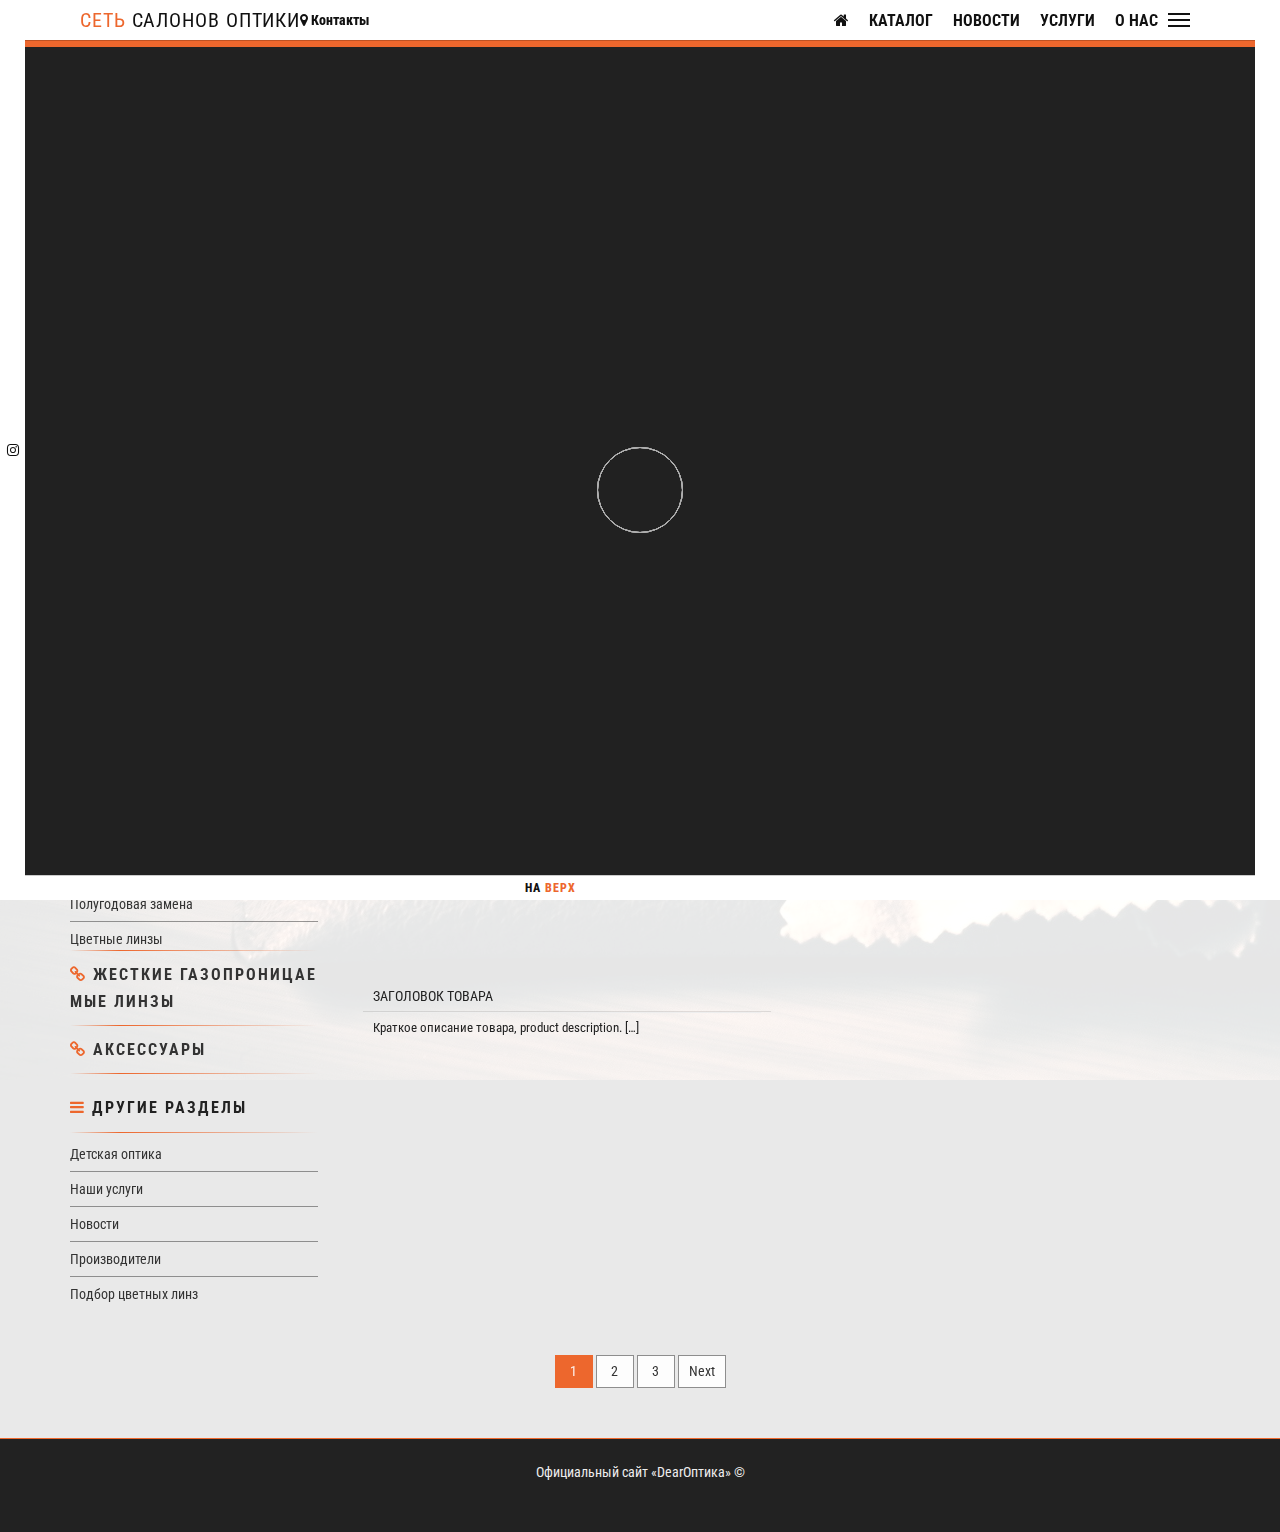
==== catalog.html @ f5fd1b35 "init version 0.0.0.0.1" ====
﻿<!DOCTYPE html>
<html lang="RU" class="state2 page-is-gated scroll-bar site-decoration-b" data-skrollex-config="{isInitColorPanel: false, isCustomizer: false, homeUri: 'https://biznesvverh.com', permalink: 'https://biznesvverh.com', colors: 'colors-preset-nora.css'}">
<head>
<meta charset="UTF-8">
<meta name="viewport" content="initial-scale=1,maximum-scale=1,user-scalable=no">
<title>Каталог товаров &#8211; «DearОптика»</title>
<link rel="apple-touch-icon-precomposed" type="image/x-icon" href="images/favicons/apple-touch-icon-72x72.png" sizes="72x72" />
<link rel="apple-touch-icon-precomposed" type="image/x-icon" href="images/favicons/apple-touch-icon-114x114.png" sizes="114x114" />
<link rel="apple-touch-icon-precomposed" type="image/x-icon" href="images/favicons/apple-touch-icon-144x144.png" sizes="144x144" />
<link rel="apple-touch-icon-precomposed" type="image/x-icon" href="images/favicons/apple-touch-icon.png" />
<link rel="icon" type="image/png" href="images/favicons/favicon-32x32.png" sizes="32x32">
<link href="https://fonts.googleapis.com/css?family=Roboto+Condensed:300,400,700&amp;subset=cyrillic" rel="stylesheet">
<link rel='stylesheet' id='layers-framework-css' href='css/framework.css?v=1.0.1.1' type='text/css' media='all'>
<link rel='stylesheet' id='base-sizing-css' href='css\base-sizing.css?v=1.0.1.1' type='text/css' media='all'>
<link rel='stylesheet' id='layers-components-css' href='css\components.css' type='text/css' media='all'>
<link rel='stylesheet' id='layers-responsive-css' href='css/responsive.css?v=1.0.1.1' type='text/css' media='all'>
<link rel='stylesheet' id='fancybox-css' href='css\jquery.fancybox.1.3.23.min.css' type='text/css' media='screen'>
<link rel='stylesheet' id='layers-font-awesome-css' href='css\font-awesome.min.css' type='text/css' media='all'>
<link rel='stylesheet' id='animate.css-css' href='css\animate.min.css' type='text/css' media='all'>
<link rel='stylesheet' id='purecss-grids-responsive-css' href='css\grids-responsive-min.css' type='text/css' media='all'>
<link rel='stylesheet' id='bootstrap-css' href='css/bootstrap.css?v=1.0.1.1' type='text/css' media='all'>
<link rel='stylesheet' id='linecons-css' href='css\linecons.css' type='text/css' media='all'>
<link rel='stylesheet' id='custom-mit-code-css' href='css\mit-code.css' type='text/css' media='all'>
<link rel='stylesheet' id='custom-gnu-code-css' href='css\gnu-code.css' type='text/css' media='all'>
<link rel='stylesheet' id='minicolors-css' href='css\jquery.minicolors.css' type='text/css' media='all'>
<link rel='stylesheet' id='skrollex_child_style-css' href='css/child-style.css?v=1.0.1.1' type='text/css' media='all'>
<link rel='stylesheet' id='theme-color-schemes-css' href='css/colors-preset-nora.css?v=1.0.1.1' type='text/css' media='all'>
<link rel='stylesheet' id='layers-style-css' href='css/style.css?v=1.0.1.1' type='text/css' media='all'>
<script type='text/javascript' src='js\jquery\jquery.js'></script>
<script type='text/javascript' src='js\jquery\jquery-migrate.min.js'></script>
<script type='text/javascript' src='js\SmoothScroll.js'></script>
<script type='text/javascript' src='js\plugins.js'></script>
<script type='text/javascript'>
/* <![CDATA[ */
var layers_script_settings = { "header_sticky_breakpoint": "270" };
/* ]]> */
</script>
<script type='text/javascript' src='js\layers.framework.js'></script>
</head>

<body id="skrollex-body" class="blog no-colors-label background-k body-header-logo-left">
<div class="gate colors-o">
<div class="gate-content">
<div class="gate-bar background-highlight"></div>
<div class="preloader">
<div class="preloader-container">
<div class="circleOne border-heading"></div>
<div class="circleTwo border-heading"></div>
<div class="circleThree border-heading"></div>
<div class="circleFour border-heading"></div>
<div class="circleFive border-heading"></div>
<div class="circleSix border-heading"></div>
</div>
</div>
</div>
</div>

<div class="page-border heading top colors-a main-navigation"></div>
<div class="page-border heading bottom colors-a main-navigation">
<a href="#top" class="to-top hover-effect">На <span>верх</span></a>
<a href="#scroll-down" class="scroll-down hover-effect">Читать <span>страницу</span></a>
</div>
<div class="page-border heading left colors-a main-navigation border-pad"></div>
<div class="page-border heading right colors-a main-navigation border-pad"></div>
<div class="page-border heading left colors-a main-navigation">
<ul>
<li><a href="https://www.instagram.com/" target="_blank"><i class="fa fa-instagram"></i></a></li>
</ul>
</div>

<div class="page-border heading right colors-a main-navigation"></div>
<section id="top-nav" class="page-transition main-navigation heading colors-a top-nav-logo-left" data-colors-1="colors-a" data-colors-2="colors-b">
<div class="layout-boxed top-nav-inner clearfix">
<span class="order-button"><a href="#"><i class="fa fa-map-marker"></i> Контакты</a></span>
<span class="menu-toggle ext-nav-toggle" data-target=".ext-nav"><span></span></span>
<nav class="nav nav-horizontal">
<ul id="menu-skrollex-menu-1" class="menu">
<li id="menu-item-1"><a href="/demo/optika/" aria-current="page"><i class="fa fa-home"></i></a></li>
<li id="menu-item-2"><a href="/demo/optika/catalog.html">Каталог</a></li>
<li id="menu-item-4"><a href="#" aria-current="page">Новости</a></li>
<li id="menu-item-5"><a href="/demo/optika/services.html" aria-current="page">Услуги</a></li>
<li id="menu-item-8"><a href="#" aria-current="page">О нас</a></li>
</ul>
<a class="responsive-nav" data-toggle="#off-canvas-right" data-toggle-class="open"><span class="l-menu"></span></a>
</nav>
<div class="logo">
<div class="site-description">
<h3 class="sitename sitetitle"><a href="/demo/optika/"><span>СЕТЬ</span> САЛОНОВ ОПТИКИ</a></h3>
</div>
</div>
</div>
</section>

<ul id="dot-scroll" class="colors-a no-colors-label"></ul>
<div class="overlay-window gallery-overlay colors-q" data-overlay-zoom=".fg">
<div class="overlay-control">
<a class="previos" href=""></a>
<a class="next" href=""></a>
<a class="cross" href=""></a>
</div>
<div class="overlay-view scroll-bar">
<div class="layout-boxed overlay-content">
</div>
</div>
<ul class="loader">
<li class="background-highlight"></li>
<li class="background-highlight"></li>
<li class="background-highlight"></li>
</ul>
</div>

<div class="overlay-window map-overlay colors-q">
<div class="overlay-control"><a class="cross" href=""></a></div>
<div class="overlay-view scroll-bar">
</div>
</div>
<div class="wrapper invert off-canvas-right scroll-bar colors-k" id="off-canvas-right">
<a class="close-canvas" data-toggle="#off-canvas-right" data-toggle-class="open"><i class="l-close"></i>Закрыть</a>
<div class="content-box nav-mobile page-transition">
<nav class="nav nav-vertical">
<ul id="menu-skrollex-menu-2" class="menu">
<li><a href="/demo/optika/" aria-current="page"><i class="fa fa-home"></i></a></li>
<li><a href="/demo/optika/catalog.html">Каталог</a></li>
<li><a href="#" aria-current="page">Новости</a></li>
<li><a href="/demo/optika/services.html" aria-current="page">Услуги</a></li>
<li><a href="#" aria-current="page">О нас</a></li>
</ul>
</nav>
</div>
</div>

<section class="wrapper-site">
<div class="ext-nav scroll-bar page-transition heading non-preloading background-t">
<div class="view half-height">
<div class="fg no-top-padding no-bottom-padding full-height">
<div class="full-height">
<div class="row full-height">
<div class="col-md-4 serv-a">
<a href="/demo/optika/services.html" class="position-relative full-height">
<div>
<span class="side-label highlight">Помощь, диагностика, подбор и проверка зрения</span>
<span class="side-title heading">УСЛУГИ</span>
</div>
</a>
</div>
<div class="col-md-4 serv-b">
<a href="#" class="position-relative full-height">
<div>
<span class="side-label highlight">Очковые линзы, солнцезащитные очки, оправы, контактные линзы!</span>
<span class="side-title heading">КАТАЛОГ ТОВАРОВ</span>
</div>
</a>
</div>
<div class="col-md-4 serv-c">
<a href="#" class="position-relative full-height">
<div>
<span class="side-label highlight">Средства ухода, аксессуары, растворы, капли</span>
<span class="side-title heading">АКСЕССУАРЫ</span>
</div>
</a>
</div>
</div>
</div>
</div>
</div>
<div class="half-height">
<div class="row full-height">
<div class="col-md-3 serv-d">
<a href="#" class="position-relative full-height">
<div>
<span class="side-label highlight">Нормативные документы</span>
<span class="side-title heading">Документация</span>
</div>
</a>
</div>
<div class="col-md-3 serv-e">
<a href="#" class="position-relative full-height">
<div>
<span class="side-label highlight">Нормативные документы</span>
<span class="side-title heading">Документация</span>
</div>
</a>
</div>
<div class="col-md-3 serv-f">
<a href="#" class="position-relative full-height">
<div>
<span class="side-label highlight">Нормативные документы</span>
<span class="side-title heading">Документация</span>
</div>
</a>
</div>
<div class="col-md-3 serv-g">
<a href="#" class="position-relative full-height">
<div>
<span class="side-label highlight">Нормативные документы</span>
<span class="side-title heading">Документация</span>
</div>
</a>
</div>
</div>
</div>
</div>

<section id="wrapper-content" class="wrapper-content">
<div class="view x40-widget widget">
<div data-src="images/bg/pages-bg1.jpg" data-alt="" class="bg-holder"></div>
<div data-src="images/bg/pages-bg2.jpg" data-alt="" class="bg-holder"></div>
<div class="fg colors-u">
<div class="layout-boxed section-top"><h3 class="heading-section-title"><span>Каталог</span> товаров</h3>
<p class="header-details">Вся продукция от <span>DearОптики</span></p>
<p class="header-caption">Контактную <span>оптику</span> можно приобрести сегодня в специализированых салонах, оптиках или интернет-магазине. Покупку в сомнительных местах лучше исключить, так как это опасно для здоровья глаз.</p>
</div>
</div>
</div>
<div data-src="images/bg/pages-bg0.jpg" data-alt="" class="bg-holder" style=""></div>
<div data-src="images/bg/pages-bg0.jpg" data-alt="" class="bg-holder" style=""></div>
<div class="default-page-wrapper background-v">
<section class="layout-boxed archive">
<div class="row">
<div class="colors-v background-transparent sidebar col-md-3 mb-30">
<aside id="recent-posts-3" class="content well push-bottom-large widget">
<h5 class="section-nav-title"><i class="fa fa-link"></i> <a href="#">СОЛНЦЕЗАЩИТНЫЕ ОЧКИ</a></h5><div class="bgradik mb-10"></div>
<h5 class="section-nav-title"><i class="fa fa-link"></i> <a href="#">ОПРАВЫ</a></h5><div class="bgradik mb-10"></div>
<h5 class="section-nav-title"><i class="fa fa-link"></i> <a href="#">ОЧКОВЫЕ ЛИНЗЫ</a></h5><div class="bgradik mb-10"></div>
<ul>
<li><a href="#">Виды очковых линз</a></li>
<li><a href="#">Материалы</a></li>
<li><a href="#">Покрытия</a></li>
<li><a href="#">Коэффициент преломления</a></li>
<li><a href="#">Производители</a></li>
<li><a href="#">Медицинские фильтры</a></li>
</ul>
<h5 class="section-nav-title"><i class="fa fa-link"></i> <a href="#">КОНТАКТНЫЕ ЛИНЗЫ</a></h5><div class="bgradik mb-10"></div>
<ul>
<li><a href="#">Ежедневная замена</a></li>
<li><a href="#">Двухнедельная замена</a></li>
<li><a href="#">Ежемесячная замена</a></li>
<li><a href="#">Полугодовая замена</a></li>
<li><a href="#">Цветные линзы</a></li>
</ul>
<div class="bgradik mb-10"></div>
<h5 class="section-nav-title"><i class="fa fa-link"></i> <a href="#">ЖЕСТКИЕ ГАЗОПРОНИЦАЕМЫЕ ЛИНЗЫ</a></h5>
<div class="bgradik mb-10"></div>
<h5 class="section-nav-title"><i class="fa fa-link"></i> <a href="#">АКСЕССУАРЫ</a></h5>
<div class="bgradik mb-10"></div>
</aside>
<aside id="categories-3" class="content well push-bottom-large widget">
<h5 class="section-nav-title"><i class="fa fa-bars"></i> ДРУГИЕ РАЗДЕЛЫ</h5><div class="bgradik mb-10"></div>
<ul>
<li class="cat-item cat-item-6"><a href="/demo/optika/childoptic.html">Детская оптика</a></li>
<li class="cat-item cat-item-6"><a href="/demo/optika/services.html">Наши услуги</a></li>
<li class="cat-item cat-item-8"><a href="#">Новости</a></li>
<li class="cat-item cat-item-7"><a href="#">Производители</a></li>
<li class="cat-item cat-item-7"><a href="/demo/optika/demo.html">Подбор цветных линз</a></li>
</ul>
</aside>
</div>

<div class="col-md-9">
<div class="row">
<div class="col-md-4">
<select name="" id="" class="form-control">
<option value="" selected>-- Выберите пол --</option>
<option value="">Параметр со значением 1</option>
<option value="">Параметр со значением 2</option>
</select>
</div>
<div class="col-md-4">
<select name="" id="" class="form-control">
<option value="" selected>-- Укажите возраст --</option>
<option value="">Параметр со значением 1</option>
<option value="">Параметр со значением 2</option>
<option value="">Параметр со значением 3</option>
<option value="">Параметр со значением 4</option>
</select>
</div>
<div class="col-md-4">
<select name="" id="" class="form-control">
<option value="" selected>-- Выберите материал --</option>
<option value="">Параметр со значением 1</option>
<option value="">Параметр со значением 2</option>
<option value="">Параметр со значением 3</option>
<option value="">Параметр со значением 4</option>
</select>
</div>
<div class="col-md-12"><hr class="mt-15 mb-15"></div>
</div>
<div class="row">
<div class="col-md-6 mb-20">
<article id="" class="">
<div class="post-image push-bottom"><a href="#"><img src="https://via.placeholder.com/660x337/222/fff/?text=660x337" class="attachment-large size-large" alt="" /></a></div>
<h1 class="post-title"><a href="#">Заголовок товара</a></h1>
<div class="copy">
<p class="excerpt">Краткое описание товара, product description. [&hellip;]</p>
</div>
</article>
</div>
<div class="col-md-6 mb-20">
<article id="" class="">
<div class="post-image push-bottom"><a href="#"><img src="https://via.placeholder.com/660x337/222/fff/?text=660x337" class="attachment-large size-large" alt="" /></a></div>
<h1 class="post-title"><a href="#">Заголовок товара</a></h1>
<div class="copy">
<p class="excerpt">Краткое описание товара, product description. [&hellip;]</p>
</div>
</article>
</div>
<div class="col-md-6 mb-20">
<article id="" class="">
<div class="post-image push-bottom"><a href="#"><img src="https://via.placeholder.com/660x337/222/fff/?text=660x337" class="attachment-large size-large" alt="" /></a></div>
<h1 class="post-title"><a href="#">Заголовок товара</a></h1>
<div class="copy">
<p class="excerpt">Краткое описание товара, product description. [&hellip;]</p>
</div>
</article>
</div>
</div>
</div>
</div>

<div class="colors-v background-transparent">
<nav class="navigation pagination" role="navigation">
<h2 class="screen-reader-text">Posts navigation</h2>
<div class="nav-links"><span aria-current='page' class='page-numbers current'>1</span>
<a class='page-numbers' href='#blog/page/2/'>2</a>
<a class='page-numbers' href='#blog/page/3/'>3</a>
<a class="next page-numbers" href="#blog/page/2/">Next</a></div>
</nav>
</div>
</section>
</div>
</section>


<footer id="footer" class="animated page-transition non-preloading">
<div class="footer-widgets clearfix">
<div class="footer-bottom colors-p">
<div class="text-center">Официальный сайт «DearОптика» &copy;</div>
</div>
</div>
</footer>
</section>

<script type='text/javascript' src='js\scripts.js'></script>
<script type='text/javascript' src='js\jquery.cookie.js'></script>
<script type='text/javascript' src='js\imagesloaded.min.js'></script>
<script type='text/javascript' src='js\masonry.min.js'></script>
<script type='text/javascript' src='js\less.min.js'></script>
<script type='text/javascript' src='js\tween.min.js'></script>
<script type='text/javascript' src='js\modernizr-custom.js'></script>
<script type='text/javascript' src='js\player.min.js'></script>
<script type='text/javascript' src='js\snap.svg-min.js'></script>
<script type="text/javascript" src="js\bootstrap.min.js"></script>
<script type='text/javascript' src='js\jquery.minicolors.min.js'></script>
<script type='text/javascript' src='js\assets\jquery.lettering.js'></script>
<script type='text/javascript' src='js\assets\jquery.fittext.js'></script>
<script type='text/javascript' src='js\jquery.textillate.js'></script>
<script type='text/javascript' src='js\base64.js'></script>
<script type='text/javascript' src='js\script-bundle.min2.js'></script>
<script type='text/javascript' src='js\jquery.fancybox.1.3.23.min.js'></script>
<!-- <script type='text/javascript'>
document.oncontextmenu = cmenu; function cmenu() { return false; }
</script> -->
<script type='text/javascript' src='js\jquery.easing.1.4.1.min.js'></script>
<script type='text/javascript' src='js\jquery.mousewheel.3.1.13.min.js'></script>
<script type='text/javascript' src='js\wp-embed.min.js'></script>
</body>
</html>
---- css/framework.css ----
html, body, div, span, object, iframe,
h1, h2, h3, h4, h5, h6, p, blockquote, pre,
abbr, address, cite, code,
del, dfn, em, img, ins, kbd, q, samp,
small, strong, sub, sup, var,
b, i,
dl, dt, dd, ol, ul, li,
fieldset, form, label, legend,
table, caption, tbody, tfoot, thead, tr, th, td,
article, aside, canvas, details, figcaption, figure,
footer, header, hgroup, menu, nav, section, summary,
time, mark, audio, video{margin:0; padding:0; border:0; outline:0; vertical-align:baseline; background:transparent; list-style: none;}
body {line-height: 1;}
article,aside,details,figcaption,figure,
footer,header,hgroup,menu,nav,section {display:block;}
nav ul{list-style:none;}
#menu-skrollex-menu-1 {
	margin-bottom: 0;
}
blockquote, q{quotes:none;}
blockquote:before, blockquote:after,
q:before, q:after{content:''; content:none;}
a{margin:0; padding:0; vertical-align:baseline; background:transparent; text-decoration: none;}
ins{text-decoration:none;}
mark{font-style:italic; font-weight:bold;}
del{text-decoration: line-through;}
abbr[title], dfn[title]{border-bottom:1px dotted; cursor:help;}
table{border-collapse:collapse; border-spacing:0;}
hr{display:block;height:1px;border:0;border-top: 1px solid #ddd;margin:1em 0;padding:0;}
input, select{vertical-align:middle;}


/*-------------------------------*/
/*- CLEARFIX --------------------*/
/*-------------------------------*/
.clearfix:before, .clearfix:after{content: " "; display: table;}
.clearfix:after{clear: both;}
.clearfix {*zoom: 1;}

.row:before, .row:after{content: " "; display: table;}
.row:after{clear: both;}
.row{*zoom: 1;}

.button-group:before, .button-group:after{content: " "; display: table;}
.button-group:after{clear: both;}
.button-group{*zoom: 1;}

.form-row:before, .form-row:after{content: " "; display: table;}
.form-row:after{clear: both;}
.form-row{*zoom: 1;}

.title:before, .title:after{content: " "; display: table;}
.title:after{clear: both;}
.title{*zoom: 1;}

.story:before, .story:after{content: " "; display: table;}
.story:after{clear: both;}
.story{*zoom: 1;}

/*nav:before, nav:after{content: " "; display: table;}
nav:after{clear: both;}
nav{*zoom: 1;}*/

/*-------------------------------*/
/*- DEFAULTS --------------------*/
/*-------------------------------*/
*{
	-webkit-box-sizing: border-box;
	-moz-box-sizing: border-box;
	box-sizing: border-box;
}
html{
	font-size: 62.5%;
	overflow-x: hidden;
	-webkit-text-size-adjust: none;
	-webkit-font-smoothing: antialiased;
	-moz-font-smoothing: antialiased;
	text-rendering: optimizeLegibility;
	-webkit-overflow-scrolling: touch;
}
body{
	overflow-x: hidden;
	font-size: 1.5rem;
	line-height: 1.5;
	background-color: #454545;
	color: rgba(0, 0, 0, 0.55);
	font-family: 'Roboto Condensed', sans-serif;
	overflow: hidden;
}

h1,
h2,
h3,
h4,
h5,
h6{
	color: rgba(0, 0, 0, 0.85);
	font-weight: 400;
}

code,
tt,
kbd{
	display: inline;
	padding: 4px 6px;
	background-color: #eee;
	color: #8f8f8f;
	font-size: 85%;
	font-weight: 700;
	font-family: "Courier New", Courier, monospace;
}
pre{
	padding: 20px 20px 0;
	margin-bottom: 20px;
	background-color: #f5f5f5;
	border: 1px solid #ddd;
	color: #323232;
	font-size: 85%;
	font-weight: 700;
	font-family: "Courier New", Courier, monospace;
	text-transform: initial;
	overflow-y: scroll;
}
strong{
	font-weight: 700;
}
s,
strike,
del{
	text-decoration: line-through;
}
u,
ins{
	text-decoration: underline;
}
abbr[title],
acronym[title]{
	text-decoration: underline dotted;
}
small{
	color: rgba(0, 0, 0, 0.5);
	font-size: 1.2rem;
}
a{
	color: rgba(0, 0, 0, 0.75);
}
a:hover{
	color: rgba(0, 0, 0, 1);
}
img{
	max-width: 100%;
	height: auto;
}
sub, sup {
	font-size: 75%;
	line-height: 0;
	position: relative;
	vertical-align: baseline;
}
sup{
	top: -0.5em;
}
iframe,
embed,
object{
	max-width: 100%;
	width: 100% !important;
	height: auto;
	min-height: 460px;
}

.desktop-collapse{
	display: none;
}
.cursor-clickable{
	cursor: pointer;
}
.cursor-resizable{
	cursor: ew-resize;
}
.cursor-grabable{
	cursor: -webkit-grab;
	cursor: -moz-grab;
}
.hide{
	display: none;
}
.animate{
	transition: all 0.2s ease-in-out;
}
.post-date{
	display: block;
	font-size: 1.2rem;
}
.excerpt{
	word-wrap: break-word;
	border-top: 1px solid #eee;
	margin: 0 10px;
	padding-top: 4px;
}
.excategory {
	top: 0;
	padding: 5px 12px 0px 12px;
	color: #ed672d;
	left: 15px;
	right: 15px;
	font-size: 12px;
	line-height: 1.5;
	z-index: 99;
	position: absolute;
}
.exbrand {
    margin: 0;
    padding: 6px 10px 8px 10px;
    color: #ed662d;
    line-height: 1.2;
}


/*--------------------------------------------------------------*/
/*- ALL SCREENS ------------------------------------------------*/
/*--------------------------------------------------------------*/

	/*---------------------------*/
	/*- GRIDS -------------------*/
	.grid{
    display:-webkit-flex;
		display: flex;
		flex-flow: row;
		flex-wrap: wrap;
		position: relative;
	}
	.container .grid{
		margin-left: -10px;
		margin-right: -10px;
	}

		/*-----------------------*/
		/*- COLUMN SETUP --------*/
		[class*='column']{
			margin-left: 10px;
			margin-right: 10px;
			margin-bottom: 20px;
			position: relative;
			max-width: calc(100% - 20px);
		}
		.column-flush{
			margin: 0;
			position: relative;
			max-width: 100%;
		}

		/*-----------------------*/
		/*- FALLBACK ------------*/
		.row .column{
			float: left;
		}

	.layers-masonry-column .grid{
		-webkit-flex-direction: column;
		flex-direction: column;
	}

	.span-12{
		min-width: calc(((100% / 12) * 12) - 20px);
		width: calc(100% - 20px);
	}
	.column-flush.span-12{
		min-width: calc((100% / 12) * 12);
		width: 100%;
	}

	.middled,
	.row .column.middled{
		float: none;
		margin-left: auto;
		margin-right: auto;
	}
	.no-gutter{
		margin-right: 0 !important;
	}

	/*---------------------------*/
	/*- MASONRY -----------------*/
	.container.list-masonry{
		max-width: 1040px;
		padding: 0 10px;
		position: relative;
	}
	.container.list-masonry .grid.loaded > *:not(.masonry-loading){
		opacity: 0;
	}
	.container.list-masonry .grid.loaded > *:not(.masonry-loading){
		opacity: 1;
	}
	.container.list-masonry .masonry-loading{
		width: 48px;
		height: 48px;
		margin: -25px 0 0 -25px;
		position: absolute;
		left: 50%;
		top: 50px;
		background: rgba(0, 0, 0, 0.7) url(images/spinner.gif) no-repeat center center;
		border-radius: 100%;
		overflow: hidden;
		opacity: 0;
	}
	.list-masonry .grid{
		margin-left: 10px;
		margin-right: -10px;
	}
	.list-masonry .column{
		margin-left: 0;
		margin-right: 0;
	}
	.container-full-width.list-masonry .grid{
		margin-left: 0px;
		margin-right: 0px;
	}

/*-------------------------------*/
/*- CONTENT CONTAINERS ----------*/

	/*---------------------------*/
	/*- WRAPPERS ----------------*/
	#wrapper-site,
	.wrapper-site{
		width: 100%;
		position: relative;
		left: 0;
		top: 0;
		transition: left 0.3s ease-in-out 0s,  opacity 0.2s ease-in-out 0.1s, top 0.3s ease-in-out 0s, width 0.3s ease-in-out 0s;
		z-index: 2;
		opacity: 1;

	}

	.wrapper-content{
		position: relative;
	}

	/*---------------------------*/
	/*- CONTAINER ---------------*/
	.container{
		max-width: 1040px;
		margin: auto;
		padding: 0 20px;
	}

	.wrapper-site.container{
		max-width: 1140px;
	}

	/*---------------------------*/
	/*- CONTENT PADDING ---------*/
	.content{
		padding: 20px;
	}
	.content-main{
		padding: 6% 20px;
	}
	.content-small{
		padding: 10px;
	}
	.content-large{
		padding: 3%;
	}
	.content-extra-large{
		padding: 4%;
	}
	.content-massive{
		padding: 6%;
	}

	/*---------------------------*/
	/*- VERTICAL PADDING --------*/
	.content-vertical{
		padding-top: 2%;
		padding-bottom: 2%;
	}
	.content-vertical-large{
		padding-top: 3%;
		padding-bottom: 3%;
	}
	.content-vertical-extra-large{
		padding-top: 4%;
		padding-bottom: 4%;
	}
	.content-vertical-massive{
		padding-top: 6%;
		padding-bottom: 4%;
	}

	.inset-top{
		padding-top: 2%;
	}
	.inset-top-small{
		padding-top: 1%;
	}
	.inset-top-medium{
		padding-top: 3%;
	}
	.inset-top-large{
		padding-top: 6%;
	}

	.inset-bottom{
		padding-bottom: 2%;
	}
	.inset-bottom-small{
		padding-bottom: 1%;
	}
	.inset-bottom-medium{
		padding-bottom: 3%;
	}
	.inset-bottom-large{
		padding-bottom: 6%;
	}

	/*---------------------------*/
	/*- CLEAR PADDING -----------*/
	.no-inset{
		padding: 0;
	}
	.no-inset-top{
		padding-top: 0;
	}
	.no-inset-bottom{
		padding-bottom: 0;
	}

	/*---------------------------*/
	/*- FLOATS AND CLEARS -------*/
	.pull-left{
		float: left;
	}
	.column .pull-right,
	.column.pull-right{
		order: 2;
	}
	.pull-right{
		float: right;
	}
	.clearit{
		clear: both;
	}

	.image-left{}
	.image-right{}
	.image-top{}

/*-------------------------------*/
/*- ALIGNMENT & SPACING ---------*/

	/*---------------------------*/
	/*- VERTICAL MARGIN ---------*/
	.push-top{
		margin-top: 2%;
	}
	.push-top-small{
		margin-top: 1%;
	}
	.push-top-medium{
		margin-top: 3%;
	}
	.push-top-large{
		margin-top: 6%;
	}
	.push-bottom{
		height: 210px;
	}
	.push-bottom-small{
		margin-bottom: 1%;
	}
	.push-bottom-medium{
		margin-bottom: 3%;
	}
	.push-bottom-large{
		margin-bottom: 20px;
		padding: 0 15px;
	}

	/*---------------------------*/
	/*- HORIZONTAL MARGIN ---------*/
	.push-left{
		margin-left: 2%;
	}
	.push-left-small{
		margin-left: 1%;
	}
	.push-left-medium{
		margin-left: 3%;
	}
	.push-left-large{
		margin-left: 6%;
	}
	.push-right{
		margin-right: 2%;
	}
	.push-right-small{
		margin-right: 1%;
	}
	.push-right-medium{
		margin-right: 3%;
	}
	.push-right-large{
		margin-right: 6%;
	}

	/*---------------------------*/
	/*- CLEAR MARGIN ------------*/
	.no-push{
		margin: 0;
	}
	.no-push-bottom{
		margin-bottom: 0;
	}
	.no-push-right{
		margin-right: 0;
	}

/*-------------------------------*/
/*- DEFINE ----------------------*/

	.define{
		border: 1px solid rgba(0, 0, 0, 0.1);
	}
	.define-top{
		border-top: 1px solid rgba(0, 0, 0, 0.1);
	}
	.define-bottom{
		border-bottom: 1px solid rgba(0, 0, 0, 0.1);
	}

/*-------------------------------*/
/*- HEADERS ---------------------*/

	.header-site{
		background-color: #f3f3f3;
		background-position: center;
		background-repeat: no-repeat;
		position: relative;
		z-index: 5;
	}

	.header-site .container,
	.header-site > .header-block{
		display: -webkit-flex;
		-webkit-flex-wrap: nowrap;
		-webkit-align-items: center;
		-webkit-justify-content: space-between;

		display: flex;
		flex-wrap: nowrap;
		align-items: center;
		justify-content: space-between;

		position: relative;
	}
	.header-site .container{
		padding: 10px;
	}

	/*---------------------------*/
	/*- NAV DISPLAY -------------*/
	.nav-horizontal ul{
		display: none;
	}

	/*---------------------------*/
	/*- RESPONSIVE BUTTON -------*/
	.responsive-nav{
		padding: 0;
		margin: 0 0 0 20px;
		cursor: pointer;
	}
	.responsive-nav .l-menu{
		display: block;
		font-size: 24px;
		line-height: 40px;
		color: #454545;
	}

	/*---------------------------*/
	/*- DEFAULT ALIGNMENT -------*/
	.header-site nav{
		display: -webkit-flex;
		-webkit-flex-direction: row;
		-webkit-align-items: center;

		display: flex;
		flex-direction: row;
		align-items: center;

		margin: 0;
		line-height: 30px;
	}
	.header-left .logo{
		overflow: hidden;
	}
	.header-left .sitename{
		margin: 0 10px 0 0;
	}

	/*---------------------------*/
	/*- ALIGNMENT RIGHT ---------*/
	.header-right .container,
	.header-right > .header-block{
		-webkit-flex-direction: row-reverse;
		flex-direction: row-reverse;
	}
	.header-right .logo{
		overflow: hidden;
	}
	.header-right .sitename{
		margin: 0 10px 0 0;
	}

	/*---------------------------*/
	/*- POSITION OVERLAY --------*/
	.header-sticky{
		width: 100%;
		z-index: 100;
		margin-top: 0;
		transition: background .1s ease-in-out, margin-top .15s ease-in-out, opacity .15s ease-in-out;
	}
	.header-sticky.is_stuck{
		opacity: 0;
	}
	.header-sticky.is_stuck.is_stuck_show{
		opacity: 1;
	}
	.header-site.header-sticky{
		background-color: rgba(243, 243, 243, 0.5);
	}
	.header-overlay{
		position: absolute;
		width: 100%;
		z-index: 100;
	}
	.header-overlay-no-push .header-overlay:not(.is_stuck){
		background: transparent;
	}

	/*---------------------------*/
	/*- SECONDARY HEADER --------*/
	.header-secondary{
		display: none;
		padding: 10px 0;
		background: #333;
	}
	.header-secondary nav{
		margin: 0;
		font-size: 1.2rem;
	}
	.header-secondary .sub-menu{
		display: none;
	}


/*-------------------------------*/
/*- FOOTER ----------------------*/

	.footer-site{
		clear: both;
		padding-top: 20px;
		padding-bottom: 20px;
		background-color: #f3f3f3;
	}
	.footer-site .row{
		padding-top: 40px;
		padding-bottom: 40px;
	}

	.footer-site .section-nav-title{
		margin-bottom: 15px;
		color: #323232;
	}

	.link-list li{margin: 0 0 6px;}

	/*---------------------------*/
	/*- FOOTER COPY -------------*/
	.copyright{
		color: rgba(0, 0, 0, 0.45);
		font-size: 1.2rem;
	}
	.grid.copyright{
		padding-top: 0;
		padding-bottom: 0;
	}
	.copyright .column{
		margin-bottom: 0;
	}
	.copyright .nav-horizontal li{
		margin: 0 0 0 20px;
	}
	.copyright .nav-horizontal a{
		padding: 0;
		font-size: 1.2rem;
		font-weight: 700;
	}
	.copyright .nav-horizontal a:hover{
		background: none;
	}
	.grid + .copyright{
		padding-top: 20px;
		border-top: 2px solid rgba(0, 0, 0, 0.15);
	}
	.invert .copyright .nav-horizontal a{
		color: rgba(255, 255, 255, 0.75);
	}
	.invert .copyright .nav-horizontal a:hover{
		color: rgba(255, 255, 255, 1);
	}

	/*---------------------------*/
	/*- LAYERS BADGE ------------*/
	.created-using-layers{
		display: none;
	}

/*-------------------------------*/
/*- TITLES ----------------------*/

	/*---------------------------*/
	/*- PAGE TITLES -------------*/
	.title-container{
		background-color: #f3f3f3;
	}
	.title-container .excerpt{
		max-width: 745px;
		margin-top: 1.5%;
	}
	.title-container .heading{
		color: #323232;
		font-size: 4.5rem;
		line-height: 5rem;
	}
	.title-container .excerpt{
		color: #8f8f8f;
		font-size: 2.5rem;
	}
	.title-container .excerpt + .button-group{
		margin-top: 3%;
	}
	.title-container .excerpt + .btn-collection{
		margin-top: 3%;
	}
	.title .text-center .excerpt{
		margin-left: auto;
		margin-right: auto;
	}
	.title-container .title{
		padding: 3% 20px;
		max-width: 1040px;
		margin: auto;
	}

	/*---------------------------*/
	/*- TITLE SIZES -------------*/
	.title.small{
		padding: 1%;
	}
	.title.large{
		padding: 3%;
	}
	.title.extra-large{
		padding: 4%;
	}
	.title.massive{
		padding: 6%;
	}

	/*---------------------------*/
	/*- SECTION TITLES ----------*/
	.section-title{
		margin-bottom: 30px;
	}
	.section-title .excerpt{
		max-width: 745px;
	}
	.section-title .heading + .excerpt{
		margin-top: 10px;
	}
	.section-title .button{
		margin-top: 15px;
	}

		/*-----------------------*/
		/*- SECTION SIZE --------*/
		.section-title.large .excerpt{
			max-width: 830px;
		}
		.section-title.small{
			margin-bottom: 15px;
		}
		.section-title.tiny{
			margin-bottom: 15px;
		}
		.section-title.tiny .excerpt{
			margin-top: 0 !important;
		}

		/*-----------------------*/
		/*- SECTION LARGE -------*/
		.section-title.large .heading{
			font-size: 4rem;
			line-height: 1.25;
		}
		.section-title.large .excerpt{
			font-size: 2.5rem;
		}
		.section-title.large .excerpt p:not(:first-child){
			margin-top: 1.5rem;
		}
		.section-title.large .excerpt ul,
		.section-title.large .excerpt ol {
			margin: 0 0 0 5rem;
		}
		.section-title.large .excerpt ul:not(:first-child),
		.section-title.large .excerpt ol:not(:first-child){
			margin-top: 1.5rem;
		}

		/*-----------------------*/
		/*- SECTION SMALL -------*/
		.section-title.small .heading{
			font-size: 2.5rem;
		}
		.section-title.small .excerpt{
			font-size: 1.5rem;
		}
		.section-title.small .excerpt p:not(:first-child){
			margin-top: .5rem;
		}
		.section-title.small .excerpt ul,
		.section-title.small .excerpt ol {
			margin: 0 0 0 3rem;
		}
		.section-title.small .excerpt ul:not(:first-child),
		.section-title.small .excerpt ol:not(:first-child){
			margin-top: .5rem;
		}

		/*-----------------------*/
		/*- SECTION REGULAR -----*/
		.section-title .heading{
			color: rgba(0, 0, 0, 0.85);
			font-size: 3rem;
		}
		.section-title .heading a{
			color: rgba(0, 0, 0, 0.85);
		}
		.section-title .heading a:hover{
			color: rgba(0, 0, 0, 1);
		}
		.section-title .excerpt{
			color: rgba(0, 0, 0, 0.55);
			font-size: 2rem;
		}
		.section-title .excerpt p:not(:first-child){
			margin-top: 1rem;
		}
		.section-title .excerpt ul,
		.section-title .excerpt ol {
			margin: 0 0 0 4rem;
		}
		.section-title .excerpt ul:not(:first-child),
		.section-title .excerpt ol:not(:first-child){
			margin-top: 1rem;
		}

		/*-----------------------*/
		/*- SECTION TINY --------*/
		.section-title.tiny .heading{
			font-size: 1.5rem;
			font-weight: 700;
		}
		.section-title.tiny .excerpt{
			font-size: 1.3rem;
		}
		.section-title.tiny .excerpt p:not(:first-child){
			margin-top: .5rem;
		}
		.section-title.tiny .excerpt ul,
		.section-title.tiny .excerpt ol {
			margin: 0 0 0 3rem;
		}
		.section-title.tiny .excerpt ul:not(:first-child),
		.section-title.tiny .excerpt ol:not(:first-child){
			margin-top: 1.5rem;
		}

	.section-title + .container{
		margin-top: 60px;
	}
	.section-title.text-right .excerpt{
		float: right;
	}

	/*---------------------------*/
	/*- SECTION ALIGNMENTS ------*/
	.section-title.text-center .excerpt{
		margin-left: auto;
		margin-right: auto;
	}

	/*---------------------------*/
	/*- SECTION NAV -------------*/
	.section-nav-title{
		margin: 0 0 10px 0;
		color: #8f8f8f;
		font-size: 1.2rem;
		font-weight: 700;
		text-transform: uppercase;
	}

/*-------------------------------*/
/*- SIDEBAR ---------------------*/

	.sidebar{
		overflow: hidden;
		padding-left: 0px !important;
	}

/*-------------------------------*/
/*- OFF CANVAS ------------------*/

	/*---------------------------*/
	/*- CLOSE CANVAS BUTTON -----*/
	.close-canvas{
		padding: 4px 8px 3px;
		background: rgba(0, 0, 0, 0.2);
		z-index: 100;
		position: absolute;
		top: 0;
		right: 0;
		border-radius: 0 0 0 3px;
		font-size: 1.1rem;
		text-transform: uppercase;
		text-align: right;
		cursor: pointer;
		z-index: 2;
	}
	.close-canvas i{
		margin-right: 4px;
		font-size: 1rem;
	}
	.close-canvas:hover{
		color: #fff;
	}
	.admin-bar div[class*=' off-canvas-'] .close-canvas{
		top: 32px;
	}

	div[class*=' off-canvas-']{
		padding-top: 5px;
		position: fixed;
		top: 0;
		z-index: 1;
		opacity: 0;
		-webkit-transform: scale(0.95);
		transform: scale(0.95);
		transition: all 0.3s ease-in-out 0s;
		font-size: 1.4rem;
	}
	.admin-bar div[class*=' off-canvas-']{
		padding-top: 66px;
	}
	.off-canvas-right{
		width: 240px;
		height: 100%;
		right: 0;
	}
	.off-canvas-left{
		width: 240px;
		height: 100%;
	}
	.off-canvas-top{
		width: 100%;
		height: 200px;
	}

	.open[class*=' off-canvas-']{
		opacity: 1;
		-webkit-transform: scale(1);
		transform: scale(1);
		overflow-y: scroll;
	}

	/*---------------------------*/
	/*- WRAPPER POSITIONING -----*/
	.off-canvas-right.open ~ .wrapper-site{
		left: -240px;
		opacity: 0.85;
	}
	.off-canvas-left.open ~ .wrapper-site{
		left: 240px;
		opacity: 0.85;
	}
	.off-canvas-top.open ~ .wrapper-site{
		top: 200px;
		opacity: 0.85;
	}

	/*---------------------------*/
	/*- OFF CANVAS WIDGETS ------*/
	div[class*=' off-canvas-'] .sub-menu li{
		width: auto;
	}
	div[class*=' off-canvas-'] li{
		padding: 5px 0;
	}
	div[class*=' off-canvas-'] li a{
		color: rgba(255, 255, 255, 0.8);
	}
	div[class*=' off-canvas-'] .section-nav-title{
		color: #888;
	}
	div[class*=' off-canvas-'] .widget.widget_nav_menu{
		padding: 20px;
	}
	div[class*=' off-canvas-'] .widget.widget_nav_menu li{
		display: block;
		margin: 0;
		text-align: left;
	}
	div[class*=' off-canvas-'] .searchform label{
		display: none;
	}
	div[class*=' off-canvas-'] .searchform input[type="text"]{
		background: none repeat scroll 0% 0% rgb(51, 51, 51);
		border: 2px solid rgb(85, 85, 85);
	}
	div[class*=' off-canvas-'] .searchform input[type="submit"]{
		display: block;
		width: 100%;
		height: 32px;
		background: #555;
		color: #ccc;
		font-size: 1.2rem;
	}

		/*-----------------------*/
		/*- OFF CANVAS MENU -----*/
		div[class*=' off-canvas-'] .nav-mobile{
			margin-top: 0;
			padding-top: 0;
			position: relative;
			z-index: 1;
		}
		.admin-bar div[class*=' off-canvas-'] .nav-mobile{
			padding-top: 20px;
		}
		div[class*=' off-canvas-'] .nav-vertical li{
			padding: 0;
		}
		div[class*=' off-canvas-'] .nav-vertical .sub-menu{
			display: block;
			width: auto;
			visibility: visible;
			opacity: 1;
			position: static;
			border: none;
			box-shadow: none;
			font-size: 1.2rem;
		}
		div[class*=' off-canvas-'] .nav-vertical .sub-menu li{
			border: none;
		}

/*-------------------------------*/
/*- FORMS -----------------------*/
/*-------------------------------*/

	/*---------------------------*/
	/*- DEFAULTS ----------------*/
	textarea,
	input,
	select,
	button{
		width: 100%;
		text-decoration: none !important;
		background-color: #fff;
		border: 2px solid #eee;
		color: #8f8f8f;
		font-family: 'Roboto Condensed', sans-serif;
		font-size: 1.5rem;
	}
	textarea:focus,
	input:focus,
	select:focus{
		border-color: #ccc;
		-webkit-appearance: none;
		outline: 0;
	}
	input[type="email"],
	input[type="text"],
	input[type="url"],
	input[type="search"],
	input[type="password"],
	input[type="number"],
	input[type="tel"],
	input[type="date"]{
		max-width: 500px;
		padding: 0 8px;
		height: 36px;
		-webkit-appearance: none;
		-moz-appearance: none;
		font-size: 1.5rem;
	}
	input[type="image"]{
		width: auto;
	}
	textarea{
		padding: 10px 8px;
		max-width: 660px;
		-webkit-appearance: none;
		-moz-appearance: none;
	}
	select{
		max-width: 500px;
		padding: 0 6px;
		height: 36px;
	}

	/*---------------------------*/
	/*- FORM BUTTONS ------------*/
	input[type=button],
	input[type=submit],
	button{
		display: inline-block;
		width: auto;
		padding: 5px 10px;
		vertical-align: middle;
		background-color: #454545;
		border: none;
		text-align: center;
		color: #fff;
		font-size: 1.5rem;
		font-weight: 700;
		font-style: normal;
		cursor: pointer;
		-webkit-appearance: none;
		-moz-appearance: none;
		transition: all 0.2s ease-in-out;
	}
	input[type=button]:hover,
	input[type=submit]:hover,
	button:hover{
		cursor: pointer;
		background-color: #ccc;
		color: #999;
	}
	input[type=button]:disabled,
	input[type=submit]:disabled{
		background-color: #ccc;
		color: #999;
	}
	input[type=submit] + span{
		float: left;
		margin: 2px 0 0 10px;
		font-size: 1.1rem;
		font-style: italic;
	}

	/*---------------------------*/
	/*- CHECKBOXES AND RADIOS ---*/
	input[type=checkbox]{
		border: none;
		-webkit-appearance: checkbox;
		-moz-appearance: checkbox;
	}
	input[type=radio]{
		border: none;
		-webkit-appearance: radio;
		-moz-appearance: radio;
	}

	/*---------------------------*/
	/*- UPLOAD FIELD ------------*/
	input[type=upload],
	input[type=file]{
		max-width: 500px;
		padding: 4px;
		background-color: #eee;
		border: none;
		font-size: 1.5rem;
	}

	/*---------------------------*/
	/*- LABELLING AND GROUPING --*/
	label{
		clear: both;
		display: block;
		margin-bottom: 4px;
		font-size: 1.5rem;
		font-weight: 700;
	}
	fieldset{
		margin-bottom: 10px;
	}
	legend{
		margin: 0 0 10px;
		font-size: 1.9rem;
	}

	/*---------------------------*/
	/*- NOTES -------------------*/
	form small{
		display: block;
		margin-top: 5px;
	}
	form label + small{
		max-width: 500px;
		margin: 0 0 5px;
	}

	/*---------------------------*/
	/*- FORM ROWS ---------------*/
	.form-row{
		margin-bottom: 15px;
		vertical-align: top;
	}
	.form-row:last-child{
		margin-bottom: 0;
	}

	/*---------------------------*/
	/*- FORM ROWS LARGE ---------*/
	form.large label{
		font-size: 1.5rem;
	}
	form.large input[type=email],
	form.large input[type=text],
	form.large input[type=password]{
		height: 47px;
		font-size: 2.0rem;
	}
	form.large .input-append .add-on,
	form.large .input-prepend .add-on{
		line-height: 43px;
	}
	form.large .input-append input[type=submit],
	form.large .input-append input[type=button],
	form.large .input-append button{
		height: 47px;
	}

	/*---------------------------*/
	/*- FORM ROWS SMALL ---------*/
	form.small .form-row{margin-bottom: 5px;}

	form.small input[type=email],
	form.small input[type=text],
	form.small input[type=password]{
		height: 32px;
		font-size: 1.3rem;
	}
	form.small .input-append .add-on,
	form.small .input-prepend .add-on{
		line-height: 28px;
	}
	form.small .input-append input[type=submit],
	form.small .input-append input[type=button],
	form.small .input-append button{
		height: 32px;
	}

	/*---------------------------*/
	/*- CHECKBOX ----------------*/
	input[type=checkbox]{
		width: auto;
		height: 14px;
		width: 14px;
		padding: 0;
		margin: 0 5px 0 5px;
		vertical-align: middle;
		font-size: 1.2rem;
		font-weight: 400;
	}
	.checkbox{
		clear: both;
		margin: 0;
		overflow: hidden;
	}
	.checkbox input[type=submit],
	.checkbox button{
		display: inline-block;
		margin: 0;
	}
	.checkbox label{
		display: inline-block;
		margin-left: 10px;
		vertical-align: middle;
	}
	.checkbox .btn-large + label{
		padding-top: 10px;
		font-size: 1.3rem;
	}

		/*---------------------------*/
		/*- CHECKBOX LIST -----------*/
		.checkbox-list .checkbox{margin-bottom: 5px;}
		.checkbox-list .checkbox label{
			margin-left: 0;
			font-size: 1.3rem;
		}

	/*---------------------------*/
	/*- RADIO BUTTONS -----------*/
	input[type=radio]{
		width: auto;
		height: 14px;
		width: 14px;
		padding: 0;
		margin: 0 5px 0 5px;
		vertical-align: bottom;
	}
	.radio-button-group{
		display: block;
		overflow: hidden;
	}
	.radio-button-group label{
		overflow: hidden;
		clear: none;
		float: none;
		padding: 8px 0;
		margin-bottom: 0;
		font-size: 1.2rem;
		font-weight: 400;
	}

	/*---------------------------*/
	/*- PREPENDS + APPENDS ------*/
	.input-prepend,
	.input-append{
		overflow: hidden;
		display: block;
		line-height: 32px;
		white-space: nowrap;
		font-size: 0;
	}
	.input-prepend .add-on{
		display: inline-block;
		padding: 0 12px;
		background-color: #eee;
		border: 2px solid #eee;
		border-right-width: 0px;
		font-size: 1.5rem;
	}
	.input-prepend input{
		display: inline-block;
		vertical-align: top;
	}

	.input-append .add-on{
		display: inline-block;
		padding: 0 12px;
		background-color: #eee;
		border: 2px solid #eee;
		border-left-width: 0px;
		font-size: 1.5rem;
	}
	.input-append input[type=text],
	.input-append input[type=password],
	.input-append input[type=email]{
		display: inline-block;
		vertical-align: top;
		border-right: none;
	}
	.input-append input[type=submit],
	.input-append input[type=button],
	.input-append button{
		display: inline-block;
		height: 36px;
		margin: 0;
		vertical-align: top;
		border-left: none;
	}
	.input-prepend.input-append input{
		border-right-width: 0;
		border-right-width: 0;
	}
	.input-prepend.input-append .add-on:first-child{
		border-left-width: 2px;
		border-right-width: 0;
	}


/*-------------------------------*/
/*- BUTTONS ---------------------*/
/*-------------------------------*/

	/*---------------------------*/
	/*- DEFAULT BUTTON ----------*/
	.button{
		display: inline-block;
		padding: 5px 15px;
		background-color: #454545;
		border-width: 0;
		border-color: #454545;
		border-style: solid;
		color: #fff;
		text-align: center;
		vertical-align: middle;
		cursor: pointer;
		transition: all 0.2s ease-in-out;
		font-weight: 700;
	}
	.button:hover{
		background-color: #323232;
		color: #fff;
	}

	/*---------------------------*/
	/*- BUTTON SIZES ------------*/
	.button.btn-small{
		padding: 2px 10px;
		font-size: 1.2rem;
	}
	.button.btn-medium{
		padding: 5px 15px;
		font-size: 1.5rem;
	}
	.button.btn-large{
		padding: 10px 25px;
		font-size: 1.8rem;
	}
	.button.btn-massive{
		padding: 15px 30px;
		font-size: 2.0rem;
	}
	.button.btn-full{
		display: block;
		width: 100%;
	}

	/*---------------------------*/
	/*- BUTTON COLORS -----------*/

		/*-----------------------*/
		/*- FORM BUTTON ---------*/
		input.button{
			height: 36px;
			padding-top: 0;
			padding-bottom: 0;
		}

		/*-----------------------*/
		/*- PRIMARY BUTTON ------*/
		.btn-primary{
			background-color: #fc0;
			color: #5E2500;
		}
		.btn-primary:hover{
			background-color: #f93;
			color: #5E2500;
		}

		/*-----------------------*/
		/*- SECONDARY BUTTON ----*/
		.btn-secondary{
			background-color: #A3C567;
			color: #37451D;
		}
		.btn-secondary:hover{
			background-color: #93B25E;
			color: #37451D;
		}

		/*-----------------------*/
		/*- SUBTLE BUTTON -------*/
		.btn-subtle{
			background-color: #eee;
			color: #454545;
		}
		.btn-subtle:hover{
			background-color: #eee;
			color: #323232;
		}

		/*-----------------------*/
		/*- LINK BUTTON ---------*/
		.btn-link{
			background: none;
			text-decoration: underline;
			color: #454545;
		}
		.btn-link:hover{
			background: none;
			color: #323232;
		}

		/*-----------------------*/
		/*- LINK BUTTON ---------*/
		.button.btn-invert{
			background-color: #fff;
			color: #454545;
		}
		.button.btn-invert:hover{
			background-color: #454545;
			color: #fff;
		}

	/*---------------------------*/
	/*- BUTTON GROUP ------------*/
	.button-group{
		display: inline-block;
		margin-bottom: 10px;
		vertical-align: middle;
		overflow: hidden;
	}
	.button-group + .button-group{
		margin-right: 10px;
	}
	.pull-right .button-group + .button-group{
		margin-left: 10px;
		margin-right: 0;
	}
	.button-group .button{
		float: left;
		margin: 0;
	}

	/*---------------------------*/
	/*- BUTTON COLLECTION -------*/
	.button-collection{
		margin-bottom: 20px;
		vertical-align: middle;
		overflow: hidden;
	}


/*-------------------------------*/
/*- BADGES AND LABELS -----------*/
/*-------------------------------*/

	/*---------------------------*/
	/*- BADGE -------------------*/
	.badge{
		padding: 1px 8px;
		background-color: #000;
		color: #fff;
	}
	.button .badge{
		margin: 0 2px 0 -10px;
	}

		/*-----------------------*/
		/*- BADGE COLORS --------*/

			/*-------------------*/
			/*- PRIMARY BADGE ---*/
			.badge.badge-primary{
				background-color: #5E2500;
				color: #fff;
			}

			/*-------------------*/
			/*- SECONDARY BADGE -*/
			.badge.badge-secondary{
				background-color: #37451D;
				color: #fff;
			}

			/*------------------*/
			/*- SUBTLE BADGE ---*/
			.badge.badge-subtle{
				background-color: #8f8f8f;
				color: #fff;
			}

			/*------------------*/
			/*- BLANK BADGE ----*/
			.badge.badge-blank{
				background-color: #ddd;
				color: #323232;
			}

	/*---------------------------*/
	/*- LABEL -------------------*/
	.label{
		padding: 1px 6px;
		background-color: #454545;
		color: #fff;
		white-space: nowrap;
		font-size: 1.2rem;
		font-weight: 700;
		font-style: normal;
	}

		/*-----------------------*/
		/*- LABEL COLORS --------*/

			/*-------------------*/
			/*- PRIMARY LABEL ---*/
			.label.label-primary{
				background-color: #5E2500;
				color: #fff;
			}

			/*-------------------*/
			/*- SECONDARY LABEL -*/
			.label.label-secondary{
				background-color: #A3C567;
				color: #fff;
			}

			/*-------------------*/
			/*- SUBTLE LABEL ----*/
			.label.label-subtle{
				background-color: #c0c0c0;
				color: #fff;
			}

			/*-------------------*/
			/*- ERROR LABEL -----*/
			.label.label-error{
				background-color: #E2574C;
				color: #fff;
			}

			/*-------------------*/
			/*- BLANK LABEL -----*/
			.label.label-blank{
				background-color: #ddd;
				color: #323232;
			}

			/*-------------------*/
			/*- LABEL SIMPLE ----*/
			.label.label-nofrill{
				background: none;
				color: #999;
			}

			/*-------------------*/
			/*- LABEL SIMPLE ----*/
			.label.label-nofrill{
				display: block;
				padding: 0;
			}

	/*---------------------------*/
	/*- LABEL GROUP -------------*/
	.label-group{
		overflow: hidden;
		font-size: 0;
	}
	.label-group .label{
		margin: 0;
	}

/*-------------------------------*/
/*- TABLES ----------------------*/
/*-------------------------------*/

	table{
		width: 100%;
		margin-bottom: 20px;
		vertical-align: top;
		overflow: hidden;
		border: 2px solid rgba(0, 0, 0, 0.08);
	}
	table th{
		padding: 10px;
		text-align: left;
		vertical-align: middle;
		border-bottom: 2px solid rgba(0, 0, 0, 0.08);
		color: #454545;
		font-size: 1.2rem;
		font-weight: 700;
		text-transform: uppercase;
	}
	table td{
		padding: 10px;
		vertical-align: top;
		border-bottom: 2px solid rgba(0, 0, 0, 0.08);
	}
	table tr:last-child td{
		border-bottom: none;
	}
	table .button-group{
		margin-bottom: 0;
	}

	.section-table-title td{
		padding-top: 2px;
		padding-bottom: 0;
		background-color: #f3f3f3;
		color: #8f8f8f;
		font-size: 1.1rem;
		font-weight: 700;
		text-transform: uppercase;
	}

	table.table-comfortable td{
		padding: 14px 10px;
	}


/*-------------------------------*/
/*- WRAPPERS --------------------*/
/*-------------------------------*/

	/*---------------------------*/
	/*- WRAPPERS ----------------*/
	#wrapper-site,
	.wrapper-site{
		background-color: #fff;
	}

	/*---------------------------*/
	/*- WELLS -------------------*/
	.well{
		background-color: rgba(0, 0, 0, 0.05);
	}
	.well-block{
		background-color: #fff;
		border: 3px solid rgba(0, 0, 0, 0.08);
	}

	/*---------------------------*/
	/*- PANEL -------------------*/
	.panel{
		overflow: hidden;
		margin-bottom: 20px;
	}
	.panel ul{
		margin: 0;
		padding: 0;
		border: 2px solid rgba(0, 0, 0, 0.05);
	}
	.panel li{
		padding: 10px;
		background-color: #fff;
		border-top: 2px solid rgba(0, 0, 0, 0.05);
	}
	.panel li:first-child{
		border-top: none;
	}
	.panel .panel-title{
		padding: 8px 10px;
		background-color: #454545;
		color: #fff;
	}
	.panel .panel-title + ul{
		border-top: none;
	}
	.panel li .heading{
		margin-bottom: 5px;
		color: #999;
	}


/*-------------------------------*/
/*- HEADER ----------------------*/
/*-------------------------------*/

	/*---------------------------*/
	/*- SITE WIDE HEADER --------*/
	.header-site .column{
		margin-bottom: 0;
	}

	/*---------------------------*/
	/*- LOGO --------------------*/
	.logo{
		padding: 0;
	}
	.sitename{
		font-size: 1.8rem;
		font-weight: 700;
	}
	.site-logo-link + .site-description .sitename{
		font-size: 1.6rem;
	}
	.tagline{
		font-size: 1.2rem;
		font-weight: 700;
	}
	.site-logo-link,
	.logo .custom-logo-link,
	.mark{
		display: inline-block;
		vertical-align: middle;
		margin: auto;
		font-size: 0;
	}
	.site-logo-link img,
	.custom-logo-link img,
	.mark img{
		display: inline-block;
		max-height: 40px;
		margin: auto;
		width: auto;
	}
	.site-description{
		display: inline-block;
		vertical-align: middle;
	}
	.site-logo-link + .site-description, .custom-logo-link + .site-description{
		margin-left: 10px;
	}
	.mark + .sitename{
		margin-top: 10px;
	}
	.column .logo{
		float: none;
	}

/*-------------------------------*/
/*- NAVIGATION ------------------*/
/*-------------------------------*/

	.nav{
		vertical-align: middle;
		display: inline-block;
	}
	.nav li{
		position: relative;
	}
	.nav-small a,
	.nav-small span{
		font-size: 1.2rem;
	}
	.nav a{
		color: #323232;
		transition: color 0.2s ease-in-out, background 0.2s ease-in-out, border-color 0.2s ease-in-out;
	}
	.nav a:hover{
		color: #8f8f8f;
	}
	.nav.large{
		font-size: 2.0rem;
	}
	.nav.medium{
		font-size: 1.5rem;
	}

	/*---------------------------*/
	/*- HORIZONTAL NAV ----------*/
	.nav-horizontal > ul{
		float: left;
	}
	.nav-horizontal li{
		float: left;
		margin: 0 10px;
	}
	.nav-horizontal li a{
		display: block;
		color: #323232;
		text-align: center;
		font-weight: 700;
	}
	.nav-horizontal li a:hover{
		color: #8f8f8f;
	}
	.nav-horizontal .special{
		padding: 2px 0;
		font-size: 1.2rem;
	}

		/*-----------------------*/
		/*- SITE HEADER > NAV ---*/
		.header-site .nav-horizontal > ul > li{
			margin: 0 2px;
		}
		.header-site .nav-horizontal > ul > li > a{
			padding: 0 10px;
		}

	/*---------------------------*/
	/*- HORIZONTAL NAV CENTERED -*/
	.nav-centered{
		text-align: center;
		width: 100%;
	}
	.nav-centered li{
		float: none;
		display: inline-block;
		margin: 0;
	}

	/*---------------------------*/
	/*- VERTICAL NAV ------------*/
	.nav-vertical{clear: both;}
	.nav-vertical a{
		display: block;
		padding: 5px 0;
		font-weight: 400;
	}
	.nav-vertical a:hover{
		background-color: #eee;
		color: #323232;
	}

	/*---------------------------*/
	/*- INLINE NAV --------------*/
	.nav-inline li{
		display: inline;
		margin: 0 15px;
		font-size: 1.2rem;
	}
	.nav-inline a{
		color: rgba(255, 255, 255, 0.65);
	}
	.nav-inline a:hover{
		color: #fff;
	}

	/*---------------------------*/
	/*- TABBED NAV --------------*/
	.nav-tabs{
		padding: 20px 20px 0;
		border-bottom: 1px solid rgba(0, 0, 0, 0.1);
	}
	.nav-tabs ul{
		overflow: hidden;
		max-width: 1000px;
		margin: auto;
	}
	.nav-tabs li{
		float: left;
		margin-right: 10px;
	}
	.nav-tabs a{
		display: block;
		padding: 6px 15px;
		border: 1px solid transparent;
		border-bottom: none;
		font-weight: 700;
	}
	.nav-tabs a:hover{
		background: rgba(0, 0, 0, 0.1);
	}
	.nav-tabs .active a{
		border-color: rgba(0, 0, 0, 0.1);
	}
	.nav-small a,
	.nav-small span{
		padding: 3px 8px;
	}

	/*---------------------------*/
	/*- PILL NAV ----------------*/
	.nav-pills {}
	.nav-pills li {
		display: inline-block;
	}
	.nav-pills a{
		border: 2px solid #ddd;
		color: #8f8f8f;
		font-weight: 700;
		padding: 2px 10px;
		border-radius: 3px;
		display: block;
	}
	.nav-pills a:hover{
		background-color: #8f8f8f;
		border-color: #454545;
		color: #fff;
	}
	.nav-pills .active a{
		background-color: #8f8f8f;
		border-color: #454545;
		color: #fff;
	}
	.nav-pills span{
		color: #323232;
		font-weight: 700;
	}

	/*---------------------------*/
	/*- SUB NAV -----------------*/
	.sub-menu,
	.nav .children{
		background-color: #fff;
		visibility: hidden;
		opacity: 0;
		position: absolute;
		top: 50px;
		left: 0;
		border: 2px solid #ddd;
		z-index: 5;
		transition: all 0.4s ease-in-out;
		line-height: normal;
	}
	.sub-menu li,
	.nav .children li{
		clear: both;
		display: block;
		width: 180px;
		margin: 0;
		border: none;
		border-bottom: 1px solid #ddd;
	}
	.sub-menu li:last-child,
	.nav .children li:last-child{
		border-bottom: none;
	}
	.sub-menu li a,
	.nav .children li a{
		display: block;
		padding: 8px 10px;
		background: none;
		color: #454545;
		text-transform: none;
		text-align: left;
	}
	.sub-menu li a:hover,
	.nav .children li a:hover{
		background-color: #333;
		color: #fff;
	}
	.nav li:hover > .sub-menu,
	.nav li:hover .children{
		visibility: visible;
		opacity: 1;
		top: 40px;
		transition: all 0.2s ease-in-out;
	}
	.nav > ul > li .sub-menu .sub-menu,
	.nav li:hover > .sub-menu .sub-menu,
	.nav > ul > li .children .children,
	.nav li:hover > .children .children{
		left: 185px;
		top: -3px;
	}
	.nav > ul > li:last-child .sub-menu,
	.nav > ul > li:last-child .children{
		right: 0;
		left: auto;
	}
	.nav li:last-child .sub-menu .sub-menu,
	.nav li:last-child .children .children{
		right: 185px;
		left: auto;
	}
	.nav-vertical .sub-menu,
	.nav-vertical .children{
		left: 180px;
		right: auto;
		top: -3px;
		box-shadow: 3px 3px 0px rgba(0, 0, 0, 0.05);
	}
	.nav-vertical li:hover > .sub-menu,
	.nav-vertical li:hover > .children{
		top: -3px;
		left: 140px;
	}
	.nav-vertical li:hover > .sub-menu .sub-menu,
	.nav-vertical li:hover > .chilren .children{
		left: 155px;
		right: auto;
		top: -3px;
	}
	#footer .sub-menu{
		display: none;
	}

		/*-----------------------*/
		/*- ARROWS --------------*/
		.header-site .menu-item-has-children > a:after{
			margin-left: 8px;
			content: "\e605";
			font-family: 'layers-icons';
			font-weight: normal;
			font-style: normal;
			text-decoration: inherit;
			opacity: 0.4;
			font-weight: normal;
			font-size: 0.8rem;
			vertical-align: middle;
		}
		.header-site .sub-menu .menu-item-has-children > a:after{
			float: right;
			padding: 5px 0 0;
			content: "\e600";
		}
		.header-site .menu-item-has-children > a:hover:after{
			opacity: 0.8;
		}

		/*-----------------------*/
		/*- SUB MENU ANIMATION --*/
		.header-site .nav ul li > .sub-menu > li{
			opacity: 0;
			transform: translate3d(0, 5px, 0);
			transition: 0.25s opacity ease-in-out 0.05s,
						0.25s transform ease-in-out 0.05s;
		}
		.header-site .nav ul li:hover > .sub-menu > li{
			opacity: 1;
			transform: translate3d(0, 0, 0);
		}
		.header-site .nav ul li:hover > .sub-menu > li:nth-child(2){transition-delay: 0.07s;}
		.header-site .nav ul li:hover > .sub-menu > li:nth-child(3){transition-delay: 0.09s;}
		.header-site .nav ul li:hover > .sub-menu > li:nth-child(4){transition-delay: 0.11s;}
		.header-site .nav ul li:hover > .sub-menu > li:nth-child(5){transition-delay: 0.13s;}
		.header-site .nav ul li:hover > .sub-menu > li:nth-child(6){transition-delay: 0.15s;}
		.header-site .nav ul li:hover > .sub-menu > li:nth-child(7){transition-delay: 0.17s;}

	/*---------------------------*/
	/*- ABOLUTE NAV -------------*/
	.nav-absolute{
		position: absolute;
		width: 100%;
		padding: 5px 10px;
		color: #999;
		font-size: 1.2rem;
	}
	.nav-absolute li{
		display: inline;
	}
	.nav-absolute a{
		color: #ccc;
	}
	.nav-absolute a:hover{
		color: #fff;
	}

	/*---------------------------*/
	/*- STICKY NAV --------------*/
	.sticky-nav{
		width: 100%;
		padding: 8px 0;
		position: fixed;
		top: -50px;
		overflow: hidden;
		z-index: 11;
		opacity: 0;
		visibility: hidden;
		transition: all 0.2s ease-in-out;
		background-color: rgba(255, 255, 255, 0.95);
		box-shadow: 0px 3px 0px rgba(0, 0, 0, 0.1);
	}
	.sticky-nav.sticky-nav-on{
		opacity: 1;
		visibility: visible;
		top: 0;
	}
	.sticky-nav h4{
		padding: 2px 0;
		font-size: 2.0rem;
	}
	.sticky-nav h4 small{
		margin-left: 10px;
		text-transform: uppercase;
	}

	/*---------------------------*/
	/*- BREAD CRUMBS ------------*/
	.bread-crumbs{
		display: inline-block;
		margin: 0 0 15px;
		overflow: hidden;
		color: rgba(0, 0, 0, 0.55);
		font-size: 1.2rem;
	}
	.bread-crumbs li{
		float: left;
		margin-right: 10px;
	}
	.bread-crumbs a{
		color: rgba(0, 0, 0, 0.75);
	}
	.bread-crumbs a:hover{
		color: rgba(0, 0, 0, 0.85);
		text-decoration: underline;
	}
	.title-small .bread-crumbs{
		margin: -30px 0 25px;
	}

	/*---------------------------*/
	/*- PAGINATION --------------*/
	.pagination{
		clear: both;
		display: inline-block;
		overflow: hidden;
		margin: 0 20px 20px 0;
	}
	.pagination li{
		float: left;
		border-right: 1px solid #eee;
		overflow: hidden;
		font-size: 1.3rem;
		font-weight: 700;
	}
	.pagination li:last-child{
		border-right: none;
	}
	.pagination a{
		display: inline-block;
		min-width: 38px;
		padding: 4px 10px;
		background-color: #f5f5f5;
		color: #454545;
		text-align: center;
	}
	.pagination span{
		display: inline-block;
		min-width: 38px;
		padding: 4px 10px;
		background-color: #f5f5f5;
		color: #454545;
		text-align: center;
		border: 1px solid #eee;
	}
	.navipages span{
		display: inline-block;
		min-width: 38px;
		padding: 4px 10px;
		background-color: #ed662d;
		color: #fff;
		text-align: center;
	}
	.pagination a:hover{
		background-color: #454545;
		color: #fff;
	}
	.pagination .current{
		border-color: #323232;
	}
	.pagination .current{
		background-color: #454545;
		color: #fff;
	}
	.pagination li.next{
		margin-right: 10px;
		border: none;
	}

/*-------------------------------*/
/*- COMPONENTS ------------------*/
/*-------------------------------*/

	/*---------------------------*/
	/*- BACK TO TOP -------------*/
	#back-to-top{
		display: none;
		position: fixed;
		bottom: 30px;
		right: 30px;
		z-index: 10;
	}
	#back-to-top a{
		display: block;
		width: 32px;
		height: 32px;
		background: url(images/arrow-up-small.png) no-repeat;
		background-size: 32px 32px;
		text-indent: -999px;
		overflow: hidden;
	}

	/*---------------------------*/
	/*- MEDIA BLOCK -------------*/
	.media{
		overflow: hidden;
		display: block;
		-webkit-transform-style: preserve-3d;
		transform-style: preserve-3d;
	}
	.media-image{
		text-align: center;
		margin-right: auto;
		margin-left: auto;
	}
	.media-image img{
		display: block;
		margin: auto;
	}
	.media-image video{
		width: 100%;
		height: auto;
		object-fit: fill;
	}

	.media-image.small img{
		max-width: 64px;
	}
	.image-rounded img,
	.media-image.image-rounded img{
		border-radius: 100%;
	}
	.media .media-body{
		display: block;
		overflow: hidden;
	}

	.column:not(.span-12) .media .excerpt{
		max-width: 745px;
	}

	.media .text-center .excerpt{
		margin-left: auto;
		margin-right: auto;
	}

		/*-----------------------*/
		/*- IMAGE TOP -----------*/
		.media.image-top .media-body{
			float: none;
		}
		.has-image .media-body{
			margin-top: 15px;
		}

		/*-----------------------*/
		/*- MEDIA SMALL ---------*/
		.media.small .heading + .excerpt{
			margin-top: 5px;
		}
		.has-image .small .media-body{
			margin-top: 10px;
		}
		.media.small p:not(:first-child),
		.media.small .button{
			margin-top: 1.3rem;
		}
		.media.small .heading{
			font-size: 1.5rem;
			font-weight: 700;
		}
		.media.small .excerpt{
			font-size: 1.3rem;
		}
		.media.small .excerpt ul,
		.media.small .excerpt ol {
			margin: 0 0 0 3rem;
		}
		.media.small .excerpt ul:not(:first-child),
		.media.small .excerpt ol:not(:first-child){
			margin-top: 1.3rem;
		}

		/*-----------------------*/
		/*- MEDIA MEDIUM --------*/
		.media.medium .heading + .excerpt{
			margin-top: 10px;
		}
		.media .heading{
			font-size: 2.0rem;
		}
		.media .heading + .excerpt{
			font-size: 1.5rem;
		}
		.media.medium p:not(:first-child),
		.media.medium .button{
			margin-top: 1.5rem;
		}
		.media.medium .excerpt ul,
		.media.medium .excerpt ol {
			margin: 0 0 0 3rem;
		}
		.media.medium .excerpt ul:not(:first-child),
		.media.medium .excerpt ol:not(:first-child){
			margin-top: 1.5rem;
		}

		/*-----------------------*/
		/*- MEDIA LARGE ---------*/
		.media.large .heading + .excerpt{
			margin-top: 10px;
		}
		.media.large .text-center .excerpt{
			margin-left: auto;
			margin-right: auto;
		}
		.media.large p:not(:first-child),
		.media.large .button{
			margin-top: 2rem;
		}
		.media.large .heading{
			font-size: 2.8rem;
		}
		.media.large .excerpt{
			font-size: 2rem;
		}
		.media.large .excerpt ul,
		.media.large .excerpt ol {
			margin: 0 0 0 4rem;
		}
		.media.large .excerpt ul:not(:first-child),
		.media.large .excerpt ol:not(:first-child){
			margin-top: 2rem;
		}


	/*---------------------------*/
	/*- THUMBNAIL BLOCK ---------*/
	.thumbnail{
		display: block;
		position: relative;
		overflow: hidden;
	}
	.thumbnail.hide{
		display: none;
	}
	.thumbnail-title{
		padding: 0 20px 20px;
	}
	.thumbnail-title.small{
		padding: 0 10px 10px;
	}
	.thumbnail-media{
		display: block;
		overflow: hidden;
		position: relative;
		z-index: 1;
	}
	.thumbnail-media.image-rounded{
		border-radius: 100%;
	}
	.thumbnail-media img{
		display: block;
		margin: auto;
		-webkit-transform: scale(1);
		transform: scale(1);
		transition: 0.2s all ease-in-out, 4s transform ease-in-out;
	}
	.thumbnail-media:hover img{
		-webkit-transform: scale(1.08);
		transform: scale(1.08);
	}
	.thumbnail-body{
		padding: 20px;
		overflow: hidden;
		position: relative;
		z-index: 2;
		background-color: #f5f5f5;
	}
	.thumbnail-body .heading{
		margin: 0;
		color: #000;
		font-size: 2rem;
		font-weight: 400;
	}
	.thumbnail-body .heading.small{
		font-size: 1.2rem;
	}
	.thumbnail-body .excerpt{
		color: rgba(0, 0, 0, 0.55);
	}
	.thumbnail-body p{
		margin: 10px 0 0;
	}
	.thumbnail-body p + .feature-list{
		margin: 20px 0 0;
	}
	.thumbnail-body .button{
		margin-top: 20px;
	}
	.thumbnail-body.body-small{
		padding: 0 10px 10px;
	}
	.thumbnail .button-group{
		margin: 20px 0 0;
	}
	.thumbnail .btn-collection{
		margin: 20px 0 0;
	}

		/*-----------------------*/
		/*- THUMBNAIL ALIGNMENT -*/
		.thumbnail-body .article-title + .excerpt{
			margin-top: 10px;
		}
		.thumbnail-body .article-title + .meta-info{
			margin-top: 10px;
		}


/*-------------------------------*/
/*- COPY STYLING ----------------*/
/*-------------------------------*/

	.copy{
		font-size: 1.5rem;
	}
	.copy.small{
		font-size: 1.3rem;
	}
	.copy p{
		margin-bottom: 16px;
	}
	.copy a{
		border-bottom: 1px solid #ddd;
	}
	.copy a:hover{
		border-color: #999;
	}
	.copy ul{
		list-style: disc;
		margin: 0 0 26px;
	}
	.copy ul li{
		list-style: disc;
		margin: 0 0 6px 30px;
	}
	.copy ol{
		list-style: decimal;
		margin: 0 0 26px;
	}
	.copy ol li{
		list-style: decimal;
		margin: 0 0 6px 20px;
	}
	.copy ul ul,
	.copy ul ol,
	.copy ol ol,
	.copy ol ul{
		margin-bottom: 0;
	}

	.copy dl{
		margin: 0 0 26px;
	}
	.copy dd{
		margin-left: 36px;
	}

	.copy img{
		display: block;
		max-width: 98%;
		height: auto;
	}
	.copy h1{
		margin-bottom: 26px;
		font-size: 3.2rem;
		font-weight: 700;
	}
	.copy h2{
		margin-bottom: 26px;
		font-size: 2.2rem;
		font-weight: 700;
	}
	.copy h3{
		margin-bottom: 26px;
		font-size: 1.8rem;
		font-weight: 700;
	}
	.copy h4{
		margin-bottom: 26px;
		font-size: 1.5rem;
		font-weight: 700;
	}
	.copy h5{
		margin-bottom: 26px;
		font-size: 1.3rem;
		font-weight: 700;
	}
	.copy h6{
		margin-bottom: 26px;
		font-size: 1.3rem;
	}
	.copy blockquote{
		padding-left: 26px;
		margin-bottom: 20px;
		font-size: 2.0rem;
		font-weight: 700;
	}
	.copy a.button{
		border-bottom: none;
	}

/*-------------------------------*/
/*- EXCERPT LIST STYLING --------*/
/*-------------------------------*/

.excerpt li{
	list-style-type: inherit;
}
.excerpt li ul,
.excerpt li ol {
	margin:0 1.5rem;
}
.excerpt ul,
.excerpt ol {
	margin: 0 0 0 3rem;
}
.text-center ul, .text-right ul,
.text-center ol, .text-right ol{
	margin-left: 0 !important;
	margin-right: 0 !important;
}
.text-center ul li, .text-right ul li,
.text-center ol li, .text-right ol li {
	list-style-position: inside;
}
.excerpt ul:not(:first-child),
.excerpt ol:not(:first-child){
	margin-top: 1.5rem;
}
.excerpt ul {
	list-style-type:disc;
}
.excerpt ol {
	list-style-type:decimal;
}
.excerpt ol ol {
	list-style: upper-alpha;
}
.excerpt ol ol ol {
	list-style: lower-roman;
}
.excerpt ol ol ol ol {
	list-style: lower-alpha;
}

/*-------------------------------*/
/*- COLOR RESETS ----------------*/
/*-------------------------------*/

	.no-fill{
		background: none !important;
	}

/*-------------------------------*/
/*- TEXT ALIGNMENT --------------*/
/*-------------------------------*/

	.text-left{
		text-align: left;
	}
	.text-right{
		text-align: right;
	}
	.text-center{
		text-align: center;
	}
	.text-justify{
		text-align: justify;
	}

/*-------------------------------*/
/*- INVERT ----------------------*/
/*-------------------------------*/

	.invert{
		border: none;
		color: rgba(255, 255, 255, 0.85);
	}
	.invert h1,
	.invert h2,
	.invert h3,
	.invert h4,
	.invert h5,
	.invert h6{
		color: rgba(255, 255, 255, 0.95);
	}
	.invert code{
		background: rgba(255, 255, 255, 0.2);
		color: #fff;
		padding: 2px 4px;
	}
	.invert label,
	.invert legend{
		color: #fff;
	}
	.invert small{
		color: rgba(255, 255, 255, 0.7);
	}
	.invert a{
		color: #fff;
	}
	.invert a:hover{
		color: #fff;
	}

	.invert .copy a:not(.button),
	.invert .story a:not(.button) {
		color: rgba(255, 255, 255, 0.7);
		border-bottom-color: rgba(255, 255, 255, 0.7);
	}

	.invert blockquote{
		background: rgba(255, 255, 255, 0.15);
		color: rgba(255, 255, 255, 0.55);
	}

	.invert input,
	.invert textarea,
	.invert select{
		border-color: transparent;
	}
	.invert .input-prepend .add-on,
	.invert .input-append .add-on{
		border-color: transparent;
		background: #323232;
		color: #fff;
	}

		/*-----------------------*/
		/*- SECTION TITLE -------*/

		.invert .section-title .heading,
		.invert.section-title .heading{
			color: #fff;
		}
		.invert .section-title .excerpt,
		.invert.section-title .excerpt{
			color: rgba(255, 255, 255, 0.8);
		}

		.invert .section-title .heading a,
		.invert.section-title .heading a{
			color: #fff;
		}

		/*-----------------------*/
		/*- LOGO INVERT ---------*/
		.invert .sitename{
			color: #fff;
		}
		.invert .tagline{
			color: rgba(255, 255, 255, 0.9);
		}

		/*-----------------------*/
		/*- PAGE TITLES INVERT --*/
		.invert .heading{
			color: #fff;
		}
		.invert .sub-header,
		.invert .excerpt{
			color: rgba(255, 255, 255, 0.9);
		}

		/*-----------------------*/
		/*- NAV INVERT ----------*/
		.invert .nav > li > a{
			color: rgba(255, 255, 255, 0.8);
		}
		.invert .nav > li > a:hover{
			color: rgba(255, 255, 255, 1);
		}
		.invert .nav-tabs a{
			color: #fff;
		}

	/*---------------------------*/
	/*- HEADER INVERT -----------*/
	.header-site.invert .nav-horizontal > ul > li > a{
		color: rgba(255, 255, 255, 1);
	}
	.header-site.invert .nav-horizontal > ul > li > a:hover{
		color: rgba(255, 255, 255, 0.7);
	}
	.header-site.invert .responsive-nav .l-menu{
		color: rgba(255, 255, 255, 1);
	}

	/*---------------------------*/
	/*- BREAD CRUMBS INVERT -----*/
	.invert .bread-crumbs{
		color: rgba(255, 255, 255, 0.55);
	}
	.invert .bread-crumbs a,
	.invert .bread-crumbs a:hover{
		color: rgba(255, 255, 255, 0.75);
	}

	/*---------------------------*/
	/*- INVERT BLOCK ------------*/
	.invert-block{
		background: #323232;
		overflow: hidden;
		color: #ccc;
	}
	.thumbnail .invert-block{
		margin: 20px -20px -20px;
	}

	/*---------------------------*/
	/*- INVERTED MENUS ----------*/
	.invert .nav-vertical li a:hover{
		background: none;
		color: #fff;
	}
	.invert .sub-menu,
	.invert .sub-menu li a{
		background: none;
	}
	.header-site.invert .sub-menu,
	.header-site.invert .sub-menu li a{
		background: #fff;
		color: #000;
	}
	.header-site.invert .sub-menu li a:hover{
		background-color: #323232;
		color: #fff;
	}
	.invert .responsive-nav .l-menu{
		color: #fff;
	}

	/*---------------------------*/
	/*- INVERTED BUTTONS --------*/

		/*-----------------------*/
		/*- INVERT LINK BUTTON --*/
		.invert-block .btn-link{
			color: #ccc;
		}
		.invert-block .btn-link:hover{
			color: #fff;
		}

		/*-----------------------*/
		/*- INVERT PRIMARY BUTTON -*/
		.invert .btn-primary{
			color: #5E2500;
		}
		.invert .btn-primary:hover{
			color: #5E2500;
		}

		/*-----------------------*/
		/*- INVERT SUBTLE BUTTON -*/
		.invert-block .btn-subtle{
			background-color: #454545;
			color: #fff;
		}
		.invert-block .btn-subtle:hover{
			background-color: #009EEC;
			color: #fff;
		}

	/*---------------------------*/
	/*- INVERT COMMENTS ---------*/
	.invert .comment {
		color: rgba(255, 255, 255, 0.75);
	}

	/*---------------------------*/
	/*- FOOTER INVERT -----------*/
	.invert .copyright {
		color: rgba(255,255,255,0.55);
	}
	.footer-site.invert .section-nav-title{
		color: rgba(255,255,255,0.55);
	}
.object-block {
	display: flex;
	height: 260px;
}
.object-img {
	object-fit: cover;
}
---- css/responsive.css ----
/*-

Description: This is a stylesheet containing styling for mobile devices.

Use this file as a reference for Custom CSS or to build
a child theme color scheme. Do not edit this file directly -
it is not loaded into the theme!!

Author: Obox Themes
Author URI: http://www.oboxthemes.com/
License: GNU General Public License v2 or later
License URI: http://www.gnu.org/licenses/gpl-2.0.html
*/

/*--------------------------------------------------------------*/
/*- SMALL SCREENS ----------------------------------------------*/
/*--------------------------------------------------------------*/
@media only screen and (max-width: 1400px){
    .mt-50 {margin-top: 30px !important;}
	.fs-xxxl {font-size: 2.5rem;line-height: 1.3;}
}
@media only screen and (max-width: 480px){

/*-------------------------------*/
/*- COLUMNS ---------------------*/

	/*---------------------------*/
	/*- SPAN - 2 GOES SPAN 6 ----*/
	.span-2{
		width: calc(((100% / 12) * 6) - 20px);
	}
	.column-flush.span-2{
		width: calc(((100% / 12) * 6));
	}

	/*---------------------------*/
	/*- CLEARING COLS - FALLBACK */
	.row .column.span-1:nth-child(6n+7),
	.row .column.span-2:nth-child(2n+3){
		clear: left;
	}

	/*---------------------------*/
	/*- REST GO SPAN 12 ---------*/
	.span-3,
	.span-4,
	.span-5,
	.span-6,
	.span-7,
	.span-8,
	.span-9,
	.span-10,
	.span-11{
		width: calc(((100% / 12) * 12) - 20px);
	}
	.column-flush.span-3,
	.column-flush.span-4,
	.column-flush.span-5,
	.column-flush.span-6,
	.column-flush.span-7,
	.column-flush.span-8,
	.column-flush.span-9,
	.column-flush.span-10,
	.column-flush.span-11{
		width: calc(((100% / 12) * 12));
	}

	/*---------------------------*/
	/*- MASONRY -----------------*/
	.list-masonry .grid{
		margin-left: 10px;
		margin-right: -10px;
	}

/*-------------------------------*/
/*- NAVIGATION ------------------*/

	/*-------------------------------*/
	/*- HEADER RIGHT REPSONSIVE NAV -*/
	.header-right .responsive-nav{
		margin-left: 0;
	}

	/*---------------------------*/
	/*- TABBED NAV --------------*/
	.nav-tabs{
		padding: 5px;
	}
	.nav-tabs li{
		width: 50%;
		padding: 5px;
		margin: 0;
	}

	/*---------------------------*/
	/*- VERTICAL NAV SUB MENUS --*/
	.nav-vertical{
		display: block;
	}
	.nav-vertical .sub-menu{
		width: auto;
		position: static;
		visibility: visible;
		opacity: 1;
		left: auto;
		right: auto;
		top: auto;
		box-shadow: none;
		border: none;
		font-size: 1.2rem;
	}
	.nav-vertical .sub-menu .sub-menu{
		margin-left: 10px;
	}
	.nav-vertical .sub-menu li{
		border: none;
		width: auto;
	}

/*-------------------------------*/
/*- SLIDER ----------------------*/

	.swiper-slide .section-title.large .heading{
		font-size: 3rem;
	}
	.swiper-slide .section-title.large .excerpt{
		font-size: 2rem;
	}

/*-------------------------------*/
/*- CONTENT ---------------------*/

	/*---------------------------*/
	/*- META INFO ---------------*/
	.single .meta-item{
		display: block;
	}

/*-------------------------------*/
/*- COMPONENTS ------------------*/

	/*---------------------------*/
	/*- MEDIA BLOCK -------------*/
	.media.image-right .media-image,
	.media.image-left .media-image{
		float: none;
		max-width: none;
		margin: 0 0 20px;
	}

/*-------------------------------*/
/*- FOOTERS ---------------------*/

	/*---------------------------*/
	/*- COPYRIGHT ---------------*/
	.copyright .column{
		margin-bottom: 10px;
	}
	.copyright .column:last-child{
		margin-bottom: 0;
	}
	.copyright .logo{
		display: none;
	}
	.copyright .t-right{
		text-align: left;
	}
	.copyright .pull-right{
		float: none;
	}
	.copyright .nav-horizontal{
		margin-top: 10px;
	}
	.copyright .nav-horizontal li{
		margin: 0 10px 0 0;
	}


}

/*--------------------------------------------------------------*/
/*- EVERYTHING BIGGER THAN A PHONE -----------------------------*/
/*--------------------------------------------------------------*/
@media only screen and (min-width: 481px){

	/*---------------------------*/
	/*- SPAN - 4 ----------------*/
	.span-4{
		width: calc(((100% / 12) * 4) - 20px);
	}
	.column-flush.span-4{
		width: calc((100% / 12) * 4);
	}

	/*---------------------------*/
	/*- SPAN - 6 ----------------*/
	.span-5,
	.span-6,
	.span-7{
		width: calc(((100% / 12) * 6) - 20px);
	}
	.column-flush.span-5,
	.column-flush.span-6,
	.column-flush.span-7{
		width: calc((100% / 12) * 6);
	}

	/*---------------------------*/
	/*- HEADERS -----------------*/
	.header-secondary{
		display: block;
	}
	.body-header-sidebar .header-secondary .container{
		max-width: none;
		padding: 0 10px;
	}

	/*---------------------------*/
	/*- MEDIA BLOCK -------------*/

		/*-----------------------*/
		/*- IMAGE LEFT / RIGHT --*/
		.image-left .media-image{
			float: left;
			max-width: 49%;
			margin-right: 20px;
		}
		.image-right .media-image{
			float: right;
			max-width: 49%;
			margin-right: 0;
			margin-left: 20px;
		}
		.image-left .media-body,
		.image-right .media-body{
			margin-top: 0;
		}

			/*-------------------*/
			/*- CORRECT WIDTHS --*/
			.span-3 .image-left .media-image,
			.span-4 .image-left .media-image{
				max-width: 33%;
			}
			.span-3 .image-right .media-image,
			.span-4 .image-right .media-image{
				max-width: 33%;
			}

}

/*--------------------------------------------------------------*/
/*-  MOBILE LANDSCAPE MODES ------------------------------------*/
/*--------------------------------------------------------------*/
@media only screen and (min-width: 481px) and (max-width: 640px){

	/*---------------------------*/
	/*- MEDIA BLOCK -------------*/

		/*-----------------------*/
		/*- IMAGE LEFT / RIGHT --*/
		.image-left .media-image,
		.image-right .media-image{
			float: none;
			max-width: none;
			margin-left: 0;
			margin-right: 0;
		}
		.span-3 .image-left .media-image,
		.span-4 .image-left .media-image,
		.span-3 .image-right .media-image,
		.span-4 .image-right .media-image{
			max-width: none;
		}
		.image-left .media-body,
		.image-right .media-body{
			margin-top: 10px;
		}

}

/*--------------------------------------------------------------*/
/*-  AWKWARD SIZE BETWEEN PHONE LANDSCAPE AND TABLET -----------*/
/*--------------------------------------------------------------*/
@media only screen and (min-width: 481px) and (max-width: 768px){

	/*---------------------------*/
	/*- SPAN - 2 GOES SPAN 4 ----*/
	.span-2{
		width: calc(((100% / 12) * 4) - 20px);
	}
	.column-flush.span-2{
		width: calc((100% / 12) * 4);
	}

	/*---------------------------*/
	/*- SPAN - 3 GOES SPAN 6 ----*/
	.span-3{
		width: calc(((100% / 12) * 6) - 20px);
	}
	.column-flush.span-3{
		width: calc((100% / 12) * 6);
	}

		/*-----------------------*/
		/*- MULTI-SIDEBAR -------*/
		/* This CSS caters for 3 column sidebar layouts */
		.span-3 + .span-6{
			width: calc(((100% / 12) * 12) - 20px);
		}

		/*-----------------------*/
		/*- DBL-SIDEBAR ---------*/
		/* This CSS caters for 2 column sidebar layouts */
		.span-8{
			width: calc(((100% / 12) * 12) - 20px);
			/* Set the main column to fullwidth */
		}
		.column.sidebar{
			display: flex;
			flex-flow: row wrap;
			min-width: calc((100% / 12) * 12);
			margin-left: 0px;
			margin-right: 0px;
			/* Set the sidebar to full width and apply flexbox */
		}
		.column.sidebar .widget{
			flex: 0 0 calc(((100% / 12) * 6) - 20px);
			margin: 0 10px 20px;
			/* align widgets in rows of 2 */
		}

	/*---------------------------*/
	/*- SPAN - 9 GOES SPAN 12 ---*/
	.span-9{
		width: calc(((100% / 12) * 12) - 20px);
	}
}

/*--------------------------------------------------------------*/
/*-  AWKWARD SIZE BETWEEN PHONE LANDSCAPE AND TABLET -----------*/
/*--------------------------------------------------------------*/
@media only screen and (min-width: 601px) and (max-width: 782px){

	/*---------------------------*/
	/*- CLEARING COLS - FALLBACK */
	.row .column.span-2:nth-child(3n+4),
	.row .column.span-3:nth-child(2n+3){
		clear: left;
	}

	/*-----------------------*/
	/*- HEADER IN ADMIN MODE */
	.admin-bar .header-sticky.is_stuck.is_stuck_show{
		margin-top: 46px;
	}

	/*---------------------------*/
	/*- HEADERS -----------------*/
	.header-secondary .container{
		padding-left: 10px;
		padding-right: 10px;
	}

}

/*--------------------------------------------------------------*/
/*- EVERYTHING UP TO TABLET ------------------------------------*/
/*--------------------------------------------------------------*/
@media only screen and (max-width: 768px){

	/*---------------------------*/
	/*- MASONRY -----------------*/
	.container.list-masonry{
		padding: 0 10px;
	}


	/*---------------------------*/
	/*- HEADER INLINE -----------*/
	.header-inline .container{
		-webkit-justify-content: space-between;
		justify-content: space-between;
	}
	.header-inline .inline-site-logo{
		display: -webkit-flex;
		-webkit-flex: 1;

		display: flex;
		flex: 1;
	}
	.header-inline .inline-right-nav{
		display: -webkit-flex;
		-webkit-flex-direction: row-reverse;

		display: flex;
		flex-direction: row-reverse;
	}
	.header-inline .inline-left-nav,
	.header-site.header-inline nav{
		display: none;
	}

	.pull-left,
	.pull-right{
		float: none;
	}

	/*---------------------------*/
	/*- LAYERS BADGE ------------*/
	.created-using-layers{
		display: block;
		margin: 20px 0 -20px;
		padding: 5px 10px;
		background: rgba(0, 157, 243, 1);
		color: #fff;
		font-size: 0.9rem;
		letter-spacing: 2px;
		text-align: center;
		text-transform: uppercase;
	}
	.created-using-layers:hover{
		color: #fff;
		background: #3D454C;
	}

	/*---------------------------*/
	/*- FORM ROWS ---------------*/
	.form-row{
		margin-bottom: 15px;
	}

	/*---------------------------*/
	/*- CLOSE OFF CANVAS --------*/
	.admin-bar section[class*=' off-canvas-'] .close-canvas{
		top: 46px;
	}

	/*---------------------------*/
	/*- OFF CANVAS SIDEBAR ------*/
	.admin-bar div[class*=" off-canvas-"]{
		padding-top: 47px;
	}


}

/*--------------------------------------------------------------*/
/*- BETWEEN TABLET AND DESKTOP ---------------------------------*/
/*--------------------------------------------------------------*/
@media only screen and (min-width: 601px) and (max-width: 860px){

	/*---------------------------*/
	/*- SPAN - 10 ---------------*/
	.span-10{
		width: calc(((100% / 12) * 12) - 20px);
	}

	/*---------------------------*/
	/*- COMBINATIONS ------------*/
	.span-5 + .span-5 + .span-2{}
	.span-7 + .span-5{}
	.span-10 + .span-2{}

	/*---------------------------*/
	/*- COMBINATIONS ------------*/
	.span-5 + .span-5 + .span-2{
		width: 100%;
	}


}

/*--------------------------------------------------------------*/
/*- EVERYTHING BIGGER THAN TABLETS -----------------------------*/
/*--------------------------------------------------------------*/
@media only screen and (min-width: 769px) {

/*-------------------------------*/
/*- GRIDS -----------------------*/

	/*---------------------------*/
	/*- COLUMN WIDTHS -----------*/
	.span-1{width: calc((100% / 12) - 20px);}
	.span-2{width: calc(((100% / 12) * 2) - 20px);}
	.span-3{width: calc(((100% / 12) * 3) - 20px);}
	.span-5{width: calc(((100% / 12) * 5) - 20px);}
	.span-7{width: calc(((100% / 12) * 7) - 20px);}
	.span-8{width: calc(((100% / 12) * 8) - 20px);}
	.span-9{width: calc(((100% / 12) * 9) - 20px);}
	.span-10{width: calc(((100% / 12) * 10) - 20px);}
	.span-11{width: calc(((100% / 12) * 11) - 20px);}

	/*---------------------------*/
	/*- FLUSH COLUMNS -----------*/
	.column-flush.span-1{width: calc(100% / 12);}
	.column-flush.span-2{width: calc((100% / 12) * 2);}
	.column-flush.span-3{width: calc((100% / 12) * 3);}
	.column-flush.span-5{width: calc((100% / 12) * 5);}
	.column-flush.span-7{width: calc((100% / 12) * 7);}
	.column-flush.span-8{width: calc((100% / 12) * 8);}
	.column-flush.span-9{width: calc((100% / 12) * 9);}
	.column-flush.span-10{width: calc((100% / 12) * 10);}
	.column-flush.span-11{width: calc((100% / 12) * 11);}

	/*---------------------------*/
	/*- GUTTERS -----------------*/
	.offset-1{margin-right: 8.5%;}
	.offset-2{margin-right: 17%;}
	.offset-3{margin-right: 25.5%;}
	.offset-4{margin-right: 34%;}
	.offset-5{margin-right: 42.5%;}
	.offset-6{margin-right: 51%;}
	.offset-7{margin-right: 59.5%;}
	.offset-8{margin-right: 68%;}
	.offset-9{margin-right: 76.5%;}
	.offset-10{margin-right: 85%;}
	.offset-11{margin-right: 93.5%;}

	.offset-left-1{margin-left: 8.5%;}
	.offset-left-2{margin-left: 17%;}
	.offset-left-3{margin-left: 25.5%;}
	.offset-left-4{margin-left: 34%;}
	.offset-left-5{margin-left: 42.5%;}
	.offset-left-6{margin-left: 51%;}
	.offset-left-7{margin-left: 59.5%;}
	.offset-left-8{margin-left: 68%;}
	.offset-left-9{margin-left: 76.5%;}
	.offset-left-10{margin-left: 85%;}
	.offset-left-11{margin-left: 93.5%;}

	.pull-left-1{margin-left: -8.5%;}
	.pull-left-2{margin-left: -17%;}
	.pull-left-3{margin-left: -25.5%;}
	.pull-left-4{margin-left: -34%;}
	.pull-left-5{margin-left: -42.5%;}
	.pull-left-6{margin-left: -51%;}
	.pull-left-7{margin-left: -59.5%;}
	.pull-left-8{margin-left: -68%;}
	.pull-left-9{margin-left: -76.5%;}
	.pull-left-10{margin-left: -85%;}
	.pull-left-11{margin-left: -93.5%;}

	.pull-right-1{margin-right: -8.5%;}
	.pull-right-2{margin-right: -17%;}
	.pull-right-3{margin-right: -25.5%;}
	.pull-right-4{margin-right: -34%;}
	.pull-right-5{margin-right: -42.5%;}
	.pull-right-6{margin-right: -51%;}
	.pull-right-7{margin-right: -59.5%;}
	.pull-right-8{margin-right: -68%;}
	.pull-right-9{margin-right: -76.5%;}
	.pull-right-10{margin-right: -85%;}
	.pull-right-11{margin-right: -93.5%;}

	/*---------------------------*/
	/*- CLEARING COLS - FALLBACK */
	.row .span-2:nth-child(6n+7),
	.row .span-3:nth-child(4n+5),
	.row .span-4:nth-child(3n+4),
	.row .span-6:nth-child(2n+3){
		clear: left;
	}


/*-------------------------------*/
/*- HEADERS ---------------------*/

	.header-site .container{
		padding: 20px;
	}

	/*---------------------------*/
	/*- NAV DISPLAY -------------*/
	.nav-horizontal ul{
		display: inline-block;
	}
	.responsive-nav{
		display: none;
	}

	/*---------------------------*/
	/*- ALIGNMENT CENTER --------*/
	.header-center{
		text-align: center;
	}
	.header-center .container,
	.header-center > .header-block{
		flex-direction: column;
		-webkit-flex-direction: column;
	}
	.header-center .site-description{
		display: block;
		margin: 0;
	}
	.header-center .site-logo-link + .site-description{
		margin: 10px 0 0;
	}
	.header-center .site-logo-link + .tagline{
		margin-top: 10px;
	}
	.header-center nav{
		margin-top: 20px;
		text-align: center;
		line-height: 20px;
	}

	/*---------------------------*/
	/*- ALIGNMENT INLINE --------*/
	.header-inline .container,
	.header-inline > .clearfix{
		-webkit-justify-content: center;
		justify-content: center;
	}
	.header-inline .inline-site-logo{
		display: -webkit-flex;
		-webkit-justify-content: center;

		display: flex;
		justify-content: center;

		width: 20%;
		margin: 0 20px;
		z-index: 1;
	}

		.header-inline .logo{
			text-align: center;
		}
		.header-inline .site-description{
			display: block;
			margin: 0;
		}
		.header-inline .site-logo-link + .site-description{
			margin-top: 10px;
		}

	.header-inline .inline-left-nav{
		display: -webkit-flex;
		-webkit-justify-content: flex-end;

		display: flex;
		justify-content: flex-end;

		width: 40%;
		position: relative;
		z-index: 2;
	}
	.header-inline .inline-right-nav{
		display: -webkit-flex;
		-webkit-justify-content: flex-start;
		-webkit-align-items: center;

		display: flex;
		justify-content: flex-start;
		align-items: center;

		width: 40%;
		position: relative;
		z-index: 2;
	}
	.header-inline .inline-right-nav nav{
		display: block;
	}

	/*---------------------------*/
	/*- NAV BOTTOM --------------*/
	.nav-clear .container,
	.nav-clear > .header-block{
		-webkit-flex-direction: column;
		-webkit-align-items: flex-start;

		flex-direction: column;
		align-items: flex-start;
	}
	.nav-clear .site-logo-link + .sitename{
		margin-top: 10px;
	}
	.nav-clear .site-logo-link + .tagline{
		margin-top: 10px;
	}
	.nav-clear nav{
		width: 100%;
		margin: 20px 0 0;
		line-height: 20px;
	}

	/*---------------------------*/
	/*- HEADER SIDEBAR ----------*/
	.header-side-wrapper{
		display: flex;
		flex: 1;
		flex-direction: row;
	}
	.header-side-wrapper .header-site{
		order: 1;
		width: 280px;
	}
	.header-side-wrapper .wrapper-content{
		order: 2;
		width: calc(100% - 280px);
		min-height: 100vh;
	}

		.header-side-wrapper .header-site .container,
		.header-side-wrapper .header-site > .header-block{
			-webkit-flex-direction: column;
			-webkit-align-items: flex-start;
			flex-direction: column;
			align-items: flex-start;
		}
		.header-side-wrapper .header-site nav{
			width: 100%;
			margin: 20px 0 0;
			flex-direction: column;
			align-items: flex-start;
		}

		.header-side-wrapper .header-site .nav-horizontal > ul{
			float: none;
			display: block;
			width: 100%;
		}
		.header-side-wrapper .header-site .nav-horizontal li{
			float: none;
			margin: 0;
		}
		.header-side-wrapper .header-site .nav-horizontal > ul > li > a{
			padding: 0;
			text-align: left;
		}

		/*-----------------------------*/
		/*- VERTICAL MENU POSITIONING -*/
		.header-side-wrapper .header-site .menu-item-has-children > a::after {
			content: "\e600";
		}
		.header-side-wrapper .header-site .nav li > .sub-menu,
		.header-side-wrapper .header-site .nav li .children{
			top: 0;
			left: 200px;
			right: auto;
		}
		.header-side-wrapper .header-site .nav li:hover > .sub-menu,
		.header-side-wrapper .header-site .nav li:hover .children{
			top: 0;
			left: 200px;
		}

		/*-----------------------------*/
		/*- HEADER CART POSITIONING ---*/
		.header-side-wrapper .header-site .header-cart{
			margin-left: 0px;
			width: 280px;
			position: fixed;
			bottom: 0px;
			left: 0px;
			border-radius: 0px;
		}

	/*---------------------------*/
	/*- STICKY HEADER VARIATIONS */

		/*-----------------------*/
		/*- HEADER CENTER -------*/
		.header-sticky.is_stuck.header-center .logo{
			display: none;
		}
		.header-sticky.is_stuck.header-center nav{
			margin-top: 0;
		}

		/*-----------------------*/
		/*- NAV BOTTOM ----------*/
		.header-sticky.is_stuck.nav-clear .logo{
			display: none;
		}
		.header-sticky.is_stuck.nav-clear nav{
			margin-top: 0;
		}

		/*-----------------------*/
		/*- HEADER INLINE -------*/
		.header-sticky.is_stuck.header-inline .site-description{
			display: none;
		}

		/*-----------------------*/
		/*- HEADER IN ADMIN MODE */
		.admin-bar .header-sticky.is_stuck.is_stuck_show{
			margin-top: 30px;
		}

/*-------------------------------*/
/*- THUMBNAILS ------------------*/

	/*---------------------------*/
	/*- OVERLAY -----------------*/
	.with-overlay{
		overflow: hidden;
	}
	.with-overlay .thumbnail-body{
		position: absolute;
		top: 0;
		left: 0;
		width: 100%;
		height: 100%;
		margin: 0;
		visibility: hidden;
		opacity: 0;
		transition: 0.2s all ease-in-out;
		text-align: center;
	}
	.with-overlay .image-rounded + .thumbnail-body{
		border-radius: 100%;
	}
	.with-overlay .overlay{
		display: block;
		position: relative;
		top: 50%;
		-webkit-transform: translateY(-50%);
		-ms-transform: translateY(-50%);
		transform: translateY(-50%);
	}
	.with-overlay .thumbnail-body{
		background: rgba(0, 0, 0, 0.65) !important;
	}
	.with-overlay .heading{
		opacity: 0;
		color: #fff;
		-webkit-transform: translate3d(0, 10px, 0);
		transform: translate3d(0, 10px, 0);
		transition: 0.2s all ease-in-out 0.1s;
	}
	.with-overlay .heading a{
		color: #fff;
	}

	.with-overlay .button{
		margin-top: 15px;
		position: relative;
		opacity: 0;
		background: none;
		border: 2px solid #fff;
		position: relative;
		-webkit-transform: translate3d(0, 10px, 0);
		transform: translate3d(0, 10px, 0);
		transition: transform 0.2s ease-in-out 0.2s, opacity 0.2s ease-in-out 0.25s;
	}

	.with-overlay .excerpt{display: none;}
	.with-overlay .meta-info{display: none;}

		/*-----------------------*/
		/*- OVERLAY HOVER -------*/
		.with-overlay:hover .thumbnail-media img{
			-webkit-transform: scale(1.08);
			transform: scale(1.08);
		}
		.with-overlay:hover .thumbnail-body{
			visibility: visible;
			opacity: 1;
		}
		.with-overlay:hover .heading{
			-webkit-transform: translate3d(0, 0, 0);
			transform: translate3d(0, 0, 0);
			opacity: 1;
		}
		.with-overlay:hover .button{
			-webkit-transform: translate3d(0, 0, 0);
			transform: translate3d(0, 0, 0);
			opacity: 1;
		}

		/*-----------------------*/
		/*- MEDIA SMALL ---------*/
		.has-image .image-left.small .media-body,
		.has-image .image-right.small .media-body{
			margin-top: 0;
		}

/*-------------------------------*/
/*- OFF CANVAS MENU -------------*/

	/*---------------------------*/
	/*- OFF CANVAS MENU ---------*/
	section[class*=' off-canvas-'] .nav-mobile{
		display: none;
	}

/*-------------------------------*/
/*- SLIDER ----------------------*/

	/*---------------------------*/
	/*- SLIDER CONTENT ----------*/
	.swiper-slide .container{
		padding-left: 20px;
		padding-right: 20px;
	}

	.swiper-slide.text-center .excerpt{
		margin-left: auto;
		margin-right: auto;
	}

	.swiper-slide.image-left .container{
		-webkit-flex-direction: row-reverse;
		-webkit-justify-content: flex-start;

		flex-direction: row-reverse;
		justify-content: flex-start;
	}
	.swiper-slide.image-left .image-container{
		width: 50%;
		padding-right: 20px;
	}
	.swiper-slide.image-left .copy-container{
		width: 50%;
		padding-left: 20px;
	}

	.swiper-slide.image-right .container{
		-webkit-flex-direction: row;
		-webkit-justify-content: flex-start;

		flex-direction: row;
		justify-content: flex-start;
	}
	.swiper-slide.image-right .image-container{
		width: 50%;
		padding-left: 20px;
	}
	.swiper-slide.image-right .copy-container{
		width: 50%;
		padding-right: 20px;
	}
	.swiper-slide.text-right .excerpt{
		float: right;
	}

	.swiper-slide.image-right .copy-container + .image-container,
	.swiper-slide.image-left .copy-container + .image-container{
		margin-top: 0;
	}

}

@media only screen and (min-width: 1100px){

	/*---------------------------*/
	/*- LAYERS BADGE ------------*/
	.created-using-layers{
		display: block;
		position: fixed;
		bottom: 20px;
		right: 20px;
		width: 15px;
		height: 14px;
		z-index: 99;
		background: url(css/images/created-using-layers.png) top no-repeat;
		background-size: 15px 28px;
		transition: all 0.15s ease-in-out;
	}
	.created-using-layers span{
		display: none;
	}
	.created-using-layers:after{
		padding: 4px 4px;
		position: absolute;
		bottom: -1px;
		right: 25px;
		z-index: 1;
		content: attr(tooltip);
		background: rgba(0, 157, 243, 0.85);
		color: rgba(255, 255, 255, 0.8);
		border-radius: 100px;
		opacity: 0;
		visibility: hidden;
		transition: all 0.1s ease-in-out 0.1s;
		font-size: 0.8rem;
		line-height: 0.9rem;
		text-transform: uppercase;
		letter-spacing: 2px;
		white-space: nowrap;
	}
	.created-using-layers:hover{
		background-position: bottom;
	}
	.created-using-layers:hover:after{
		opacity: 1;
		visibility: visible;
		right: 20px;
	}
}

@media only screen and (max-width: 480px), screen and (max-device-width: 480px), screen and (max-width: 600px) {

	/*---------------------------*/
	/*- BACK TO TOP -------------*/
	#back-to-top{
		display: none;
	}

}
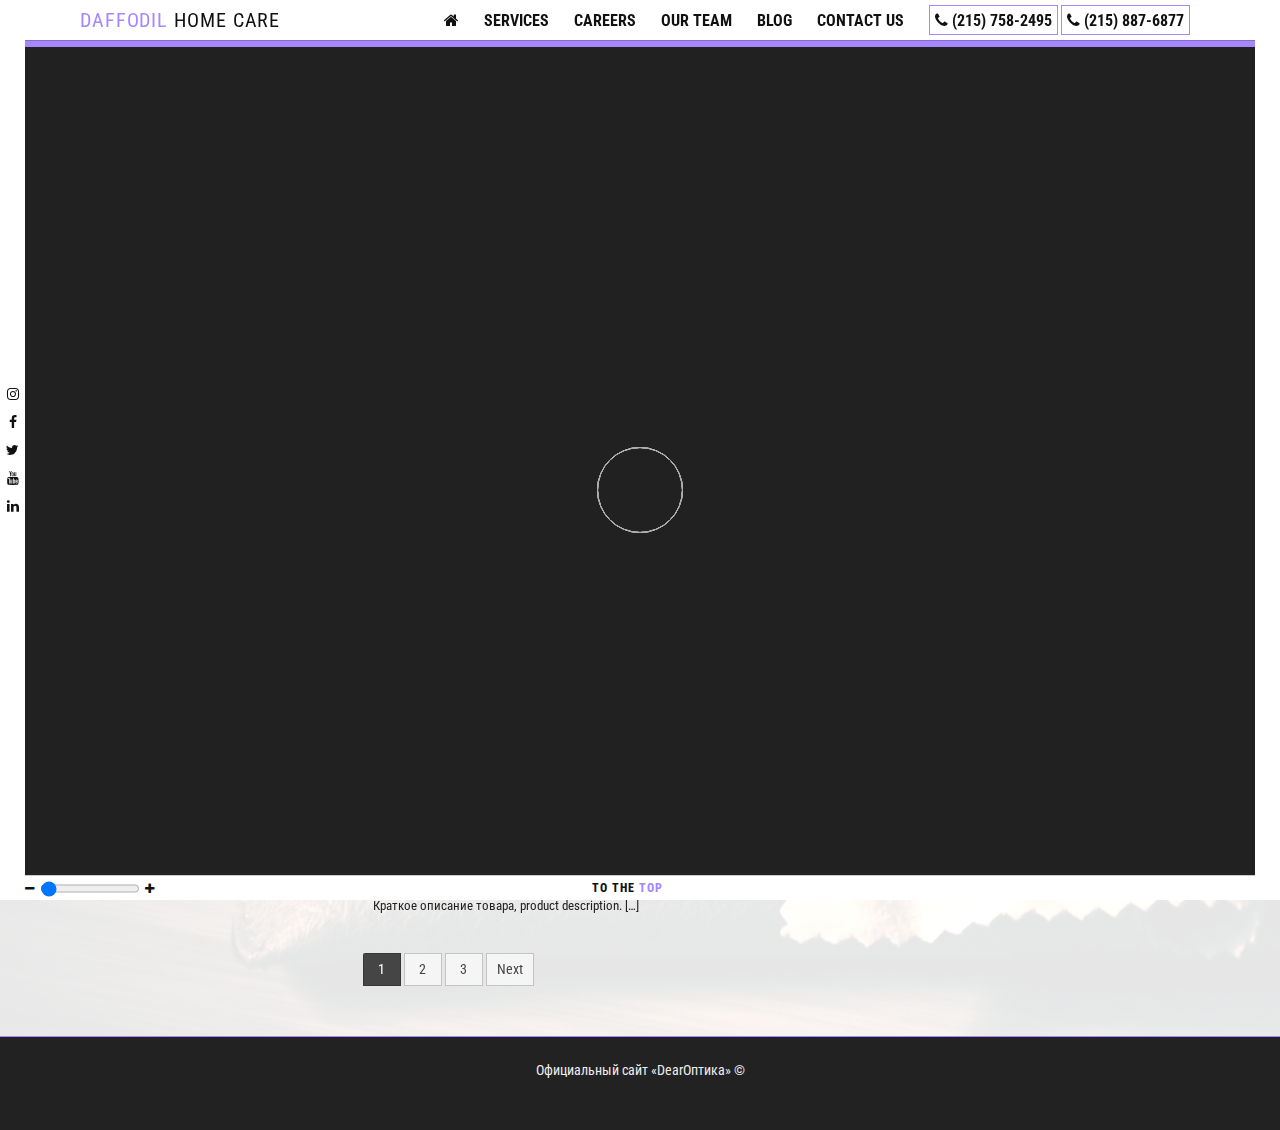
==== commit 03e17bb4: "init version 0.0.0.1.4" ====
--- a/catalog.html
+++ b/catalog.html
@@ -1,367 +1,271 @@
-﻿<!DOCTYPE html>
-<html lang="RU" class="state2 page-is-gated scroll-bar site-decoration-b" data-skrollex-config="{isInitColorPanel: false, isCustomizer: false, homeUri: 'https://biznesvverh.com', permalink: 'https://biznesvverh.com', colors: 'colors-preset-nora.css'}">
+﻿<!doctype html>
+<html lang="RU" class="state2 page-is-gated scroll-bar site-decoration-b" data-skrollex-config="{isInitColorPanel: false, isCustomizer: false, homeUri: 'dearoptika.ru', permalink: 'dearoptika.ru', colors: 'colors-preset-nora.css'}">
+
 <head>
-<meta charset="UTF-8">
-<meta name="viewport" content="initial-scale=1,maximum-scale=1,user-scalable=no">
-<title>Каталог товаров &#8211; «DearОптика»</title>
-<link rel="apple-touch-icon-precomposed" type="image/x-icon" href="images/favicons/apple-touch-icon-72x72.png" sizes="72x72" />
-<link rel="apple-touch-icon-precomposed" type="image/x-icon" href="images/favicons/apple-touch-icon-114x114.png" sizes="114x114" />
-<link rel="apple-touch-icon-precomposed" type="image/x-icon" href="images/favicons/apple-touch-icon-144x144.png" sizes="144x144" />
-<link rel="apple-touch-icon-precomposed" type="image/x-icon" href="images/favicons/apple-touch-icon.png" />
-<link rel="icon" type="image/png" href="images/favicons/favicon-32x32.png" sizes="32x32">
-<link href="https://fonts.googleapis.com/css?family=Roboto+Condensed:300,400,700&amp;subset=cyrillic" rel="stylesheet">
-<link rel='stylesheet' id='layers-framework-css' href='css/framework.css?v=1.0.1.1' type='text/css' media='all'>
-<link rel='stylesheet' id='base-sizing-css' href='css\base-sizing.css?v=1.0.1.1' type='text/css' media='all'>
-<link rel='stylesheet' id='layers-components-css' href='css\components.css' type='text/css' media='all'>
-<link rel='stylesheet' id='layers-responsive-css' href='css/responsive.css?v=1.0.1.1' type='text/css' media='all'>
-<link rel='stylesheet' id='fancybox-css' href='css\jquery.fancybox.1.3.23.min.css' type='text/css' media='screen'>
-<link rel='stylesheet' id='layers-font-awesome-css' href='css\font-awesome.min.css' type='text/css' media='all'>
-<link rel='stylesheet' id='animate.css-css' href='css\animate.min.css' type='text/css' media='all'>
-<link rel='stylesheet' id='purecss-grids-responsive-css' href='css\grids-responsive-min.css' type='text/css' media='all'>
-<link rel='stylesheet' id='bootstrap-css' href='css/bootstrap.css?v=1.0.1.1' type='text/css' media='all'>
-<link rel='stylesheet' id='linecons-css' href='css\linecons.css' type='text/css' media='all'>
-<link rel='stylesheet' id='custom-mit-code-css' href='css\mit-code.css' type='text/css' media='all'>
-<link rel='stylesheet' id='custom-gnu-code-css' href='css\gnu-code.css' type='text/css' media='all'>
-<link rel='stylesheet' id='minicolors-css' href='css\jquery.minicolors.css' type='text/css' media='all'>
-<link rel='stylesheet' id='skrollex_child_style-css' href='css/child-style.css?v=1.0.1.1' type='text/css' media='all'>
-<link rel='stylesheet' id='theme-color-schemes-css' href='css/colors-preset-nora.css?v=1.0.1.1' type='text/css' media='all'>
-<link rel='stylesheet' id='layers-style-css' href='css/style.css?v=1.0.1.1' type='text/css' media='all'>
-<script type='text/javascript' src='js\jquery\jquery.js'></script>
-<script type='text/javascript' src='js\jquery\jquery-migrate.min.js'></script>
-<script type='text/javascript' src='js\SmoothScroll.js'></script>
-<script type='text/javascript' src='js\plugins.js'></script>
-<script type='text/javascript'>
-/* <![CDATA[ */
-var layers_script_settings = { "header_sticky_breakpoint": "270" };
-/* ]]> */
-</script>
-<script type='text/javascript' src='js\layers.framework.js'></script>
+	<meta http-equiv="Content-Type" content="text/html; charset=utf-8" />
+	<title>Cataloge - Daffodil Home Care | Leading Home Care Agency in Jenkintown, PA</title>
+	<meta name="description" content="Daffodil Home Care | Leading Home Care Agency in Jenkintown, PA" />
+	<meta name="keywords" content="Daffodil Home Care | Leading Home Care Agency in Jenkintown, PA" />
+	<meta name="viewport" content="initial-scale=1,maximum-scale=1,user-scalable=no">
+	<link rel="apple-touch-icon" sizes="180x180" href="images/favicons/apple-touch-icon-180x180.png">
+	<link rel="apple-touch-icon" sizes="152x152" href="images/favicons/apple-touch-icon-152x152.png">
+	<link rel="apple-touch-icon" sizes="120x120" href="images/favicons/apple-touch-icon-120x120.png">
+	<link rel="apple-touch-icon" sizes="76x76" href="images/favicons/apple-touch-icon-76x76.png">
+	<link rel="apple-touch-icon" sizes="57x57" href="images/favicons/apple-touch-icon-57x57.png">
+	<link rel="icon" href="images/favicons/favicon-32x32.png" sizes="32x32">
+	<script src="https://ajax.googleapis.com/ajax/libs/jquery/2.1.1/jquery.min.js"></script>
+	<link href="https://fonts.googleapis.com/css?family=Roboto+Condensed:300,400,700&amp;subset=cyrillic" rel="stylesheet">
+	<link rel='stylesheet' id='layers-framework-css' href='css/framework.css' type='text/css' media='all'>
+	<link rel='stylesheet' id='base-sizing-css' href='css/base-sizing.css' type='text/css' media='all'>
+	<link rel='stylesheet' id='layers-components-css' href='css/components.css' type='text/css' media='all'>
+	<link rel='stylesheet' id='layers-responsive-css' href='css/responsive.css' type='text/css' media='all'>
+	<link rel='stylesheet' id='fancybox-css' href='css/jquery.fancybox.1.3.23.min.css' type='text/css' media='screen'>
+	<link rel='stylesheet' id='layers-font-awesome-css' href='css/font-awesome.min.css' type='text/css' media='all'>
+	<link rel='stylesheet' id='animate.css-css' href='css/animate.min.css' type='text/css' media='all'>
+	<link rel='stylesheet' id='bootstrap-css' href='css/bootstrap.css' type='text/css' media='all'>
+	<link rel='stylesheet' id='linecons-css' href='css/linecons.css' type='text/css' media='all'>
+	<link rel='stylesheet' id='custom-mit-code-css' href='css/mit-code.css' type='text/css' media='all'>
+	<link rel='stylesheet' id='custom-gnu-code-css' href='css/gnu-code.css' type='text/css' media='all'>
+	<link rel='stylesheet' id='minicolors-css' href='css/jquery.minicolors.css' type='text/css' media='all'>
+	<link rel='stylesheet' id='skrollex_child_style-css' href='css/child-style.css' type='text/css' media='all'>
+	<link rel='stylesheet' id='theme-color-schemes-css' href='css/colors-preset-nora.css' type='text/css' media='all'>
+	<link rel='stylesheet' id='layers-style-css' href='css/style.css' type='text/css' media='all'>
+	<link rel='stylesheet' id='layers-style-css' href='css/animate.min.css' type='text/css' media='all'>
+	<link rel="stylesheet" href="https://necolas.github.io/normalize.css/8.0.1/normalize.css">
+	<script type='text/javascript' src='js/jquery/jquery.js'></script>
+	<script type='text/javascript' src='js/jquery/jquery-migrate.min.js'></script>
+	<script type='text/javascript' src='js/SmoothScroll.js'></script>
+	<script type='text/javascript' src='js/plugins.js'></script>
+	<script src="js/chosen.jquery.js"></script>
+	<link rel="stylesheet" href="css/chosen.css" />
+	<script type='text/javascript'>
+	/* <![CDATA[ */
+	var layers_script_settings = {
+		"header_sticky_breakpoint": "270"
+	};
+	/* ]]> */
+	</script>
+	<script type='text/javascript' src='js/layers.framework.js'></script>
 </head>
 
 <body id="skrollex-body" class="blog no-colors-label background-k body-header-logo-left">
-<div class="gate colors-o">
-<div class="gate-content">
-<div class="gate-bar background-highlight"></div>
-<div class="preloader">
-<div class="preloader-container">
-<div class="circleOne border-heading"></div>
-<div class="circleTwo border-heading"></div>
-<div class="circleThree border-heading"></div>
-<div class="circleFour border-heading"></div>
-<div class="circleFive border-heading"></div>
-<div class="circleSix border-heading"></div>
-</div>
-</div>
-</div>
-</div>
-
-<div class="page-border heading top colors-a main-navigation"></div>
-<div class="page-border heading bottom colors-a main-navigation">
-<a href="#top" class="to-top hover-effect">На <span>верх</span></a>
-<a href="#scroll-down" class="scroll-down hover-effect">Читать <span>страницу</span></a>
-</div>
-<div class="page-border heading left colors-a main-navigation border-pad"></div>
-<div class="page-border heading right colors-a main-navigation border-pad"></div>
-<div class="page-border heading left colors-a main-navigation">
-<ul>
-<li><a href="https://www.instagram.com/" target="_blank"><i class="fa fa-instagram"></i></a></li>
-</ul>
-</div>
-
-<div class="page-border heading right colors-a main-navigation"></div>
-<section id="top-nav" class="page-transition main-navigation heading colors-a top-nav-logo-left" data-colors-1="colors-a" data-colors-2="colors-b">
-<div class="layout-boxed top-nav-inner clearfix">
-<span class="order-button"><a href="#"><i class="fa fa-map-marker"></i> Контакты</a></span>
-<span class="menu-toggle ext-nav-toggle" data-target=".ext-nav"><span></span></span>
-<nav class="nav nav-horizontal">
-<ul id="menu-skrollex-menu-1" class="menu">
-<li id="menu-item-1"><a href="/demo/optika/" aria-current="page"><i class="fa fa-home"></i></a></li>
-<li id="menu-item-2"><a href="/demo/optika/catalog.html">Каталог</a></li>
-<li id="menu-item-4"><a href="#" aria-current="page">Новости</a></li>
-<li id="menu-item-5"><a href="/demo/optika/services.html" aria-current="page">Услуги</a></li>
-<li id="menu-item-8"><a href="#" aria-current="page">О нас</a></li>
-</ul>
-<a class="responsive-nav" data-toggle="#off-canvas-right" data-toggle-class="open"><span class="l-menu"></span></a>
-</nav>
-<div class="logo">
-<div class="site-description">
-<h3 class="sitename sitetitle"><a href="/demo/optika/"><span>СЕТЬ</span> САЛОНОВ ОПТИКИ</a></h3>
-</div>
-</div>
-</div>
-</section>
-
-<ul id="dot-scroll" class="colors-a no-colors-label"></ul>
-<div class="overlay-window gallery-overlay colors-q" data-overlay-zoom=".fg">
-<div class="overlay-control">
-<a class="previos" href=""></a>
-<a class="next" href=""></a>
-<a class="cross" href=""></a>
-</div>
-<div class="overlay-view scroll-bar">
-<div class="layout-boxed overlay-content">
-</div>
-</div>
-<ul class="loader">
-<li class="background-highlight"></li>
-<li class="background-highlight"></li>
-<li class="background-highlight"></li>
-</ul>
-</div>
-
-<div class="overlay-window map-overlay colors-q">
-<div class="overlay-control"><a class="cross" href=""></a></div>
-<div class="overlay-view scroll-bar">
-</div>
-</div>
-<div class="wrapper invert off-canvas-right scroll-bar colors-k" id="off-canvas-right">
-<a class="close-canvas" data-toggle="#off-canvas-right" data-toggle-class="open"><i class="l-close"></i>Закрыть</a>
-<div class="content-box nav-mobile page-transition">
-<nav class="nav nav-vertical">
-<ul id="menu-skrollex-menu-2" class="menu">
-<li><a href="/demo/optika/" aria-current="page"><i class="fa fa-home"></i></a></li>
-<li><a href="/demo/optika/catalog.html">Каталог</a></li>
-<li><a href="#" aria-current="page">Новости</a></li>
-<li><a href="/demo/optika/services.html" aria-current="page">Услуги</a></li>
-<li><a href="#" aria-current="page">О нас</a></li>
-</ul>
-</nav>
-</div>
-</div>
-
-<section class="wrapper-site">
-<div class="ext-nav scroll-bar page-transition heading non-preloading background-t">
-<div class="view half-height">
-<div class="fg no-top-padding no-bottom-padding full-height">
-<div class="full-height">
-<div class="row full-height">
-<div class="col-md-4 serv-a">
-<a href="/demo/optika/services.html" class="position-relative full-height">
-<div>
-<span class="side-label highlight">Помощь, диагностика, подбор и проверка зрения</span>
-<span class="side-title heading">УСЛУГИ</span>
-</div>
-</a>
-</div>
-<div class="col-md-4 serv-b">
-<a href="#" class="position-relative full-height">
-<div>
-<span class="side-label highlight">Очковые линзы, солнцезащитные очки, оправы, контактные линзы!</span>
-<span class="side-title heading">КАТАЛОГ ТОВАРОВ</span>
-</div>
-</a>
-</div>
-<div class="col-md-4 serv-c">
-<a href="#" class="position-relative full-height">
-<div>
-<span class="side-label highlight">Средства ухода, аксессуары, растворы, капли</span>
-<span class="side-title heading">АКСЕССУАРЫ</span>
-</div>
-</a>
-</div>
-</div>
-</div>
-</div>
-</div>
-<div class="half-height">
-<div class="row full-height">
-<div class="col-md-3 serv-d">
-<a href="#" class="position-relative full-height">
-<div>
-<span class="side-label highlight">Нормативные документы</span>
-<span class="side-title heading">Документация</span>
-</div>
-</a>
-</div>
-<div class="col-md-3 serv-e">
-<a href="#" class="position-relative full-height">
-<div>
-<span class="side-label highlight">Нормативные документы</span>
-<span class="side-title heading">Документация</span>
-</div>
-</a>
-</div>
-<div class="col-md-3 serv-f">
-<a href="#" class="position-relative full-height">
-<div>
-<span class="side-label highlight">Нормативные документы</span>
-<span class="side-title heading">Документация</span>
-</div>
-</a>
-</div>
-<div class="col-md-3 serv-g">
-<a href="#" class="position-relative full-height">
-<div>
-<span class="side-label highlight">Нормативные документы</span>
-<span class="side-title heading">Документация</span>
-</div>
-</a>
-</div>
-</div>
-</div>
-</div>
-
-<section id="wrapper-content" class="wrapper-content">
-<div class="view x40-widget widget">
-<div data-src="images/bg/pages-bg1.jpg" data-alt="" class="bg-holder"></div>
-<div data-src="images/bg/pages-bg2.jpg" data-alt="" class="bg-holder"></div>
-<div class="fg colors-u">
-<div class="layout-boxed section-top"><h3 class="heading-section-title"><span>Каталог</span> товаров</h3>
-<p class="header-details">Вся продукция от <span>DearОптики</span></p>
-<p class="header-caption">Контактную <span>оптику</span> можно приобрести сегодня в специализированых салонах, оптиках или интернет-магазине. Покупку в сомнительных местах лучше исключить, так как это опасно для здоровья глаз.</p>
-</div>
-</div>
-</div>
-<div data-src="images/bg/pages-bg0.jpg" data-alt="" class="bg-holder" style=""></div>
-<div data-src="images/bg/pages-bg0.jpg" data-alt="" class="bg-holder" style=""></div>
-<div class="default-page-wrapper background-v">
-<section class="layout-boxed archive">
-<div class="row">
-<div class="colors-v background-transparent sidebar col-md-3 mb-30">
-<aside id="recent-posts-3" class="content well push-bottom-large widget">
-<h5 class="section-nav-title"><i class="fa fa-link"></i> <a href="#">СОЛНЦЕЗАЩИТНЫЕ ОЧКИ</a></h5><div class="bgradik mb-10"></div>
-<h5 class="section-nav-title"><i class="fa fa-link"></i> <a href="#">ОПРАВЫ</a></h5><div class="bgradik mb-10"></div>
-<h5 class="section-nav-title"><i class="fa fa-link"></i> <a href="#">ОЧКОВЫЕ ЛИНЗЫ</a></h5><div class="bgradik mb-10"></div>
-<ul>
-<li><a href="#">Виды очковых линз</a></li>
-<li><a href="#">Материалы</a></li>
-<li><a href="#">Покрытия</a></li>
-<li><a href="#">Коэффициент преломления</a></li>
-<li><a href="#">Производители</a></li>
-<li><a href="#">Медицинские фильтры</a></li>
-</ul>
-<h5 class="section-nav-title"><i class="fa fa-link"></i> <a href="#">КОНТАКТНЫЕ ЛИНЗЫ</a></h5><div class="bgradik mb-10"></div>
-<ul>
-<li><a href="#">Ежедневная замена</a></li>
-<li><a href="#">Двухнедельная замена</a></li>
-<li><a href="#">Ежемесячная замена</a></li>
-<li><a href="#">Полугодовая замена</a></li>
-<li><a href="#">Цветные линзы</a></li>
-</ul>
-<div class="bgradik mb-10"></div>
-<h5 class="section-nav-title"><i class="fa fa-link"></i> <a href="#">ЖЕСТКИЕ ГАЗОПРОНИЦАЕМЫЕ ЛИНЗЫ</a></h5>
-<div class="bgradik mb-10"></div>
-<h5 class="section-nav-title"><i class="fa fa-link"></i> <a href="#">АКСЕССУАРЫ</a></h5>
-<div class="bgradik mb-10"></div>
-</aside>
-<aside id="categories-3" class="content well push-bottom-large widget">
-<h5 class="section-nav-title"><i class="fa fa-bars"></i> ДРУГИЕ РАЗДЕЛЫ</h5><div class="bgradik mb-10"></div>
-<ul>
-<li class="cat-item cat-item-6"><a href="/demo/optika/childoptic.html">Детская оптика</a></li>
-<li class="cat-item cat-item-6"><a href="/demo/optika/services.html">Наши услуги</a></li>
-<li class="cat-item cat-item-8"><a href="#">Новости</a></li>
-<li class="cat-item cat-item-7"><a href="#">Производители</a></li>
-<li class="cat-item cat-item-7"><a href="/demo/optika/demo.html">Подбор цветных линз</a></li>
-</ul>
-</aside>
-</div>
-
-<div class="col-md-9">
-<div class="row">
-<div class="col-md-4">
-<select name="" id="" class="form-control">
-<option value="" selected>-- Выберите пол --</option>
-<option value="">Параметр со значением 1</option>
-<option value="">Параметр со значением 2</option>
-</select>
-</div>
-<div class="col-md-4">
-<select name="" id="" class="form-control">
-<option value="" selected>-- Укажите возраст --</option>
-<option value="">Параметр со значением 1</option>
-<option value="">Параметр со значением 2</option>
-<option value="">Параметр со значением 3</option>
-<option value="">Параметр со значением 4</option>
-</select>
-</div>
-<div class="col-md-4">
-<select name="" id="" class="form-control">
-<option value="" selected>-- Выберите материал --</option>
-<option value="">Параметр со значением 1</option>
-<option value="">Параметр со значением 2</option>
-<option value="">Параметр со значением 3</option>
-<option value="">Параметр со значением 4</option>
-</select>
-</div>
-<div class="col-md-12"><hr class="mt-15 mb-15"></div>
-</div>
-<div class="row">
-<div class="col-md-6 mb-20">
-<article id="" class="">
-<div class="post-image push-bottom"><a href="#"><img src="https://via.placeholder.com/660x337/222/fff/?text=660x337" class="attachment-large size-large" alt="" /></a></div>
-<h1 class="post-title"><a href="#">Заголовок товара</a></h1>
-<div class="copy">
-<p class="excerpt">Краткое описание товара, product description. [&hellip;]</p>
-</div>
-</article>
-</div>
-<div class="col-md-6 mb-20">
-<article id="" class="">
-<div class="post-image push-bottom"><a href="#"><img src="https://via.placeholder.com/660x337/222/fff/?text=660x337" class="attachment-large size-large" alt="" /></a></div>
-<h1 class="post-title"><a href="#">Заголовок товара</a></h1>
-<div class="copy">
-<p class="excerpt">Краткое описание товара, product description. [&hellip;]</p>
-</div>
-</article>
-</div>
-<div class="col-md-6 mb-20">
-<article id="" class="">
-<div class="post-image push-bottom"><a href="#"><img src="https://via.placeholder.com/660x337/222/fff/?text=660x337" class="attachment-large size-large" alt="" /></a></div>
-<h1 class="post-title"><a href="#">Заголовок товара</a></h1>
-<div class="copy">
-<p class="excerpt">Краткое описание товара, product description. [&hellip;]</p>
-</div>
-</article>
-</div>
-</div>
-</div>
-</div>
-
-<div class="colors-v background-transparent">
-<nav class="navigation pagination" role="navigation">
-<h2 class="screen-reader-text">Posts navigation</h2>
-<div class="nav-links"><span aria-current='page' class='page-numbers current'>1</span>
-<a class='page-numbers' href='#blog/page/2/'>2</a>
-<a class='page-numbers' href='#blog/page/3/'>3</a>
-<a class="next page-numbers" href="#blog/page/2/">Next</a></div>
-</nav>
-</div>
-</section>
-</div>
-</section>
-
-
-<footer id="footer" class="animated page-transition non-preloading">
-<div class="footer-widgets clearfix">
-<div class="footer-bottom colors-p">
-<div class="text-center">Официальный сайт «DearОптика» &copy;</div>
-</div>
-</div>
-</footer>
-</section>
-
-<script type='text/javascript' src='js\scripts.js'></script>
-<script type='text/javascript' src='js\jquery.cookie.js'></script>
-<script type='text/javascript' src='js\imagesloaded.min.js'></script>
-<script type='text/javascript' src='js\masonry.min.js'></script>
-<script type='text/javascript' src='js\less.min.js'></script>
-<script type='text/javascript' src='js\tween.min.js'></script>
-<script type='text/javascript' src='js\modernizr-custom.js'></script>
-<script type='text/javascript' src='js\player.min.js'></script>
-<script type='text/javascript' src='js\snap.svg-min.js'></script>
-<script type="text/javascript" src="js\bootstrap.min.js"></script>
-<script type='text/javascript' src='js\jquery.minicolors.min.js'></script>
-<script type='text/javascript' src='js\assets\jquery.lettering.js'></script>
-<script type='text/javascript' src='js\assets\jquery.fittext.js'></script>
-<script type='text/javascript' src='js\jquery.textillate.js'></script>
-<script type='text/javascript' src='js\base64.js'></script>
-<script type='text/javascript' src='js\script-bundle.min2.js'></script>
-<script type='text/javascript' src='js\jquery.fancybox.1.3.23.min.js'></script>
-<!-- <script type='text/javascript'>
-document.oncontextmenu = cmenu; function cmenu() { return false; }
-</script> -->
-<script type='text/javascript' src='js\jquery.easing.1.4.1.min.js'></script>
-<script type='text/javascript' src='js\jquery.mousewheel.3.1.13.min.js'></script>
-<script type='text/javascript' src='js\wp-embed.min.js'></script>
+	<div class="gate colors-o">
+		<div class="gate-content">
+			<div class="gate-bar background-highlight"></div>
+			<div class="preloader">
+				<div class="preloader-container">
+					<div class="circleOne border-heading"></div>
+					<div class="circleTwo border-heading"></div>
+					<div class="circleThree border-heading"></div>
+					<div class="circleFour border-heading"></div>
+					<div class="circleFive border-heading"></div>
+					<div class="circleSix border-heading"></div>
+				</div>
+			</div>
+		</div>
+	</div>
+
+	<div class="page-border heading top colors-a main-navigation"></div>
+	<div class="page-border heading bottom colors-a main-navigation">
+		<span class="set-bottom display-teg">
+			<i class="fa fa-minus pr-5 pt-2"></i>
+			<input id="impaired" type="range" step="1" min="14" max="18" value="14" title="Версия для слабовидящих">
+			<i class="fa fa-plus pl-5 pt-2"></i>
+		</span>
+		<span id="coord-live" class="fright display-teg"></span>
+		<a href="#top" class="to-top hover-effect">To the <span>top</span></a>
+		<a href="#scroll-down" class="scroll-down hover-effect">Read <span>page</span></a>
+	</div>
+	<div class="page-border heading left colors-a main-navigation border-pad"></div>
+	<div class="page-border heading right colors-a main-navigation border-pad"></div>
+
+	<div class="page-border heading left colors-a main-navigation">
+		<ul>
+			<li><a href="https://www.instagram.com/" target="_blank"><i class="fa fa-instagram"></i></a></li>
+			<li><a href="https://www.facebook.com/" target="_blank"><i class="fa fa-facebook"></i></a></li>
+			<li><a href="https://twitter.com/" target="_blank"><i class="fa fa-twitter"></i></a></li>
+			<li><a href="https://www.youtube.com/" target="_blank"><i class="fa fa-youtube"></i></a></li>
+			<li><a href="https://www.linkedin.com/" target="_blank"><i class="fa fa-linkedin"></i></a></li>
+		</ul>
+	</div>
+
+	<div class="page-border heading right colors-a main-navigation"></div>
+
+	<section id="top-nav" class="page-transition main-navigation heading colors-a top-nav-logo-left" data-colors-1="colors-a" data-colors-2="colors-b">
+		<div class="layout-boxed top-nav-inner clearfix">
+			<span class="contact-button">
+ 				<a href="#"><i class="fa fa-phone"></i> <span class="display-teg">(215) 758-2495</span></a>
+ 				<a href="#"><i class="fa fa-phone"></i> <span class="display-teg">(215) 887-6877</span></a>
+			</span>
+			<nav class="nav nav-horizontal">
+				<ul id="menu-skrollex-menu-1" class="menu">
+					<li id="menu-item-1"><a href="/" aria-current="page"><i class="fa fa-home"></i></a></li>
+					<li id="menu-item-2"><a href="#">Services</a></li>
+					<li id="menu-item-4"><a href="#" aria-current="page">Careers</a></li>
+					<li id="menu-item-5"><a href="#" aria-current="page">Our Team</a></li>
+					<li id="menu-item-8"><a href="#" aria-current="page">Blog</a></li>
+					<li id="menu-item-8"><a href="#" aria-current="page">Contact Us</a></li>
+				</ul>
+				<a class="responsive-nav" data-toggle="#off-canvas-right" data-toggle-class="open"><span class="l-menu"></span></a>
+			</nav>
+			<div class="logo">
+				<div class="site-description">
+					<h3 class="sitename sitetitle"><a href="/"><span>DAFFODIL</span> HOME CARE</a></h3>
+				</div>
+			</div>
+		</div>
+	</section>
+
+	<ul id="dot-scroll" class="colors-a no-colors-label"></ul>
+	<div class="overlay-window gallery-overlay colors-q" data-overlay-zoom=".fg">
+		<div class="overlay-control">
+			<a class="previos" href=""></a>
+			<a class="next" href=""></a>
+			<a class="cross" href=""></a>
+		</div>
+		<div class="overlay-view scroll-bar">
+			<div class="layout-boxed overlay-content"></div>
+		</div>
+		<ul class="loader">
+			<li class="background-highlight"></li>
+			<li class="background-highlight"></li>
+			<li class="background-highlight"></li>
+		</ul>
+	</div>
+	<div class="overlay-window map-overlay colors-q">
+		<div class="overlay-control">
+			<a class="cross" href=""></a>
+		</div>
+		<div class="overlay-view scroll-bar"></div>
+	</div>
+
+	<div class="wrapper invert off-canvas-right scroll-bar colors-k" id="off-canvas-right"> <a class="close-canvas" data-toggle="#off-canvas-right" data-toggle-class="open"><i class="l-close"></i>Закрыть</a>
+		<div class="content-box nav-mobile page-transition">
+			<nav class="nav nav-vertical">
+				<ul id="menu-skrollex-menu-2" class="menu">
+					<li><a href="/demo/optika/" aria-current="page"><i class="fa fa-home"></i></a></li>
+					<li><a href="/demo/optika/catalog.html">Каталог</a></li>
+					<li><a href="#" aria-current="page">Новости</a></li>
+					<li><a href="/demo/optika/services.html" aria-current="page">Услуги</a></li>
+					<li><a href="#" aria-current="page">О нас</a></li>
+				</ul>
+			</nav>
+		</div>
+	</div>
+
+	<section class="wrapper-site">
+		<section id="wrapper-content" class="wrapper-content">
+			<div class="view x40-widget widget">
+				<div data-src="images/bg/pages-bg1.jpg" data-alt="" class="bg-holder"></div>
+				<div data-src="images/bg/pages-bg2.jpg" data-alt="" class="bg-holder"></div>
+				<div class="fg colors-u">
+					<div class="layout-boxed section-top">
+						<h3 class="heading-section-title">OUR <span>BLOG</span></h3>
+						<p class="header-caption">Fresh news about <span>Daffodil</span> home care.</p>
+					</div>
+				</div>
+			</div>
+			<div data-src="images/bg/pages-bg0.jpg" data-alt="" class="bg-holder"></div>
+			<div data-src="images/bg/pages-bg0.jpg" data-alt="" class="bg-holder"></div>
+			<div class="default-page-wrapper background-v">
+				<section class="layout-boxed archive">
+					<div class="row">
+						<div class="colors-v background-transparent sidebar col-md-3 mb-30">
+							<aside id="recent-posts-3" class="content well push-bottom-large widget">
+								<h5 class="section-nav-title"><i class="fa fa-link"></i> <a href="#">Health and Wellness</a></h5>
+								<div class="bgradik mb-10"></div>
+								<h5 class="section-nav-title"><i class="fa fa-link"></i> <a href="#">Senior Care Tips</a></h5>
+								<div class="bgradik mb-10"></div>
+								<h5 class="section-nav-title"><i class="fa fa-link"></i> <a href="#">Caregiving Stories</a></h5>
+								<div class="bgradik mb-10"></div>
+								<h5 class="section-nav-title"><i class="fa fa-link"></i> <a href="#">Home Safety</a></h5>
+								<div class="bgradik mb-10"></div>
+								<h5 class="section-nav-title"><i class="fa fa-link"></i> <a href="#">Family Support</a></h5>
+								<div class="bgradik mb-10"></div>
+								<h5 class="section-nav-title"><i class="fa fa-link"></i> <a href="#">Healthy Living</a></h5>
+								<div class="bgradik mb-10"></div>
+								<h5 class="section-nav-title"><i class="fa fa-link"></i> <a href="#">Elderly Nutrition</a></h5>
+								<div class="bgradik mb-10"></div>
+								<h5 class="section-nav-title"><i class="fa fa-link"></i> <a href="#">Mental Health</a></h5>
+								<div class="bgradik mb-10"></div>
+								<h5 class="section-nav-title"><i class="fa fa-link"></i> <a href="#">Activities and Engagement</a></h5>
+								<div class="bgradik mb-10"></div>
+								<h5 class="section-nav-title"><i class="fa fa-link"></i> <a href="#">Technology in Care</a></h5>
+							</aside>
+						</div>
+						<div class="col-md-9">
+							<div class="row">
+								<div class="col-md-6 mb-20">
+									<article id="" class="">
+										<div class="post-image push-bottom">
+											<a href="#"><img src="https://via.placeholder.com/660x337/222/fff/?text=660x337" class="attachment-large size-large" alt="" /></a>
+										</div>
+										<h1 class="post-title"><a href="#">Заголовок товара</a></h1>
+										<div class="copy">
+											<p class="excerpt">Краткое описание товара, product description. [&hellip;]</p>
+										</div>
+									</article>
+								</div>
+								<div class="col-md-6 mb-20">
+									<article id="" class="">
+										<div class="post-image push-bottom">
+											<a href="#"><img src="https://via.placeholder.com/660x337/222/fff/?text=660x337" class="attachment-large size-large" alt="" /></a>
+										</div>
+										<h1 class="post-title"><a href="#">Заголовок товара</a></h1>
+										<div class="copy">
+											<p class="excerpt">Краткое описание товара, product description. [&hellip;]</p>
+										</div>
+									</article>
+								</div>
+								<div class="col-md-6 mb-20">
+									<article id="" class="">
+										<div class="post-image push-bottom">
+											<a href="#"><img src="https://via.placeholder.com/660x337/222/fff/?text=660x337" class="attachment-large size-large" alt="" /></a>
+										</div>
+										<h1 class="post-title"><a href="#">Заголовок товара</a></h1>
+										<div class="copy">
+											<p class="excerpt">Краткое описание товара, product description. [&hellip;]</p>
+										</div>
+									</article>
+								</div>
+							</div>
+                            <nav class="navigation pagination" role="navigation">
+                                <h2 class="screen-reader-text">Posts navigation</h2>
+                                <div class="nav-links"><span aria-current='page' class='page-numbers current'>1</span> <a class='page-numbers' href='#blog/page/2/'>2</a> <a class='page-numbers' href='#blog/page/3/'>3</a> <a class="next page-numbers" href="#blog/page/2/">Next</a></div>
+                            </nav>
+						</div>
+					</div>
+				</section>
+			</div>
+		</section>
+		<footer id="footer" class="animated page-transition non-preloading">
+			<div class="footer-widgets clearfix">
+				<div class="footer-bottom colors-p">
+					<div class="text-center">Официальный сайт «DearОптика» &copy;</div>
+				</div>
+			</div>
+		</footer>
+	</section>
+
+	<script type='text/javascript' src='js\scripts.js'></script>
+	<script type='text/javascript' src='js\jquery.cookie.js'></script>
+	<script type='text/javascript' src='js\imagesloaded.min.js'></script>
+	<script type='text/javascript' src='js\masonry.min.js'></script>
+	<script type='text/javascript' src='js\less.min.js'></script>
+	<script type='text/javascript' src='js\tween.min.js'></script>
+	<script type='text/javascript' src='js\modernizr-custom.js'></script>
+	<script type='text/javascript' src='js\player.min.js'></script>
+	<script type='text/javascript' src='js\snap.svg-min.js'></script>
+	<script type="text/javascript" src="js\bootstrap.min.js"></script>
+	<script type='text/javascript' src='js\jquery.minicolors.min.js'></script>
+	<script type='text/javascript' src='js\assets\jquery.lettering.js'></script>
+	<script type='text/javascript' src='js\assets\jquery.fittext.js'></script>
+	<script type='text/javascript' src='js\jquery.textillate.js'></script>
+	<script type='text/javascript' src='js\base64.js'></script>
+	<script type='text/javascript' src='js\script-bundle.min2.js'></script>
+	<script type='text/javascript' src='js\jquery.fancybox.1.3.23.min.js'></script>
+	<script type='text/javascript' src='js\jquery.easing.1.4.1.min.js'></script>
+	<script type='text/javascript' src='js\jquery.mousewheel.3.1.13.min.js'></script>
+	<script type='text/javascript' src='js\wp-embed.min.js'></script>
 </body>
 </html>--- a/css/base-sizing.css
+++ b/css/base-sizing.css
@@ -0,0 +1,510 @@
+/*
+* Margins Classes
+* Helper classes for side margins
+*/
+.ml-0{margin-left:0 !important;}.ml-5{margin-left:5px !important;}.ml-10{margin-left:10px !important;}.ml-15{margin-left:15px !important;}.ml-20{margin-left:20px !important;}.ml-25{margin-left:25px !important;}.ml-30{margin-left:30px !important;}.ml-35{margin-left:35px !important;}.ml-40{margin-left:40px !important;}.ml-45{margin-left:45px !important;}.ml-50{margin-left:50px !important;}.ml-60{margin-left:60px !important;}.ml-70{margin-left:70px !important;}.ml-80{margin-left:80px !important;}.ml-90{margin-left:90px !important;}.ml-100{margin-left:100px !important;}.ml-110{margin-left:110px !important;}.ml-120{margin-left:120px !important;}.ml-130{margin-left:130px !important;}.ml-140{margin-left:140px !important;}.ml-150{margin-left:150px !important;}
+.mr-0{margin-right:0 !important;}.mr-5{margin-right:5px !important;}.mr-10{margin-right:10px !important;}.mr-15{margin-right:15px !important;}.mr-20{margin-right:20px !important;}.mr-25{margin-right:25px !important;}.mr-30{margin-right:30px !important;}.mr-35{margin-right:35px !important;}.mr-40{margin-right:40px !important;}.mr-45{margin-right:45px !important;}.mr-50{margin-right:50px !important;}.mr-60{margin-right:60px !important;}.mr-70{margin-right:70px !important;}.mr-80{margin-right:80px !important;}.mr-90{margin-right:90px !important;}.mr-100{margin-right:100px !important;}.mr-110{margin-right:110px !important;}.mr-120{margin-right:120px !important;}.mr-130{margin-right:130px !important;}.mr-140{margin-right:140px !important;}.mr-150{margin-right:150px !important;}
+.mt-0{margin-top:0 !important;}.mt-5{margin-top:5px !important;}.mt-10{margin-top:10px !important;}.mt-15{margin-top:15px !important;}.mt-20{margin-top:20px !important;}.mt-25{margin-top:25px !important;}.mt-30{margin-top:30px !important;}.mt-35{margin-top:35px !important;}.mt-40{margin-top:40px !important;}.mt-45{margin-top:45px !important;}.mt-50{margin-top:50px !important;}.mt-60{margin-top:60px !important;}.mt-70{margin-top:70px !important;}.mt-80{margin-top:80px !important;}.mt-90{margin-top:90px !important;}.mt-100{margin-top:100px !important;}.mt-110{margin-top:110px !important;}.mt-120{margin-top:120px !important;}.mt-130{margin-top:130px !important;}.mt-140{margin-top:140px !important;}.mt-150{margin-top:150px !important;}.mt-200{margin-top:200px !important;}.mt-250{margin-top:250px !important;}
+.mb-0{margin-bottom:0 !important;}.mb-5{margin-bottom:5px !important;}.mb-10{margin-bottom:10px !important;}.mb-15{margin-bottom:15px !important;}.mb-20{margin-bottom:20px !important;}.mb-25{margin-bottom:25px !important;}.mb-30{margin-bottom:30px !important;}.mb-35{margin-bottom:35px !important;}.mb-40{margin-bottom:40px !important;}.mb-45{margin-bottom:45px !important;}.mb-50{margin-bottom:50px !important;}.mb-60{margin-bottom:60px !important;}.mb-70{margin-bottom:70px !important;}.mb-80{margin-bottom:80px !important;}.mb-90{margin-bottom:90px !important;}.mb-100{margin-bottom:100px !important;}.mb-110{margin-bottom:110px !important;}.mb-120{margin-bottom:120px !important;}.mb-130{margin-bottom:130px !important;}.mb-140{margin-bottom:140px !important;}.mb-150{margin-bottom:150px !important;}.mb-200{margin-bottom:200px !important;}.mb-250{margin-bottom:250px !important;}
+
+
+
+/*
+* Margins Classes - Negative
+* Helper classes for side margins on negative
+*/
+.mnl-10{margin-left:-10px !important;}.mnl-20{margin-left:-20px !important;}.mnl-30{margin-left:-30px !important;}.mnl-40{margin-left:-40px !important;}.mnl-50{margin-left:-50px !important;}.mnl-60{margin-left:-60px !important;}.mnl-70{margin-left:-70px !important;}.mnl-80{margin-left:-80px !important;}.mnl-90{margin-left:-90px !important;}.mnl-100{margin-left:-100px !important;}.mnl-110{margin-left:-110px !important;}.mnl-120{margin-left:-120px !important;}.mnl-130{margin-left:-130px !important;}.mnl-140{margin-left:-140px !important;}.mnl-150{margin-left:-150px !important;}
+.mnr-10{margin-right:-10px !important;}.mnr-20{margin-right:-20px !important;}.mnr-30{margin-right:-30px !important;}.mnr-40{margin-right:-40px !important;}.mnr-50{margin-right:-50px !important;}.mnr-60{margin-right:-60px !important;}.mnr-70{margin-right:-70px !important;}.mnr-80{margin-right:-80px !important;}.mnr-90{margin-right:-90px !important;}.mnr-100{margin-right:-100px !important;}.mnr-110{margin-right:-110px !important;}.mnr-120{margin-right:-120px !important;}.mnr-130{margin-right:-130px !important;}.mnr-140{margin-right:-140px !important;}.mnr-150{margin-right:-150px !important;}
+.mnt-10{margin-top:-10px !important;}.mnt-20{margin-top:-20px !important;}.mnt-30{margin-top:-30px !important;}.mnt-40{margin-top:-40px !important;}.mnt-50{margin-top:-50px !important;}.mnt-60{margin-top:-60px !important;}.mnt-70{margin-top:-70px !important;}.mnt-80{margin-top:-80px !important;}.mnt-90{margin-top:-90px !important;}.mnt-100{margin-top:-100px !important;}.mnt-110{margin-top:-110px !important;}.mnt-120{margin-top:-120px !important;}.mnt-130{margin-top:-130px !important;}.mnt-140{margin-top:-140px !important;}.mnt-150{margin-top:-150px !important;}
+.mnb-10{margin-bottom:-10px !important;}.mnb-20{margin-bottom:-20px !important;}.mnb-30{margin-bottom:-30px !important;}.mnb-40{margin-bottom:-40px !important;}.mnb-50{margin-bottom:-50px !important;}.mnb-60{margin-bottom:-60px !important;}.mnb-70{margin-bottom:-70px !important;}.mnb-80{margin-bottom:-80px !important;}.mnb-90{margin-bottom:-90px !important;}.mnb-100{margin-bottom:-100px !important;}.mnb-110{margin-bottom:-110px !important;}.mnb-120{margin-bottom:-120px !important;}.mnb-130{margin-bottom:-130px !important;}.mnb-140{margin-bottom:-140px !important;}.mnb-150{margin-bottom:-150px !important;}
+
+
+
+/*
+* Padding Classes
+* Helper classes for side padding
+*/
+.pl-0{padding-left:0 !important;}.pl-5{padding-left:5px !important;}.pl-10{padding-left:10px !important;}.pl-15{padding-left:15px !important;}.pl-20{padding-left:20px !important;}.pl-25{padding-left:25px !important;}.pl-30{padding-left:30px !important;}.pl-35{padding-left:35px !important;}.pl-40{padding-left:40px !important;}.pl-45{padding-left:45px !important;}.pl-50{padding-left:50px !important;}.pl-60{padding-left:60px !important;}.pl-70{padding-left:70px !important;}.pl-80{padding-left:80px !important;}.pl-90{padding-left:90px !important;}.pl-100{padding-left:100px !important;}.pl-110{padding-left:110px !important;}.pl-120{padding-left:120px !important;}.pl-130{padding-left:130px !important;}.pl-140{padding-left:140px !important;}.pl-150{padding-left:150px !important;}
+.pr-0{padding-right:0 !important;}.pr-5{padding-right:5px !important;}.pr-10{padding-right:10px !important;}.pr-15{padding-right:15px !important;}.pr-20{padding-right:20px !important;}.pr-25{padding-right:25px !important;}.pr-30{padding-right:30px !important;}.pr-35{padding-right:35px !important;}.pr-40{padding-right:40px !important;}.pr-45{padding-right:45px !important;}.pr-50{padding-right:50px !important;}.pr-60{padding-right:60px !important;}.pr-70{padding-right:70px !important;}.pr-80{padding-right:80px !important;}.pr-90{padding-right:90px !important;}.pr-100{padding-right:100px !important;}.pr-110{padding-right:110px !important;}.pr-120{padding-right:120px !important;}.pr-130{padding-right:130px !important;}.pr-140{padding-right:140px !important;}.pr-150{padding-right:150px !important;}
+.pt-0{padding-top:0 !important;}.pt-2{padding-top:2px !important;}.pt-5{padding-top:5px !important;}.pt-10{padding-top:10px !important;}.pt-15{padding-top:15px !important;}.pt-20{padding-top:20px !important;}.pt-25{padding-top:25px !important;}.pt-30{padding-top:30px !important;}.pt-35{padding-top:35px !important;}.pt-40{padding-top:40px !important;}.pt-45{padding-top:45px !important;}.pt-50{padding-top:50px !important;}.pt-60{padding-top:60px !important;}.pt-70{padding-top:70px !important;}.pt-80{padding-top:80px !important;}.pt-90{padding-top:90px !important;}.pt-100{padding-top:100px !important;}.pt-110{padding-top:110px !important;}.pt-120{padding-top:120px !important;}.pt-130{padding-top:130px !important;}.pt-140{padding-top:140px !important;}.pt-150{padding-top:150px !important;}.pt-180{padding-top:180px !important;}.pt-200{padding-top:200px !important;}.pt-250{padding-top:250px !important;}
+.pb-0{padding-bottom:0 !important;}.pb-5{padding-bottom:5px !important;}.pb-10{padding-bottom:10px !important;}.pb-15{padding-bottom:15px !important;}.pb-20{padding-bottom:20px !important;}.pb-25{padding-bottom:25px !important;}.pb-30{padding-bottom:30px !important;}.pb-35{padding-bottom:35px !important;}.pb-40{padding-bottom:40px !important;}.pb-45{padding-bottom:45px !important;}.pb-50{padding-bottom:50px !important;}.pb-60{padding-bottom:60px !important;}.pb-70{padding-bottom:70px !important;}.pb-80{padding-bottom:80px !important;}.pb-90{padding-bottom:90px !important;}.pb-100{padding-bottom:100px !important;}.pb-110{padding-bottom:110px !important;}.pb-120{padding-bottom:120px !important;}.pb-130{padding-bottom:130px !important;}.pb-140{padding-bottom:140px !important;}.pb-150{padding-bottom:150px !important;}.pb-200{padding-bottom:200px !important;}.pb-250{padding-bottom:250px !important;}
+.p-50 {padding: 50px;}
+
+
+
+/*
+* Font-sizes-presets
+*/
+.fs-smaller {font-size: 0.6rem; line-height: 1.6;}
+.fs-small {font-size: 0.8rem; line-height: 1.6;}
+.fs-xn {font-size: 0.9rem; line-height: 1.7;}
+.fs-normal {font-size: 1rem !important; line-height: 1.7 !important;}
+.fs-s {font-size: 1.2rem !important; line-height: 1.6 !important;}
+.fs-m {font-size: 1.4rem !important; line-height: 1.4 !important;}
+.fs-l {font-size: 1.6rem !important; line-height: 1.4 !important;}
+.fs-xl {font-size: 1.9rem; line-height: 1.3;}
+.fs-xxl {font-size: 2.2rem; line-height: 1.3;}
+.fs-larger {font-size: 2.6rem; line-height: 1.3;}
+.fs-xxxl {font-size: 3rem; line-height: 1.3;}
+.fs-xxxxl {font-size: 4rem; line-height: 1.3;}
+.fs-jumbo {font-size: 5rem; line-height: 1.4;}
+.fs-crazy {font-size: 12rem;}
+
+
+
+/*
+* Height Sizing Presets
+* These are height values from 10 to 10 to set responsive height to a block
+*/
+.hsize-reset {height:0 !important;}
+.hsize-10 {height:10px;}.hsize-20 {height:20px;}.hsize-30 {height:30px;}.hsize-40 {height:40px;}.hsize-50 {height:50px;}.hsize-60 {height:60px;}.hsize-70 {height:70px;}.hsize-80 {height:80px;}.hsize-90 {height:90px;}.hsize-100 {height:100px;}
+.hsize-110 {height:110px;}.hsize-120 {height:120px;}.hsize-130 {height:130px;}.hsize-140 {height:140px;}.hsize-150 {height:150px;}.hsize-160 {height:160px;}.hsize-170 {height:170px;}.hsize-180 {height:180px;}.hsize-190 {height:190px;}.hsize-200 {height:200px;}
+.hsize-210 {height:210px;}.hsize-220 {height:220px;}.hsize-230 {height:230px;}.hsize-240 {height:240px;}.hsize-250 {height:250px;}.hsize-260 {height:260px;}.hsize-270 {height:270px;}.hsize-280 {height:280px;}.hsize-290 {height:290px;}.hsize-300 {height:300px;}
+.hsize-310 {height:310px;}.hsize-320 {height:320px;}.hsize-330 {height:330px;}.hsize-340 {height:340px;}.hsize-350 {height:350px;}.hsize-360 {height:360px;}.hsize-370 {height:370px;}.hsize-380 {height:380px;}.hsize-390 {height:390px;}.hsize-400 {height:400px;}
+.hsize-410 {height:410px;}.hsize-420 {height:420px;}.hsize-430 {height:430px;}.hsize-440 {height:440px;}.hsize-450 {height:450px;}.hsize-460 {height:460px;}.hsize-470 {height:470px;}.hsize-480 {height:480px;}.hsize-490 {height:490px;}.hsize-500 {height:500px;}
+.hsize-510 {height:510px;}.hsize-520 {height:520px;}.hsize-530 {height:530px;}.hsize-540 {height:540px;}.hsize-550 {height:550px;}.hsize-560 {height:560px;}.hsize-570 {height:570px;}.hsize-580 {height:580px;}.hsize-590 {height:590px;}.hsize-600 {height:600px;}
+.hsize-610 {height:610px;}.hsize-620 {height:620px;}.hsize-630 {height:630px;}.hsize-640 {height:640px;}.hsize-650 {height:650px;}.hsize-660 {height:660px;}.hsize-670 {height:670px;}.hsize-680 {height:680px;}.hsize-690 {height:690px;}.hsize-700 {height:700px;}
+
+
+
+/*
+* Float None
+*/
+.pull-none {float:none !important;}
+
+
+
+/*
+ * Float Clearing Presets
+ */
+.cleft {clear:left;}
+.cright {clear:right;}
+.cboth {clear:both;}
+.fleft {float:left}
+.fright {float:right}
+
+
+
+/*
+ * Width presets
+ */
+.w-10 {width:10% !important;}
+.w-20 {width:20% !important;}
+.w-30 {width:30% !important;}
+.w-40 {width:40% !important;}
+.w-50 {width:50% !important;}
+.w-60 {width:60% !important;}
+.w-70 {width:70% !important;}
+.w-80 {width:80% !important;}
+.w-90 {width:90% !important;}
+.w-100 {width:100% !important;}
+
+
+
+/* Font weight helpers */
+.fw-vthin {font-weight: 100;}
+.fw-thin {font-weight: 300;}
+.fw-normal {font-weight: 400;}
+.fw-semibold {font-weight: 600 !important;}
+.fw-bold {font-weight: 700;}
+.fw-extrabold {font-weight: 800;}
+
+
+
+/* Letter spacing */
+.lt-spacing-1 {letter-spacing: 1px;}
+.lt-spacing-2 {letter-spacing: 2px;}
+.lt-spacing-3 {letter-spacing: 3px;}
+.lt-spacing-5 {letter-spacing: 5px;}
+.lt-spacing-10 {letter-spacing: 10px;}
+/* Letter spacing - Negative */
+.lt-spacing-neg-1 {letter-spacing: -1px;}
+.lt-spacing-neg-2 {letter-spacing: -2px;}
+.lt-spacing-neg-3 {letter-spacing: -3px;}
+.lt-spacing-neg-5 {letter-spacing: -5px;}
+.lt-spacing-neg-10 {letter-spacing: -10px;}
+
+
+
+/* Line Height */
+.lh-22 {line-height: 22px;}
+.lh-26 {line-height: 26px;}
+.lh-30 {line-height: 30px;}
+.lh-32 {line-height: 32px;}
+.lh-34 {line-height: 34px;}
+.lh-38 {line-height: 38px;}
+.lh-44 {line-height: 44px;}
+.lh-46 {line-height: 46px;}
+.lh-52 {line-height: 52px;}
+.lh-62 {line-height: 62px;}
+
+
+
+/* Opacity helpers */
+.opacity0,
+.hov-opacity0:hover {opacity:0;}
+.opacity1,
+.hov-opacity1:hover {opacity:.1;}
+.opacity2,
+.hov-opacity2:hover {opacity:.2;}
+.opacity3,
+.hov-opacity3:hover {opacity:.3;}
+.opacity4,
+.hov-opacity4:hover {opacity:.4;}
+.opacity5,
+.hov-opacity5:hover {opacity:.5;}
+.opacity6,
+.hov-opacity6:hover {opacity:.6;}
+.opacity7,
+.hov-opacity7:hover {opacity:.7;}
+.opacity8,
+.hov-opacity8:hover {opacity:.8;}
+.opacity9,
+.hov-opacity9:hover {opacity:.9;}
+.opacity10,
+.hov-opacity10:hover {opacity:1;}
+
+
+
+/* Reset line height */
+.reset-line-height {line-height: 1}
+
+
+
+/* to uppercase */
+.uppercase {text-transform: uppercase;}
+
+.flipX-icon:before {-webkit-transform: scaleX(-1); -ms-transform: scaleX(-1); transform: scaleX(-1); display: inline-block;}
+.flipY-icon:before {-webkit-transform: scaleY(-1); -ms-transform: scaleY(-1); transform: scaleY(-1); display: inline-block;}
+
+
+/* Custom columns grid */
+.col-xs-4 {width: 33.333%;}
+
+
+/* Responsive base sizing */
+
+@media (min-width: 1200px) {
+	/*
+	* Margins Classes
+	* Helper classes for side margins EXTRA-LARGE
+	*/
+	.ml-xl-0{margin-left:0 !important;}.ml-xl-5{margin-left:5px !important;}.ml-xl-10{margin-left:10px !important;}.ml-xl-15{margin-left:15px !important;}.ml-xl-20{margin-left:20px !important;}.ml-xl-25{margin-left:25px !important;}.ml-xl-30{margin-left:30px !important;}.ml-xl-35{margin-left:35px !important;}.ml-xl-40{margin-left:40px !important;}.ml-xl-45{margin-left:45px !important;}.ml-xl-50{margin-left:50px !important;}.ml-xl-60{margin-left:60px !important;}.ml-xl-70{margin-left:70px !important;}.ml-xl-80{margin-left:80px !important;}.ml-xl-90{margin-left:90px !important;}.ml-xl-100{margin-left:100px !important;}.ml-xl-110{margin-left:110px !important;}.ml-xl-120{margin-left:120px !important;}.ml-xl-130{margin-left:130px !important;}.ml-xl-140{margin-left:140px !important;}.ml-xl-150{margin-left:150px !important;}
+	.mr-xl-0{margin-right:0 !important;}.mr-xl-5{margin-right:5px !important;}.mr-xl-10{margin-right:10px !important;}.mr-xl-15{margin-right:15px !important;}.mr-xl-20{margin-right:20px !important;}.mr-xl-25{margin-right:25px !important;}.mr-xl-30{margin-right:30px !important;}.mr-xl-35{margin-right:35px !important;}.mr-xl-40{margin-right:40px !important;}.mr-xl-45{margin-right:45px !important;}.mr-xl-50{margin-right:50px !important;}.mr-xl-60{margin-right:60px !important;}.mr-xl-70{margin-right:70px !important;}.mr-xl-80{margin-right:80px !important;}.mr-xl-90{margin-right:90px !important;}.mr-xl-100{margin-right:100px !important;}.mr-xl-110{margin-right:110px !important;}.mr-xl-120{margin-right:120px !important;}.mr-xl-130{margin-right:130px !important;}.mr-xl-140{margin-right:140px !important;}.mr-xl-150{margin-right:150px !important;}
+	.mt-xl-0{margin-top:0 !important;}.mt-xl-5{margin-top:5px !important;}.mt-xl-10{margin-top:10px !important;}.mt-xl-15{margin-top:15px !important;}.mt-xl-20{margin-top:20px !important;}.mt-xl-25{margin-top:25px !important;}.mt-xl-30{margin-top:30px !important;}.mt-xl-35{margin-top:35px !important;}.mt-xl-40{margin-top:40px !important;}.mt-xl-45{margin-top:45px !important;}.mt-xl-50{margin-top:50px !important;}.mt-xl-60{margin-top:60px !important;}.mt-xl-70{margin-top:70px !important;}.mt-xl-80{margin-top:80px !important;}.mt-xl-90{margin-top:90px !important;}.mt-xl-100{margin-top:100px !important;}.mt-xl-110{margin-top:110px !important;}.mt-xl-120{margin-top:120px !important;}.mt-xl-130{margin-top:130px !important;}.mt-xl-140{margin-top:140px !important;}.mt-xl-150{margin-top:150px !important;}.mt-xl-200{margin-top:200px !important;}.mt-xl-250{margin-top:250px !important;}
+	.mb-xl-0{margin-bottom:0 !important;}.mb-xl-5{margin-bottom:5px !important;}.mb-xl-10{margin-bottom:10px !important;}.mb-xl-15{margin-bottom:15px !important;}.mb-xl-20{margin-bottom:20px !important;}.mb-xl-25{margin-bottom:25px !important;}.mb-xl-30{margin-bottom:30px !important;}.mb-xl-35{margin-bottom:35px !important;}.mb-xl-40{margin-bottom:40px !important;}.mb-xl-45{margin-bottom:45px !important;}.mb-xl-50{margin-bottom:50px !important;}.mb-xl-60{margin-bottom:60px !important;}.mb-xl-70{margin-bottom:70px !important;}.mb-xl-80{margin-bottom:80px !important;}.mb-xl-90{margin-bottom:90px !important;}.mb-xl-100{margin-bottom:100px !important;}.mb-xl-110{margin-bottom:110px !important;}.mb-xl-120{margin-bottom:120px !important;}.mb-xl-130{margin-bottom:130px !important;}.mb-xl-140{margin-bottom:140px !important;}.mb-xl-150{margin-bottom:150px !important;}.mb-xl-200{margin-bottom:200px !important;}.mb-xl-250{margin-bottom:250px !important;}
+}
+
+@media (min-width: 992px) {
+	/*
+	* Margins Classes
+	* Helper classes for side margins LARGE
+	*/
+	.ml-lg-0{margin-left:0 !important;}.ml-lg-5{margin-left:5px !important;}.ml-lg-10{margin-left:10px !important;}.ml-lg-15{margin-left:15px !important;}.ml-lg-20{margin-left:20px !important;}.ml-lg-25{margin-left:25px !important;}.ml-lg-30{margin-left:30px !important;}.ml-lg-35{margin-left:35px !important;}.ml-lg-40{margin-left:40px !important;}.ml-lg-45{margin-left:45px !important;}.ml-lg-50{margin-left:50px !important;}.ml-lg-60{margin-left:60px !important;}.ml-lg-70{margin-left:70px !important;}.ml-lg-80{margin-left:80px !important;}.ml-lg-90{margin-left:90px !important;}.ml-lg-100{margin-left:100px !important;}.ml-lg-110{margin-left:110px !important;}.ml-lg-120{margin-left:120px !important;}.ml-lg-130{margin-left:130px !important;}.ml-lg-140{margin-left:140px !important;}.ml-lg-150{margin-left:150px !important;}
+	.mr-lg-0{margin-right:0 !important;}.mr-lg-5{margin-right:5px !important;}.mr-lg-10{margin-right:10px !important;}.mr-lg-15{margin-right:15px !important;}.mr-lg-20{margin-right:20px !important;}.mr-lg-25{margin-right:25px !important;}.mr-lg-30{margin-right:30px !important;}.mr-lg-35{margin-right:35px !important;}.mr-lg-40{margin-right:40px !important;}.mr-lg-45{margin-right:45px !important;}.mr-lg-50{margin-right:50px !important;}.mr-lg-60{margin-right:60px !important;}.mr-lg-70{margin-right:70px !important;}.mr-lg-80{margin-right:80px !important;}.mr-lg-90{margin-right:90px !important;}.mr-lg-100{margin-right:100px !important;}.mr-lg-110{margin-right:110px !important;}.mr-lg-120{margin-right:120px !important;}.mr-lg-130{margin-right:130px !important;}.mr-lg-140{margin-right:140px !important;}.mr-lg-150{margin-right:150px !important;}
+	.mt-lg-0{margin-top:0 !important;}.mt-lg-5{margin-top:5px !important;}.mt-lg-10{margin-top:10px !important;}.mt-lg-15{margin-top:15px !important;}.mt-lg-20{margin-top:20px !important;}.mt-lg-25{margin-top:25px !important;}.mt-lg-30{margin-top:30px !important;}.mt-lg-35{margin-top:35px !important;}.mt-lg-40{margin-top:40px !important;}.mt-lg-45{margin-top:45px !important;}.mt-lg-50{margin-top:50px !important;}.mt-lg-60{margin-top:60px !important;}.mt-lg-70{margin-top:70px !important;}.mt-lg-80{margin-top:80px !important;}.mt-lg-90{margin-top:90px !important;}.mt-lg-100{margin-top:100px !important;}.mt-lg-110{margin-top:110px !important;}.mt-lg-120{margin-top:120px !important;}.mt-lg-130{margin-top:130px !important;}.mt-lg-140{margin-top:140px !important;}.mt-lg-150{margin-top:150px !important;}.mt-lg-200{margin-top:200px !important;}.mt-lg-250{margin-top:250px !important;}
+	.mb-lg-0{margin-bottom:0 !important;}.mb-lg-5{margin-bottom:5px !important;}.mb-lg-10{margin-bottom:10px !important;}.mb-lg-15{margin-bottom:15px !important;}.mb-lg-20{margin-bottom:20px !important;}.mb-lg-25{margin-bottom:25px !important;}.mb-lg-30{margin-bottom:30px !important;}.mb-lg-35{margin-bottom:35px !important;}.mb-lg-40{margin-bottom:40px !important;}.mb-lg-45{margin-bottom:45px !important;}.mb-lg-50{margin-bottom:50px !important;}.mb-lg-60{margin-bottom:60px !important;}.mb-lg-70{margin-bottom:70px !important;}.mb-lg-80{margin-bottom:80px !important;}.mb-lg-90{margin-bottom:90px !important;}.mb-lg-100{margin-bottom:100px !important;}.mb-lg-110{margin-bottom:110px !important;}.mb-lg-120{margin-bottom:120px !important;}.mb-lg-130{margin-bottom:130px !important;}.mb-lg-140{margin-bottom:140px !important;}.mb-lg-150{margin-bottom:150px !important;}.mb-lg-200{margin-bottom:200px !important;}.mb-lg-250{margin-bottom:250px !important;}
+}
+
+@media only screen and (max-width: 992px){
+	/*
+	* Margins Classes
+	* Helper classes for side margins MEDIUM
+	*/
+	.ml-md-0{margin-left:0 !important;}.ml-md-5{margin-left:5px !important;}.ml-md-10{margin-left:10px !important;}.ml-md-15{margin-left:15px !important;}.ml-md-20{margin-left:20px !important;}.ml-md-25{margin-left:25px !important;}.ml-md-30{margin-left:30px !important;}.ml-md-35{margin-left:35px !important;}.ml-md-40{margin-left:40px !important;}.ml-md-45{margin-left:45px !important;}.ml-md-50{margin-left:50px !important;}.ml-md-60{margin-left:60px !important;}.ml-md-70{margin-left:70px !important;}.ml-md-80{margin-left:80px !important;}.ml-md-90{margin-left:90px !important;}.ml-md-100{margin-left:100px !important;}.ml-md-110{margin-left:110px !important;}.ml-md-120{margin-left:120px !important;}.ml-md-130{margin-left:130px !important;}.ml-md-140{margin-left:140px !important;}.ml-md-150{margin-left:150px !important;}
+	.mr-md-0{margin-right:0 !important;}.mr-md-5{margin-right:5px !important;}.mr-md-10{margin-right:10px !important;}.mr-md-15{margin-right:15px !important;}.mr-md-20{margin-right:20px !important;}.mr-md-25{margin-right:25px !important;}.mr-md-30{margin-right:30px !important;}.mr-md-35{margin-right:35px !important;}.mr-md-40{margin-right:40px !important;}.mr-md-45{margin-right:45px !important;}.mr-md-50{margin-right:50px !important;}.mr-md-60{margin-right:60px !important;}.mr-md-70{margin-right:70px !important;}.mr-md-80{margin-right:80px !important;}.mr-md-90{margin-right:90px !important;}.mr-md-100{margin-right:100px !important;}.mr-md-110{margin-right:110px !important;}.mr-md-120{margin-right:120px !important;}.mr-md-130{margin-right:130px !important;}.mr-md-140{margin-right:140px !important;}.mr-md-150{margin-right:150px !important;}
+	.mt-md-0{margin-top:0 !important;}.mt-md-5{margin-top:5px !important;}.mt-md-10{margin-top:10px !important;}.mt-md-15{margin-top:15px !important;}.mt-md-20{margin-top:20px !important;}.mt-md-25{margin-top:25px !important;}.mt-md-30{margin-top:30px !important;}.mt-md-35{margin-top:35px !important;}.mt-md-40{margin-top:40px !important;}.mt-md-45{margin-top:45px !important;}.mt-md-50{margin-top:50px !important;}.mt-md-60{margin-top:60px !important;}.mt-md-70{margin-top:70px !important;}.mt-md-80{margin-top:80px !important;}.mt-md-90{margin-top:90px !important;}.mt-md-100{margin-top:100px !important;}.mt-md-110{margin-top:110px !important;}.mt-md-120{margin-top:120px !important;}.mt-md-130{margin-top:130px !important;}.mt-md-140{margin-top:140px !important;}.mt-md-150{margin-top:150px !important;}.mt-md-200{margin-top:200px !important;}.mt-md-250{margin-top:250px !important;}
+	.mb-md-0{margin-bottom:0 !important;}.mb-md-5{margin-bottom:5px !important;}.mb-md-10{margin-bottom:10px !important;}.mb-md-15{margin-bottom:15px !important;}.mb-md-20{margin-bottom:20px !important;}.mb-md-25{margin-bottom:25px !important;}.mb-md-30{margin-bottom:30px !important;}.mb-md-35{margin-bottom:35px !important;}.mb-md-40{margin-bottom:40px !important;}.mb-md-45{margin-bottom:45px !important;}.mb-md-50{margin-bottom:50px !important;}.mb-md-60{margin-bottom:60px !important;}.mb-md-70{margin-bottom:70px !important;}.mb-md-80{margin-bottom:80px !important;}.mb-md-90{margin-bottom:90px !important;}.mb-md-100{margin-bottom:100px !important;}.mb-md-110{margin-bottom:110px !important;}.mb-md-120{margin-bottom:120px !important;}.mb-md-130{margin-bottom:130px !important;}.mb-md-140{margin-bottom:140px !important;}.mb-md-150{margin-bottom:150px !important;}.mb-md-200{margin-bottom:200px !important;}.mb-md-250{margin-bottom:250px !important;}
+	/*
+	* Margins Classes - Negative
+	* Helper classes for side margins on negative MEDIUM
+	*/
+	.mnl-md-10{margin-left:-10px !important;}.mnl-md-20{margin-left:-20px !important;}.mnl-md-30{margin-left:-30px !important;}.mnl-md-40{margin-left:-40px !important;}.mnl-md-50{margin-left:-50px !important;}.mnl-md-60{margin-left:-60px !important;}.mnl-md-70{margin-left:-70px !important;}.mnl-md-80{margin-left:-80px !important;}.mnl-md-90{margin-left:-90px !important;}.mnl-md-100{margin-left:-100px !important;}.mnl-md-110{margin-left:-110px !important;}.mnl-md-120{margin-left:-120px !important;}.mnl-md-130{margin-left:-130px !important;}.mnl-md-140{margin-left:-140px !important;}.mnl-md-150{margin-left:-150px !important;}
+	.mnr-md-10{margin-right:-10px !important;}.mnr-md-20{margin-right:-20px !important;}.mnr-md-30{margin-right:-30px !important;}.mnr-md-40{margin-right:-40px !important;}.mnr-md-50{margin-right:-50px !important;}.mnr-md-60{margin-right:-60px !important;}.mnr-md-70{margin-right:-70px !important;}.mnr-md-80{margin-right:-80px !important;}.mnr-md-90{margin-right:-90px !important;}.mnr-md-100{margin-right:-100px !important;}.mnr-md-110{margin-right:-110px !important;}.mnr-md-120{margin-right:-120px !important;}.mnr-md-130{margin-right:-130px !important;}.mnr-md-140{margin-right:-140px !important;}.mnr-md-150{margin-right:-150px !important;}
+	.mnt-md-10{margin-top:-10px !important;}.mnt-md-20{margin-top:-20px !important;}.mnt-md-30{margin-top:-30px !important;}.mnt-md-40{margin-top:-40px !important;}.mnt-md-50{margin-top:-50px !important;}.mnt-md-60{margin-top:-60px !important;}.mnt-md-70{margin-top:-70px !important;}.mnt-md-80{margin-top:-80px !important;}.mnt-md-90{margin-top:-90px !important;}.mnt-md-100{margin-top:-100px !important;}.mnt-md-110{margin-top:-110px !important;}.mnt-md-120{margin-top:-120px !important;}.mnt-md-130{margin-top:-130px !important;}.mnt-md-140{margin-top:-140px !important;}.mnt-md-150{margin-top:-150px !important;}
+	.mnb-md-10{margin-bottom:-10px !important;}.mnb-md-20{margin-bottom:-20px !important;}.mnb-md-30{margin-bottom:-30px !important;}.mnb-md-40{margin-bottom:-40px !important;}.mnb-md-50{margin-bottom:-50px !important;}.mnb-md-60{margin-bottom:-60px !important;}.mnb-md-70{margin-bottom:-70px !important;}.mnb-md-80{margin-bottom:-80px !important;}.mnb-md-90{margin-bottom:-90px !important;}.mnb-md-100{margin-bottom:-100px !important;}.mnb-md-110{margin-bottom:-110px !important;}.mnb-md-120{margin-bottom:-120px !important;}.mnb-md-130{margin-bottom:-130px !important;}.mnb-md-140{margin-bottom:-140px !important;}.mnb-md-150{margin-bottom:-150px !important;}
+	/*
+	* Padding Classes
+	* Helper classes for side padding MEDIUM
+	*/
+	.pl-md-0{padding-left:0 !important;}.pl-md-5{padding-left:5px !important;}.pl-md-10{padding-left:10px !important;}.pl-md-15{padding-left:15px !important;}.pl-md-20{padding-left:20px !important;}.pl-md-25{padding-left:25px !important;}.pl-md-30{padding-left:30px !important;}.pl-md-35{padding-left:35px !important;}.pl-md-40{padding-left:40px !important;}.pl-md-45{padding-left:45px !important;}.pl-md-50{padding-left:50px !important;}.pl-md-60{padding-left:60px !important;}.pl-md-70{padding-left:70px !important;}.pl-md-80{padding-left:80px !important;}.pl-md-90{padding-left:90px !important;}.pl-md-100{padding-left:100px !important;}.pl-md-110{padding-left:110px !important;}.pl-md-120{padding-left:120px !important;}.pl-md-130{padding-left:130px !important;}.pl-md-140{padding-left:140px !important;}.pl-md-150{padding-left:150px !important;}
+	.pr-md-0{padding-right:0 !important;}.pr-md-5{padding-right:5px !important;}.pr-md-10{padding-right:10px !important;}.pr-md-15{padding-right:15px !important;}.pr-md-20{padding-right:20px !important;}.pr-md-25{padding-right:25px !important;}.pr-md-30{padding-right:30px !important;}.pr-md-35{padding-right:35px !important;}.pr-md-40{padding-right:40px !important;}.pr-md-45{padding-right:45px !important;}.pr-md-50{padding-right:50px !important;}.pr-md-60{padding-right:60px !important;}.pr-md-70{padding-right:70px !important;}.pr-md-80{padding-right:80px !important;}.pr-md-90{padding-right:90px !important;}.pr-md-100{padding-right:100px !important;}.pr-md-110{padding-right:110px !important;}.pr-md-120{padding-right:120px !important;}.pr-md-130{padding-right:130px !important;}.pr-md-140{padding-right:140px !important;}.pr-md-150{padding-right:150px !important;}
+	.pt-md-0{padding-top:0 !important;}.pt-md-5{padding-top:5px !important;}.pt-md-10{padding-top:10px !important;}.pt-md-15{padding-top:15px !important;}.pt-md-20{padding-top:20px !important;}.pt-md-25{padding-top:25px !important;}.pt-md-30{padding-top:30px !important;}.pt-md-35{padding-top:35px !important;}.pt-md-40{padding-top:40px !important;}.pt-md-45{padding-top:45px !important;}.pt-md-50{padding-top:50px !important;}.pt-md-60{padding-top:60px !important;}.pt-md-70{padding-top:70px !important;}.pt-md-80{padding-top:80px !important;}.pt-md-90{padding-top:90px !important;}.pt-md-100{padding-top:100px !important;}.pt-md-110{padding-top:110px !important;}.pt-md-120{padding-top:120px !important;}.pt-md-130{padding-top:130px !important;}.pt-md-140{padding-top:140px !important;}.pt-md-150{padding-top:150px !important;}.pt-md-200{padding-top:200px !important;}.pt-md-250{padding-top:250px !important;}
+	.pb-md-0{padding-bottom:0 !important;}.pb-md-5{padding-bottom:5px !important;}.pb-md-10{padding-bottom:10px !important;}.pb-md-15{padding-bottom:15px !important;}.pb-md-20{padding-bottom:20px !important;}.pb-md-25{padding-bottom:25px !important;}.pb-md-30{padding-bottom:30px !important;}.pb-md-35{padding-bottom:35px !important;}.pb-md-40{padding-bottom:40px !important;}.pb-md-45{padding-bottom:45px !important;}.pb-md-50{padding-bottom:50px !important;}.pb-md-60{padding-bottom:60px !important;}.pb-md-70{padding-bottom:70px !important;}.pb-md-80{padding-bottom:80px !important;}.pb-md-90{padding-bottom:90px !important;}.pb-md-100{padding-bottom:100px !important;}.pb-md-110{padding-bottom:110px !important;}.pb-md-120{padding-bottom:120px !important;}.pb-md-130{padding-bottom:130px !important;}.pb-md-140{padding-bottom:140px !important;}.pb-md-150{padding-bottom:150px !important;}.pb-md-200{padding-bottom:200px !important;}.pb-md-250{padding-bottom:250px !important;}
+
+	/*
+	* Font-sizes-presets
+	*/
+	.fs-md-micro {font-size:9px;}
+	.fs-md-xsmall {font-size:11px;}
+	.fs-md-normal {font-size:13px;}
+	.fs-md-smaller {font-size:15px;}
+	.fs-md-small {font-size:16px;}
+	.fs-md-m {font-size:18px;}
+	.fs-md-l {font-size:20px;}
+	.fs-md-xl {font-size:24px;}
+	.fs-md-xxl {font-size:32px;}
+	.fs-md-larger {font-size:42px;}
+	.fs-md-xxxl {font-size:56px;}
+	.fs-md-xxxxl {font-size:75px;}
+	.fs-md-jumbo {font-size:80px;}
+	.fs-md-huge {font-size:120px;}
+	.fs-md-immense {font-size:150px;}
+	.fs-md-crazy {font-size:200px;}
+
+	/*
+	* Height Sizing Presets
+	* These are height values from 10 to 10 to set responsive height to a block
+	*/
+	.hsize-md-reset {height:0 !important;}
+	.hsize-md-10 {height:10px;}.hsize-md-20 {height:20px;}.hsize-md-30 {height:30px;}.hsize-md-40 {height:40px;}.hsize-md-50 {height:50px;}.hsize-md-60 {height:60px;}.hsize-md-70 {height:70px;}.hsize-md-80 {height:80px;}.hsize-md-90 {height:90px;}.hsize-md-100 {height:100px;}
+	.hsize-md-110 {height:110px;}.hsize-md-120 {height:120px;}.hsize-md-130 {height:130px;}.hsize-md-140 {height:140px;}.hsize-md-150 {height:150px;}.hsize-md-160 {height:160px;}.hsize-md-170 {height:170px;}.hsize-md-180 {height:180px;}.hsize-md-190 {height:190px;}.hsize-md-200 {height:200px;}
+	.hsize-md-210 {height:210px;}.hsize-md-220 {height:220px;}.hsize-md-230 {height:230px;}.hsize-md-240 {height:240px;}.hsize-md-250 {height:250px;}.hsize-md-260 {height:260px;}.hsize-md-270 {height:270px;}.hsize-md-280 {height:280px;}.hsize-md-290 {height:290px;}.hsize-md-300 {height:300px;}
+	.hsize-md-310 {height:310px;}.hsize-md-320 {height:320px;}.hsize-md-330 {height:330px;}.hsize-md-340 {height:340px;}.hsize-md-350 {height:350px;}.hsize-md-360 {height:360px;}.hsize-md-370 {height:370px;}.hsize-md-380 {height:380px;}.hsize-md-390 {height:390px;}.hsize-md-400 {height:400px;}
+	.hsize-md-410 {height:410px;}.hsize-md-420 {height:420px;}.hsize-md-430 {height:430px;}.hsize-md-440 {height:440px;}.hsize-md-450 {height:450px;}.hsize-md-460 {height:460px;}.hsize-md-470 {height:470px;}.hsize-md-480 {height:480px;}.hsize-md-490 {height:490px;}.hsize-md-500 {height:500px;}
+	.hsize-md-510 {height:510px;}.hsize-md-520 {height:520px;}.hsize-md-530 {height:530px;}.hsize-md-540 {height:540px;}.hsize-md-550 {height:550px;}.hsize-md-560 {height:560px;}.hsize-md-570 {height:570px;}.hsize-md-580 {height:580px;}.hsize-md-590 {height:590px;}.hsize-md-600 {height:600px;}
+	.hsize-md-610 {height:610px;}.hsize-md-620 {height:620px;}.hsize-md-630 {height:630px;}.hsize-md-640 {height:640px;}.hsize-md-650 {height:650px;}.hsize-md-660 {height:660px;}.hsize-md-670 {height:670px;}.hsize-md-680 {height:680px;}.hsize-md-690 {height:690px;}.hsize-md-700 {height:700px;}
+
+	/* Reset Columnized Lists */
+	.list-col-reset-md[data-columns] {margin-left: 0;}
+	.list-col-reset-md[data-columns] li { float:none; margin-left: 0; width:auto; display: block; }
+
+	/*
+	* Float Clearing Presets
+	*/
+	.cleft-md {clear:left;}
+	.cright-md {clear:right;}
+	.cboth-md {clear:both;}
+
+	/*
+	* Float None
+	*/
+	.pull-none-md {float:none !important;}
+
+
+	/*
+	* Button Padding Presets
+	*/
+	.btn.mid-padding-md {padding: 10px 20px; line-height:1;}
+	.btn.big-padding-md {padding: 15px 30px; line-height:1;}
+	.btn.long-padding-md {padding-left: 30px; padding-right:30px;}
+
+	/*
+	 * Width presets
+	 */
+	.w-md-10 {width:10% !important;}
+	.w-md-20 {width:20% !important;}
+	.w-md-30 {width:30% !important;}
+	.w-md-40 {width:40% !important;}
+	.w-md-50 {width:50% !important;}
+	.w-md-60 {width:60% !important;}
+	.w-md-70 {width:70% !important;}
+	.w-md-80 {width:80% !important;}
+	.w-md-90 {width:90% !important;}
+	.w-md-100 {width:100% !important;}
+
+	/* Text Center */
+	.text-center-md {text-align: center;}
+
+}
+
+@media only screen and (max-width: 767px){
+	/*
+	* Margins Classes
+	* Helper classes for side margins SMALL
+	*/
+	.ml-sm-0{margin-left:0 !important;}.ml-sm-5{margin-left:5px !important;}.ml-sm-10{margin-left:10px !important;}.ml-sm-15{margin-left:15px !important;}.ml-sm-20{margin-left:20px !important;}.ml-sm-25{margin-left:25px !important;}.ml-sm-30{margin-left:30px !important;}.ml-sm-35{margin-left:35px !important;}.ml-sm-40{margin-left:40px !important;}.ml-sm-45{margin-left:45px !important;}.ml-sm-50{margin-left:50px !important;}.ml-sm-60{margin-left:60px !important;}.ml-sm-70{margin-left:70px !important;}.ml-sm-80{margin-left:80px !important;}.ml-sm-90{margin-left:90px !important;}.ml-sm-100{margin-left:100px !important;}.ml-sm-110{margin-left:110px !important;}.ml-sm-120{margin-left:120px !important;}.ml-sm-130{margin-left:130px !important;}.ml-sm-140{margin-left:140px !important;}.ml-sm-150{margin-left:150px !important;}
+	.mr-sm-0{margin-right:0 !important;}.mr-sm-5{margin-right:5px !important;}.mr-sm-10{margin-right:10px !important;}.mr-sm-15{margin-right:15px !important;}.mr-sm-20{margin-right:20px !important;}.mr-sm-25{margin-right:25px !important;}.mr-sm-30{margin-right:30px !important;}.mr-sm-35{margin-right:35px !important;}.mr-sm-40{margin-right:40px !important;}.mr-sm-45{margin-right:45px !important;}.mr-sm-50{margin-right:50px !important;}.mr-sm-60{margin-right:60px !important;}.mr-sm-70{margin-right:70px !important;}.mr-sm-80{margin-right:80px !important;}.mr-sm-90{margin-right:90px !important;}.mr-sm-100{margin-right:100px !important;}.mr-sm-110{margin-right:110px !important;}.mr-sm-120{margin-right:120px !important;}.mr-sm-130{margin-right:130px !important;}.mr-sm-140{margin-right:140px !important;}.mr-sm-150{margin-right:150px !important;}
+	.mt-sm-0{margin-top:0 !important;}.mt-sm-5{margin-top:5px !important;}.mt-sm-10{margin-top:10px !important;}.mt-sm-15{margin-top:15px !important;}.mt-sm-20{margin-top:20px !important;}.mt-sm-25{margin-top:25px !important;}.mt-sm-30{margin-top:30px !important;}.mt-sm-35{margin-top:35px !important;}.mt-sm-40{margin-top:40px !important;}.mt-sm-45{margin-top:45px !important;}.mt-sm-50{margin-top:50px !important;}.mt-sm-60{margin-top:60px !important;}.mt-sm-70{margin-top:70px !important;}.mt-sm-80{margin-top:80px !important;}.mt-sm-90{margin-top:90px !important;}.mt-sm-100{margin-top:100px !important;}.mt-sm-110{margin-top:110px !important;}.mt-sm-120{margin-top:120px !important;}.mt-sm-130{margin-top:130px !important;}.mt-sm-140{margin-top:140px !important;}.mt-sm-150{margin-top:150px !important;}.mt-sm-200{margin-top:200px !important;}.mt-sm-250{margin-top:250px !important;}
+	.mb-sm-0{margin-bottom:0 !important;}.mb-sm-5{margin-bottom:5px !important;}.mb-sm-10{margin-bottom:10px !important;}.mb-sm-15{margin-bottom:15px !important;}.mb-sm-20{margin-bottom:20px !important;}.mb-sm-25{margin-bottom:25px !important;}.mb-sm-30{margin-bottom:30px !important;}.mb-sm-35{margin-bottom:35px !important;}.mb-sm-40{margin-bottom:40px !important;}.mb-sm-45{margin-bottom:45px !important;}.mb-sm-50{margin-bottom:50px !important;}.mb-sm-60{margin-bottom:60px !important;}.mb-sm-70{margin-bottom:70px !important;}.mb-sm-80{margin-bottom:80px !important;}.mb-sm-90{margin-bottom:90px !important;}.mb-sm-100{margin-bottom:100px !important;}.mb-sm-110{margin-bottom:110px !important;}.mb-sm-120{margin-bottom:120px !important;}.mb-sm-130{margin-bottom:130px !important;}.mb-sm-140{margin-bottom:140px !important;}.mb-sm-150{margin-bottom:150px !important;}.mb-sm-200{margin-bottom:200px !important;}.mb-sm-250{margin-bottom:250px !important;}
+
+	/*
+	* Margins Classes - Negative
+	* Helper classes for side margins on negative SMALL
+	*/
+	.mnl-sm-10{margin-left:-10px !important;}.mnl-sm-20{margin-left:-20px !important;}.mnl-sm-30{margin-left:-30px !important;}.mnl-sm-40{margin-left:-40px !important;}.mnl-sm-50{margin-left:-50px !important;}.mnl-sm-60{margin-left:-60px !important;}.mnl-sm-70{margin-left:-70px !important;}.mnl-sm-80{margin-left:-80px !important;}.mnl-sm-90{margin-left:-90px !important;}.mnl-sm-100{margin-left:-100px !important;}.mnl-sm-110{margin-left:-110px !important;}.mnl-sm-120{margin-left:-120px !important;}.mnl-sm-130{margin-left:-130px !important;}.mnl-sm-140{margin-left:-140px !important;}.mnl-sm-150{margin-left:-150px !important;}
+	.mnr-sm-10{margin-right:-10px !important;}.mnr-sm-20{margin-right:-20px !important;}.mnr-sm-30{margin-right:-30px !important;}.mnr-sm-40{margin-right:-40px !important;}.mnr-sm-50{margin-right:-50px !important;}.mnr-sm-60{margin-right:-60px !important;}.mnr-sm-70{margin-right:-70px !important;}.mnr-sm-80{margin-right:-80px !important;}.mnr-sm-90{margin-right:-90px !important;}.mnr-sm-100{margin-right:-100px !important;}.mnr-sm-110{margin-right:-110px !important;}.mnr-sm-120{margin-right:-120px !important;}.mnr-sm-130{margin-right:-130px !important;}.mnr-sm-140{margin-right:-140px !important;}.mnr-sm-150{margin-right:-150px !important;}
+	.mnt-sm-10{margin-top:-10px !important;}.mnt-sm-20{margin-top:-20px !important;}.mnt-sm-30{margin-top:-30px !important;}.mnt-sm-40{margin-top:-40px !important;}.mnt-sm-50{margin-top:-50px !important;}.mnt-sm-60{margin-top:-60px !important;}.mnt-sm-70{margin-top:-70px !important;}.mnt-sm-80{margin-top:-80px !important;}.mnt-sm-90{margin-top:-90px !important;}.mnt-sm-100{margin-top:-100px !important;}.mnt-sm-110{margin-top:-110px !important;}.mnt-sm-120{margin-top:-120px !important;}.mnt-sm-130{margin-top:-130px !important;}.mnt-sm-140{margin-top:-140px !important;}.mnt-sm-150{margin-top:-150px !important;}
+	.mnb-sm-10{margin-bottom:-10px !important;}.mnb-sm-20{margin-bottom:-20px !important;}.mnb-sm-30{margin-bottom:-30px !important;}.mnb-sm-40{margin-bottom:-40px !important;}.mnb-sm-50{margin-bottom:-50px !important;}.mnb-sm-60{margin-bottom:-60px !important;}.mnb-sm-70{margin-bottom:-70px !important;}.mnb-sm-80{margin-bottom:-80px !important;}.mnb-sm-90{margin-bottom:-90px !important;}.mnb-sm-100{margin-bottom:-100px !important;}.mnb-sm-110{margin-bottom:-110px !important;}.mnb-sm-120{margin-bottom:-120px !important;}.mnb-sm-130{margin-bottom:-130px !important;}.mnb-sm-140{margin-bottom:-140px !important;}.mnb-sm-150{margin-bottom:-150px !important;}
+	/*
+	* Padding Classes
+	* Helper classes for side padding SMALL
+	*/
+	.pl-sm-0{padding-left:0 !important;}.pl-sm-5{padding-left:5px !important;}.pl-sm-10{padding-left:10px !important;}.pl-sm-15{padding-left:15px !important;}.pl-sm-20{padding-left:20px !important;}.pl-sm-25{padding-left:25px !important;}.pl-sm-30{padding-left:30px !important;}.pl-sm-35{padding-left:35px !important;}.pl-sm-40{padding-left:40px !important;}.pl-sm-45{padding-left:45px !important;}.pl-sm-50{padding-left:50px !important;}.pl-sm-60{padding-left:60px !important;}.pl-sm-70{padding-left:70px !important;}.pl-sm-80{padding-left:80px !important;}.pl-sm-90{padding-left:90px !important;}.pl-sm-100{padding-left:100px !important;}.pl-sm-110{padding-left:110px !important;}.pl-sm-120{padding-left:120px !important;}.pl-sm-130{padding-left:130px !important;}.pl-sm-140{padding-left:140px !important;}.pl-sm-150{padding-left:150px !important;}
+	.pr-sm-0{padding-right:0 !important;}.pr-sm-5{padding-right:5px !important;}.pr-sm-10{padding-right:10px !important;}.pr-sm-15{padding-right:15px !important;}.pr-sm-20{padding-right:20px !important;}.pr-sm-25{padding-right:25px !important;}.pr-sm-30{padding-right:30px !important;}.pr-sm-35{padding-right:35px !important;}.pr-sm-40{padding-right:40px !important;}.pr-sm-45{padding-right:45px !important;}.pr-sm-50{padding-right:50px !important;}.pr-sm-60{padding-right:60px !important;}.pr-sm-70{padding-right:70px !important;}.pr-sm-80{padding-right:80px !important;}.pr-sm-90{padding-right:90px !important;}.pr-sm-100{padding-right:100px !important;}.pr-sm-110{padding-right:110px !important;}.pr-sm-120{padding-right:120px !important;}.pr-sm-130{padding-right:130px !important;}.pr-sm-140{padding-right:140px !important;}.pr-sm-150{padding-right:150px !important;}
+	.pt-sm-0{padding-top:0 !important;}.pt-sm-5{padding-top:5px !important;}.pt-sm-10{padding-top:10px !important;}.pt-sm-15{padding-top:15px !important;}.pt-sm-20{padding-top:20px !important;}.pt-sm-25{padding-top:25px !important;}.pt-sm-30{padding-top:30px !important;}.pt-sm-35{padding-top:35px !important;}.pt-sm-40{padding-top:40px !important;}.pt-sm-45{padding-top:45px !important;}.pt-sm-50{padding-top:50px !important;}.pt-sm-60{padding-top:60px !important;}.pt-sm-70{padding-top:70px !important;}.pt-sm-80{padding-top:80px !important;}.pt-sm-90{padding-top:90px !important;}.pt-sm-100{padding-top:100px !important;}.pt-sm-110{padding-top:110px !important;}.pt-sm-120{padding-top:120px !important;}.pt-sm-130{padding-top:130px !important;}.pt-sm-140{padding-top:140px !important;}.pt-sm-150{padding-top:150px !important;}.pt-sm-200{padding-top:200px !important;}.pt-sm-250{padding-top:250px !important;}
+	.pb-sm-0{padding-bottom:0 !important;}.pb-sm-5{padding-bottom:5px !important;}.pb-sm-10{padding-bottom:10px !important;}.pb-sm-15{padding-bottom:15px !important;}.pb-sm-20{padding-bottom:20px !important;}.pb-sm-25{padding-bottom:25px !important;}.pb-sm-30{padding-bottom:30px !important;}.pb-sm-35{padding-bottom:35px !important;}.pb-sm-40{padding-bottom:40px !important;}.pb-sm-45{padding-bottom:45px !important;}.pb-sm-50{padding-bottom:50px !important;}.pb-sm-60{padding-bottom:60px !important;}.pb-sm-70{padding-bottom:70px !important;}.pb-sm-80{padding-bottom:80px !important;}.pb-sm-90{padding-bottom:90px !important;}.pb-sm-100{padding-bottom:100px !important;}.pb-sm-110{padding-bottom:110px !important;}.pb-sm-120{padding-bottom:120px !important;}.pb-sm-130{padding-bottom:130px !important;}.pb-sm-140{padding-bottom:140px !important;}.pb-sm-150{padding-bottom:150px !important;}.pb-sm-200{padding-bottom:200px !important;}.pb-sm-250{padding-bottom:250px !important;}
+
+	.p-sm-30 {padding: 30px !important;}
+
+	/*
+	* Height Sizing Presets
+	* These are height values from 10 to 10 to set responsive height to a block
+	*/
+	.hsize-sm-reset {height:0 !important;}
+	.hsize-sm-10 {height:10px;}.hsize-sm-20 {height:20px;}.hsize-sm-30 {height:30px;}.hsize-sm-40 {height:40px;}.hsize-sm-50 {height:50px;}.hsize-sm-60 {height:60px;}.hsize-sm-70 {height:70px;}.hsize-sm-80 {height:80px;}.hsize-sm-90 {height:90px;}.hsize-sm-100 {height:100px;}
+	.hsize-sm-110 {height:110px;}.hsize-sm-120 {height:120px;}.hsize-sm-130 {height:130px;}.hsize-sm-140 {height:140px;}.hsize-sm-150 {height:150px;}.hsize-sm-160 {height:160px;}.hsize-sm-170 {height:170px;}.hsize-sm-180 {height:180px;}.hsize-sm-190 {height:190px;}.hsize-sm-200 {height:200px;}
+	.hsize-sm-210 {height:210px;}.hsize-sm-220 {height:220px;}.hsize-sm-230 {height:230px;}.hsize-sm-240 {height:240px;}.hsize-sm-250 {height:250px;}.hsize-sm-260 {height:260px;}.hsize-sm-270 {height:270px;}.hsize-sm-280 {height:280px;}.hsize-sm-290 {height:290px;}.hsize-sm-300 {height:300px;}
+	.hsize-sm-310 {height:310px;}.hsize-sm-320 {height:320px;}.hsize-sm-330 {height:330px;}.hsize-sm-340 {height:340px;}.hsize-sm-350 {height:350px;}.hsize-sm-360 {height:360px;}.hsize-sm-370 {height:370px;}.hsize-sm-380 {height:380px;}.hsize-sm-390 {height:390px;}.hsize-sm-400 {height:400px;}
+	.hsize-sm-410 {height:410px;}.hsize-sm-420 {height:420px;}.hsize-sm-430 {height:430px;}.hsize-sm-440 {height:440px;}.hsize-sm-450 {height:450px;}.hsize-sm-460 {height:460px;}.hsize-sm-470 {height:470px;}.hsize-sm-480 {height:480px;}.hsize-sm-490 {height:490px;}.hsize-sm-500 {height:500px;}
+	.hsize-sm-510 {height:510px;}.hsize-sm-520 {height:520px;}.hsize-sm-530 {height:530px;}.hsize-sm-540 {height:540px;}.hsize-sm-550 {height:550px;}.hsize-sm-560 {height:560px;}.hsize-sm-570 {height:570px;}.hsize-sm-580 {height:580px;}.hsize-sm-590 {height:590px;}.hsize-sm-600 {height:600px;}
+	.hsize-sm-610 {height:610px;}.hsize-sm-620 {height:620px;}.hsize-sm-630 {height:630px;}.hsize-sm-640 {height:640px;}.hsize-sm-650 {height:650px;}.hsize-sm-660 {height:660px;}.hsize-sm-670 {height:670px;}.hsize-sm-680 {height:680px;}.hsize-sm-690 {height:690px;}.hsize-sm-700 {height:700px;}
+
+	/* Reset Columnized Lists */
+	.list-col-reset-sm[data-columns] {margin-left: 0;}
+	.list-col-reset-sm[data-columns] li { float:none; margin-left: 0; width:auto; display: block; }
+
+	/*
+	* Float Clearing Presets
+	*/
+	.cleft-sm {clear:left;}
+	.cright-sm {clear:right;}
+	.cboth-sm {clear:both;}
+
+	/*
+	* Float None
+	*/
+	.pull-none-sm {float:none !important;}
+
+	/*
+	* Button Padding Presets
+	*/
+	.btn.mid-padding-sm {padding: 10px 20px; line-height:1;}
+	.btn.big-padding-sm {padding: 12px 23px; line-height:1;}
+	.btn.long-padding-sm {padding: 10px 30px;}
+
+	/*
+	 * Width presets
+	 */
+	.w-sm-10 {width:10% !important;}
+	.w-sm-20 {width:20% !important;}
+	.w-sm-30 {width:30% !important;}
+	.w-sm-40 {width:40% !important;}
+	.w-sm-50 {width:50% !important;}
+	.w-sm-60 {width:60% !important;}
+	.w-sm-70 {width:70% !important;}
+	.w-sm-80 {width:80% !important;}
+	.w-sm-90 {width:90% !important;}
+	.w-sm-100 {width:100% !important;}
+
+	/* Text Center */
+	.text-center-sm {text-align: center;}
+
+	/*
+	 * Resize the large fonts on small screens 
+	 */
+
+	.fs-xl {font-size: 1.5rem;}
+	.fs-xxl {font-size: 1.8rem;}
+	.fs-larger {font-size: 2.1rem;}
+	.fs-xxxl {font-size: 2.2rem;}
+	.fs-xxxxl {font-size: 3rem; line-height: 1.3;}
+	.fs-jumbo {font-size: 3rem; line-height: 1.3;}
+}
+
+@media only screen and (max-width: 576px) {
+	/*
+	* Margins Classes
+	* Helper classes for side margins EXTRA SMALL
+	*/
+	.ml-xs-0{margin-left:0 !important;}.ml-xs-5{margin-left:5px !important;}.ml-xs-10{margin-left:10px !important;}.ml-xs-15{margin-left:15px !important;}.ml-xs-20{margin-left:20px !important;}.ml-xs-25{margin-left:25px !important;}.ml-xs-30{margin-left:30px !important;}.ml-xs-35{margin-left:35px !important;}.ml-xs-40{margin-left:40px !important;}.ml-xs-45{margin-left:45px !important;}.ml-xs-50{margin-left:50px !important;}.ml-xs-60{margin-left:60px !important;}.ml-xs-70{margin-left:70px !important;}.ml-xs-80{margin-left:80px !important;}.ml-xs-90{margin-left:90px !important;}.ml-xs-100{margin-left:100px !important;}.ml-xs-110{margin-left:110px !important;}.ml-xs-120{margin-left:120px !important;}.ml-xs-130{margin-left:130px !important;}.ml-xs-140{margin-left:140px !important;}.ml-xs-150{margin-left:150px !important;}
+	.mr-xs-0{margin-right:0 !important;}.mr-xs-5{margin-right:5px !important;}.mr-xs-10{margin-right:10px !important;}.mr-xs-15{margin-right:15px !important;}.mr-xs-20{margin-right:20px !important;}.mr-xs-25{margin-right:25px !important;}.mr-xs-30{margin-right:30px !important;}.mr-xs-35{margin-right:35px !important;}.mr-xs-40{margin-right:40px !important;}.mr-xs-45{margin-right:45px !important;}.mr-xs-50{margin-right:50px !important;}.mr-xs-60{margin-right:60px !important;}.mr-xs-70{margin-right:70px !important;}.mr-xs-80{margin-right:80px !important;}.mr-xs-90{margin-right:90px !important;}.mr-xs-100{margin-right:100px !important;}.mr-xs-110{margin-right:110px !important;}.mr-xs-120{margin-right:120px !important;}.mr-xs-130{margin-right:130px !important;}.mr-xs-140{margin-right:140px !important;}.mr-xs-150{margin-right:150px !important;}
+	.mt-xs-0{margin-top:0 !important;}.mt-xs-5{margin-top:5px !important;}.mt-xs-10{margin-top:10px !important;}.mt-xs-15{margin-top:15px !important;}.mt-xs-20{margin-top:20px !important;}.mt-xs-25{margin-top:25px !important;}.mt-xs-30{margin-top:30px !important;}.mt-xs-35{margin-top:35px !important;}.mt-xs-40{margin-top:40px !important;}.mt-xs-45{margin-top:45px !important;}.mt-xs-50{margin-top:50px !important;}.mt-xs-60{margin-top:60px !important;}.mt-xs-70{margin-top:70px !important;}.mt-xs-80{margin-top:80px !important;}.mt-xs-90{margin-top:90px !important;}.mt-xs-100{margin-top:100px !important;}.mt-xs-110{margin-top:110px !important;}.mt-xs-120{margin-top:120px !important;}.mt-xs-130{margin-top:130px !important;}.mt-xs-140{margin-top:140px !important;}.mt-xs-150{margin-top:150px !important;}.mt-xs-200{margin-top:200px !important;}.mt-xs-250{margin-top:250px !important;}
+	.mb-xs-0{margin-bottom:0 !important;}.mb-xs-5{margin-bottom:5px !important;}.mb-xs-10{margin-bottom:10px !important;}.mb-xs-15{margin-bottom:15px !important;}.mb-xs-20{margin-bottom:20px !important;}.mb-xs-25{margin-bottom:25px !important;}.mb-xs-30{margin-bottom:30px !important;}.mb-xs-35{margin-bottom:35px !important;}.mb-xs-40{margin-bottom:40px !important;}.mb-xs-45{margin-bottom:45px !important;}.mb-xs-50{margin-bottom:50px !important;}.mb-xs-60{margin-bottom:60px !important;}.mb-xs-70{margin-bottom:70px !important;}.mb-xs-80{margin-bottom:80px !important;}.mb-xs-90{margin-bottom:90px !important;}.mb-xs-100{margin-bottom:100px !important;}.mb-xs-110{margin-bottom:110px !important;}.mb-xs-120{margin-bottom:120px !important;}.mb-xs-130{margin-bottom:130px !important;}.mb-xs-140{margin-bottom:140px !important;}.mb-xs-150{margin-bottom:150px !important;}.mb-xs-200{margin-bottom:200px !important;}.mb-xs-250{margin-bottom:250px !important;}
+	/*
+	* Margins Classes - Negative
+	* Helper classes for side margins on negative EXTRA SMALL
+	*/
+	.mnl-xs-10{margin-left:-10px !important;}.mnl-xs-20{margin-left:-20px !important;}.mnl-xs-30{margin-left:-30px !important;}.mnl-xs-40{margin-left:-40px !important;}.mnl-xs-50{margin-left:-50px !important;}.mnl-xs-60{margin-left:-60px !important;}.mnl-xs-70{margin-left:-70px !important;}.mnl-xs-80{margin-left:-80px !important;}.mnl-xs-90{margin-left:-90px !important;}.mnl-xs-100{margin-left:-100px !important;}.mnl-xs-110{margin-left:-110px !important;}.mnl-xs-120{margin-left:-120px !important;}.mnl-xs-130{margin-left:-130px !important;}.mnl-xs-140{margin-left:-140px !important;}.mnl-xs-150{margin-left:-150px !important;}
+	.mnr-xs-10{margin-right:-10px !important;}.mnr-xs-20{margin-right:-20px !important;}.mnr-xs-30{margin-right:-30px !important;}.mnr-xs-40{margin-right:-40px !important;}.mnr-xs-50{margin-right:-50px !important;}.mnr-xs-60{margin-right:-60px !important;}.mnr-xs-70{margin-right:-70px !important;}.mnr-xs-80{margin-right:-80px !important;}.mnr-xs-90{margin-right:-90px !important;}.mnr-xs-100{margin-right:-100px !important;}.mnr-xs-110{margin-right:-110px !important;}.mnr-xs-120{margin-right:-120px !important;}.mnr-xs-130{margin-right:-130px !important;}.mnr-xs-140{margin-right:-140px !important;}.mnr-xs-150{margin-right:-150px !important;}
+	.mnt-xs-10{margin-top:-10px !important;}.mnt-xs-20{margin-top:-20px !important;}.mnt-xs-30{margin-top:-30px !important;}.mnt-xs-40{margin-top:-40px !important;}.mnt-xs-50{margin-top:-50px !important;}.mnt-xs-60{margin-top:-60px !important;}.mnt-xs-70{margin-top:-70px !important;}.mnt-xs-80{margin-top:-80px !important;}.mnt-xs-90{margin-top:-90px !important;}.mnt-xs-100{margin-top:-100px !important;}.mnt-xs-110{margin-top:-110px !important;}.mnt-xs-120{margin-top:-120px !important;}.mnt-xs-130{margin-top:-130px !important;}.mnt-xs-140{margin-top:-140px !important;}.mnt-xs-150{margin-top:-150px !important;}
+	.mnb-xs-10{margin-bottom:-10px !important;}.mnb-xs-20{margin-bottom:-20px !important;}.mnb-xs-30{margin-bottom:-30px !important;}.mnb-xs-40{margin-bottom:-40px !important;}.mnb-xs-50{margin-bottom:-50px !important;}.mnb-xs-60{margin-bottom:-60px !important;}.mnb-xs-70{margin-bottom:-70px !important;}.mnb-xs-80{margin-bottom:-80px !important;}.mnb-xs-90{margin-bottom:-90px !important;}.mnb-xs-100{margin-bottom:-100px !important;}.mnb-xs-110{margin-bottom:-110px !important;}.mnb-xs-120{margin-bottom:-120px !important;}.mnb-xs-130{margin-bottom:-130px !important;}.mnb-xs-140{margin-bottom:-140px !important;}.mnb-xs-150{margin-bottom:-150px !important;}
+	/*
+	* Padding Classes
+	* Helper classes for side padding EXTRA SMALL
+	*/
+	.pl-xs-0{padding-left:0 !important;}.pl-xs-5{padding-left:5px !important;}.pl-xs-10{padding-left:10px !important;}.pl-xs-15{padding-left:15px !important;}.pl-xs-20{padding-left:20px !important;}.pl-xs-25{padding-left:25px !important;}.pl-xs-30{padding-left:30px !important;}.pl-xs-35{padding-left:35px !important;}.pl-xs-40{padding-left:40px !important;}.pl-xs-45{padding-left:45px !important;}.pl-xs-50{padding-left:50px !important;}.pl-xs-60{padding-left:60px !important;}.pl-xs-70{padding-left:70px !important;}.pl-xs-80{padding-left:80px !important;}.pl-xs-90{padding-left:90px !important;}.pl-xs-100{padding-left:100px !important;}.pl-xs-110{padding-left:110px !important;}.pl-xs-120{padding-left:120px !important;}.pl-xs-130{padding-left:130px !important;}.pl-xs-140{padding-left:140px !important;}.pl-xs-150{padding-left:150px !important;}
+	.pr-xs-0{padding-right:0 !important;}.pr-xs-5{padding-right:5px !important;}.pr-xs-10{padding-right:10px !important;}.pr-xs-15{padding-right:15px !important;}.pr-xs-20{padding-right:20px !important;}.pr-xs-25{padding-right:25px !important;}.pr-xs-30{padding-right:30px !important;}.pr-xs-35{padding-right:35px !important;}.pr-xs-40{padding-right:40px !important;}.pr-xs-45{padding-right:45px !important;}.pr-xs-50{padding-right:50px !important;}.pr-xs-60{padding-right:60px !important;}.pr-xs-70{padding-right:70px !important;}.pr-xs-80{padding-right:80px !important;}.pr-xs-90{padding-right:90px !important;}.pr-xs-100{padding-right:100px !important;}.pr-xs-110{padding-right:110px !important;}.pr-xs-120{padding-right:120px !important;}.pr-xs-130{padding-right:130px !important;}.pr-xs-140{padding-right:140px !important;}.pr-xs-150{padding-right:150px !important;}
+	.pt-xs-0{padding-top:0 !important;}.pt-xs-5{padding-top:5px !important;}.pt-xs-10{padding-top:10px !important;}.pt-xs-15{padding-top:15px !important;}.pt-xs-20{padding-top:20px !important;}.pt-xs-25{padding-top:25px !important;}.pt-xs-30{padding-top:30px !important;}.pt-xs-35{padding-top:35px !important;}.pt-xs-40{padding-top:40px !important;}.pt-xs-45{padding-top:45px !important;}.pt-xs-50{padding-top:50px !important;}.pt-xs-60{padding-top:60px !important;}.pt-xs-70{padding-top:70px !important;}.pt-xs-80{padding-top:80px !important;}.pt-xs-90{padding-top:90px !important;}.pt-xs-100{padding-top:100px !important;}.pt-xs-110{padding-top:110px !important;}.pt-xs-120{padding-top:120px !important;}.pt-xs-130{padding-top:130px !important;}.pt-xs-140{padding-top:140px !important;}.pt-xs-150{padding-top:150px !important;}.pt-xs-200{padding-top:200px !important;}.pt-xs-250{padding-top:250px !important;}
+	.pb-xs-0{padding-bottom:0 !important;}.pb-xs-5{padding-bottom:5px !important;}.pb-xs-10{padding-bottom:10px !important;}.pb-xs-15{padding-bottom:15px !important;}.pb-xs-20{padding-bottom:20px !important;}.pb-xs-25{padding-bottom:25px !important;}.pb-xs-30{padding-bottom:30px !important;}.pb-xs-35{padding-bottom:35px !important;}.pb-xs-40{padding-bottom:40px !important;}.pb-xs-45{padding-bottom:45px !important;}.pb-xs-50{padding-bottom:50px !important;}.pb-xs-60{padding-bottom:60px !important;}.pb-xs-70{padding-bottom:70px !important;}.pb-xs-80{padding-bottom:80px !important;}.pb-xs-90{padding-bottom:90px !important;}.pb-xs-100{padding-bottom:100px !important;}.pb-xs-110{padding-bottom:110px !important;}.pb-xs-120{padding-bottom:120px !important;}.pb-xs-130{padding-bottom:130px !important;}.pb-xs-140{padding-bottom:140px !important;}.pb-xs-150{padding-bottom:150px !important;}.pb-xs-200{padding-bottom:200px !important;}.pb-xs-250{padding-bottom:250px !important;}
+
+	/*
+	* Font-sizes-presets
+	*/
+	.fs-xs-normal {font-size:13px;}
+	.fs-xs-smaller {font-size:15px;}
+	.fs-xs-small {font-size:16px;}
+	.fs-xs-m {font-size:18px;}
+	.fs-xs-l {font-size:20px;}
+	.fs-xs-xl {font-size:24px;}
+	.fs-xs-xxl {font-size:32px;}
+	.fs-xs-larger {font-size:42px;}
+	.fs-xs-xxxl {font-size:56px;}
+	.fs-xs-xxxxl {font-size:75px;}
+	.fs-xs-jumbo {font-size:80px;}
+	.fs-xs-huge {font-size:120px;}
+	.fs-xs-immense {font-size:150px;}
+	.fs-xs-crazy {font-size:200px;}
+
+	/*
+	* Height Sizing Presets
+	* These are height values from 10 to 10 to set responsive height to a block
+	*/
+	.hsize-xs-reset {height:0 !important;}
+	.hsize-xs-10 {height:10px;}.hsize-xs-20 {height:20px;}.hsize-xs-30 {height:30px;}.hsize-xs-40 {height:40px;}.hsize-xs-50 {height:50px;}.hsize-xs-60 {height:60px;}.hsize-xs-70 {height:70px;}.hsize-xs-80 {height:80px;}.hsize-xs-90 {height:90px;}.hsize-xs-100 {height:100px;}
+	.hsize-xs-110 {height:110px;}.hsize-xs-120 {height:120px;}.hsize-xs-130 {height:130px;}.hsize-xs-140 {height:140px;}.hsize-xs-150 {height:150px;}.hsize-xs-160 {height:160px;}.hsize-xs-170 {height:170px;}.hsize-xs-180 {height:180px;}.hsize-xs-190 {height:190px;}.hsize-xs-200 {height:200px;}
+	.hsize-xs-210 {height:210px;}.hsize-xs-220 {height:220px;}.hsize-xs-230 {height:230px;}.hsize-xs-240 {height:240px;}.hsize-xs-250 {height:250px;}.hsize-xs-260 {height:260px;}.hsize-xs-270 {height:270px;}.hsize-xs-280 {height:280px;}.hsize-xs-290 {height:290px;}.hsize-xs-300 {height:300px;}
+	.hsize-xs-310 {height:310px;}.hsize-xs-320 {height:320px;}.hsize-xs-330 {height:330px;}.hsize-xs-340 {height:340px;}.hsize-xs-350 {height:350px;}.hsize-xs-360 {height:360px;}.hsize-xs-370 {height:370px;}.hsize-xs-380 {height:380px;}.hsize-xs-390 {height:390px;}.hsize-xs-400 {height:400px;}
+	.hsize-xs-410 {height:410px;}.hsize-xs-420 {height:420px;}.hsize-xs-430 {height:430px;}.hsize-xs-440 {height:440px;}.hsize-xs-450 {height:450px;}.hsize-xs-460 {height:460px;}.hsize-xs-470 {height:470px;}.hsize-xs-480 {height:480px;}.hsize-xs-490 {height:490px;}.hsize-xs-500 {height:500px;}
+	.hsize-xs-510 {height:510px;}.hsize-xs-520 {height:520px;}.hsize-xs-530 {height:530px;}.hsize-xs-540 {height:540px;}.hsize-xs-550 {height:550px;}.hsize-xs-560 {height:560px;}.hsize-xs-570 {height:570px;}.hsize-xs-580 {height:580px;}.hsize-xs-590 {height:590px;}.hsize-xs-600 {height:600px;}
+	.hsize-xs-610 {height:610px;}.hsize-xs-620 {height:620px;}.hsize-xs-630 {height:630px;}.hsize-xs-640 {height:640px;}.hsize-xs-650 {height:650px;}.hsize-xs-660 {height:660px;}.hsize-xs-670 {height:670px;}.hsize-xs-680 {height:680px;}.hsize-xs-690 {height:690px;}.hsize-xs-700 {height:700px;}
+
+	/* Reset Columnized Lists */
+	.list-col-reset-xs[data-columns] {margin-left: 0;}
+	.list-col-reset-xs[data-columns] li { float:none; margin-left: 0; width:auto; display: block; }
+
+	/*
+	* Float Clearing Presets
+	*/
+	.cleft-xs {clear:left;}
+	.cright-xs {clear:right;}
+	.cboth-xs {clear:both;}
+
+	/*
+	* Float None
+	*/
+	.pull-none-xs {float:none !important;}
+	/*
+
+	/*
+	 * Width presets
+	 */
+	.w-xs-10 {width:10% !important;}
+	.w-xs-20 {width:20% !important;}
+	.w-xs-30 {width:30% !important;}
+	.w-xs-40 {width:40% !important;}
+	.w-xs-50 {width:50% !important;}
+	.w-xs-60 {width:60% !important;}
+	.w-xs-70 {width:70% !important;}
+	.w-xs-80 {width:80% !important;}
+	.w-xs-90 {width:90% !important;}
+	.w-xs-100 {width:100% !important;}
+
+	/* Text Center */
+	.text-center-xs {text-align: center !important;}
+
+	.pt-140 {padding-top: 70px !important;}
+	.pb-140 {padding-bottom: 70px !important;}
+
+	.pt-100 {padding-top: 50px !important;}
+	.pb-100 {padding-bottom: 50px !important;}
+
+	.pt-80 {padding-top: 40px !important;}
+	.pb-80 {padding-bottom: 40px !important;}
+
+	.p-left-6 {padding-left: 0;}
+
+	.flex-xs-wrap {-ms-flex-wrap: wrap !important; flex-wrap: wrap !important;}
+	.flex-xs-row-reverse {-webkit-box-orient: horizontal !important; -webkit-box-direction: reverse !important; -ms-flex-direction: row-reverse !important; flex-direction: row-reverse !important;}
+
+
--- a/css/components.css
+++ b/css/components.css
@@ -0,0 +1,929 @@
+/*-
+
+Description: This is a stylesheet containing styling for specific theme components.
+
+Use this file as a reference for Custom CSS or to build
+a child theme color scheme. Do not edit this file directly -
+it is not loaded into the theme!!
+
+Author: Obox Themes
+Author URI: http://www.oboxthemes.com/
+License: GNU General Public License v2 or later
+License URI: http://www.gnu.org/licenses/gpl-2.0.html
+*/
+
+/*-------------------------------*/
+/*- ADVANCED LAYOUTS ------------*/
+/*-------------------------------*/
+
+	.advanced-layout{
+		display: -webkit-box;
+		display: -webkit-flex;
+		display: flex;
+
+		-webkit-box-orient: horizontal;
+		-webkit-flex-direction: row;
+		flex-direction: row;
+	}
+	.advanced-layout-left .header-site{
+		order: 1;
+		width: 20%;
+	}
+	.advanced-layout-left .wrapper-content{
+		order: 2;
+		width: 80%;
+	}
+	.advanced-layout-right .header-site{
+		order: 2;
+		width: 20%;
+	}
+	.advanced-layout-right .wrapper-content{
+		order: 1;
+	}
+
+/*-------------------------------*/
+/*- SLIDER ----------------------*/
+/*-------------------------------*/
+
+	.swiper-container.container{
+		padding: 0px;
+	}
+	.swiper-container.loading{
+		opacity: 0;
+		transition: .2s ease-in-out;
+	}
+	.swiper-container.loaded {
+		transition: .2s ease-in-out;
+	}
+
+	/*---------------------------*/
+	/*- SLIDER DEFAULTS ---------*/
+	.swiper-slide img{
+		display: block;
+		margin: auto;
+	}
+	.swiper-slide .overlay{
+		display: flex;
+		display: -webkit-flex;
+		width: 100%;
+		height: 100%;
+		position: relative;
+	}
+	.auto-height .swiper-slide .overlay{
+		padding-top: 60px;
+		padding-bottom: 60px;
+	}
+	.swiper-slide .container{
+		display: -webkit-flex;
+		-webkit-flex-direction: column;
+		-webkit-justify-content: center;
+		-webkit-align-items: center;
+
+		display: flex;
+		flex-direction: column;
+		justify-content: center;
+		align-items: center;
+
+		width: 100%;
+		padding: 0;
+	}
+	.swiper-slide .copy-container,
+	.swiper-slide .image-container{
+		width: 100%;
+		position: relative;
+	}
+	.swiper-slide .section-title{
+		margin-bottom: 0;
+	}
+	.slide:not(.single-slide) .swiper-slide{
+		cursor: -webkit-grab;
+		cursor: -moz-grab;
+	}
+
+	/*---------------------------*/
+	/*- SLIDER HEIGHT -----------*/
+	.swiper-container.full-screen{
+		height: 100vh ;
+	}
+	.layers-header-overlay .wrapper-content .widget:first-child.swiper-container .container{
+		padding-top: 4%;
+	}
+
+	/*---------------------------*/
+	/*- SLIDER ALIGNMENT --------*/
+	.swiper-slide.image-top .container{
+		flex-direction: column-reverse;
+		-webkit-flex-direction: column-reverse;
+	}
+	.swiper-slide .copy-container + .image-container{
+		margin-top: 30px;
+	}
+	.swiper-slide.image-top .copy-container + .image-container{
+		margin-top: 0;
+		margin-bottom: 30px;
+	}
+	.swiper-slide.image-bottom .overlay{
+		flex-direction: column;
+		-webkit-flex-direction: column;
+	}
+
+	/*---------------------------*/
+	/*- SLIDER NAVIGATION -------*/
+
+		/*-----------------------*/
+		/*- PAGINATION ----------*/
+		.swiper-container .pages{
+			position: absolute;
+			bottom: 0;
+			opacity: 0;
+			z-index: 2000;
+			width: 100%;
+			text-align: center;
+		}
+		.swiper-container:hover .pages{
+			bottom: 16px;
+			opacity: 1;
+		}
+		.swiper-container .swiper-pagination-switch{
+			display: inline-block;
+			width: 8px;
+			height: 8px;
+			margin: 8px;
+			background: #fff;
+			border: 2px solid transparent;
+			border-radius: 100px;
+			overflow: hidden;
+			text-indent: -999px;
+			cursor: pointer;
+			-webkit-transform: scale(1);
+			transform: scale(1);
+			transition: all 0.2s ease-in-out;
+		}
+		.swiper-container .swiper-pagination-switch:hover{
+			-webkit-transform: scale(1.5);
+			transform: scale(1.5);
+			background: transparent;
+			border: 2px solid #fff;
+		}
+		.swiper-container .swiper-pagination-switch.swiper-visible-switch.swiper-active-switch{
+			-webkit-transform: scale(1.5);
+			transform: scale(1.5);
+			background: transparent;
+			border: 2px solid #fff;
+		}
+
+		/*-----------------------*/
+		/*- ARROWS --------------*/
+		.swiper-container .arrows{
+			position: absolute;
+			top: 50%;
+			width: 100%;
+			z-index: 2000;
+			margin-top: -25px;
+		}
+		.swiper-container .arrows a{
+			position: absolute;
+			opacity: 0;
+			display: block;
+			overflow: hidden;
+			color: #fff;
+			font-size: 32px;
+			line-height: 50px;
+		}
+		.swiper-container .arrows .l-left-arrow{
+			left: 0;
+		}
+		.swiper-container .arrows .l-right-arrow{
+			right: 0;
+		}
+		.swiper-container:hover .arrows .l-left-arrow{
+			left: 10px;
+			opacity: 1;
+		}
+		.swiper-container:hover .arrows .l-right-arrow{
+			right: 10px;
+			opacity: 1;
+		}
+
+/*-------------------------------*/
+/*- FEATURE LIST (tick/cross) ---*/
+/*-------------------------------*/
+
+	.feature-list .media-body .excerpt ol,
+	.feature-list .media-body .excerpt ul{
+		list-style: none;
+		margin: 0;
+		padding: 0;
+	}
+	.feature-list .excerpt del,
+	.feature-list .excerpt s{
+		text-decoration: none;
+	}
+	.feature-list .excerpt del:before,
+	.feature-list .excerpt s:before{
+		margin-right: 8px;
+		content: "\e900";
+		font-family: 'layers-icons';
+		font-size: 1.4rem;
+	}
+	.feature-list .excerpt em{
+		font-style: normal;
+	}
+	.feature-list .excerpt em:before{
+		margin-right: 8px;
+		content: "\e901";
+		font-family: 'layers-icons';
+		font-size: 1.4rem;
+	}
+
+/*-------------------------------*/
+/*- DARKEN ----------------------*/
+/*-------------------------------*/
+
+	.darken{
+		position: relative;
+	}
+	.overlay.darken{
+		background: rgba(0, 0, 0, 0.2);
+	}
+	:not(.overlay).darken .container:before{
+		content: " ";
+		position: absolute;
+		top: 0;
+		left: 0;
+		width: 100%;
+		height: 100%;
+		background: rgba(0, 0, 0, 0.2);
+	}
+
+/*-------------------------------*/
+/*- AVATAR ----------------------*/
+/*-------------------------------*/
+
+	.avatar{
+		display: block;
+		position: relative;
+	}
+	.avatar .avatar-image{
+		display: block;
+		float: left;
+		margin-right: 10px;
+		max-width: 54px;
+		border-radius: 100%;
+		position: relative;
+		z-index: 1;
+	}
+	.avatar .avatar-image img{
+		display: block;
+		margin: auto;
+		border-radius: 100%;
+	}
+	.avatar .avatar-body{
+		overflow: hidden;
+		padding: 5px 0;
+	}
+	.avatar .avatar-body .avatar-name{
+		display: block;
+		font-weight: 700;
+	}
+	.avatar.middled{
+		margin-left: auto;
+		margin-right: auto;
+		text-align: center;
+	}
+	.avatar.middled .avatar-image{
+		float: none;
+		margin: auto;
+	}
+
+
+/*-------------------------------*/
+/*- STORY -----------------------*/
+/*-------------------------------*/
+
+	.story{
+		font-size: 1.6rem;
+		word-wrap: break-word;
+	}
+	.story p{
+		margin-bottom: 20px;
+	}
+	.story address{
+		margin-bottom: 26px;
+	}
+	.story a:not(.button){
+		text-decoration: underline;
+	}
+	.story ul{
+		list-style: disc;
+		margin: 0 0 26px 35px;
+	}
+	.story ul li{
+		list-style: disc;
+		margin: 0 0 6px;
+	}
+	.story ol{
+		list-style: decimal;
+		margin: 0 0 26px 35px;
+	}
+	.story ol li{
+		list-style: decimal;
+		margin: 0 0 6px;
+	}
+	.story ul ul,
+	.story ul ol,
+	.story ol ol,
+	.story ol ul{
+		margin-bottom: 0;
+	}
+	.story .feature-list{
+		list-style: none;
+		margin-left: 15px;
+	}
+	.story dl{
+		margin: 0 0 26px;
+	}
+	.story dd{
+		margin-left: 36px;
+	}
+
+	.story img{
+		max-width: 100%;
+		height: auto;
+	}
+	.story img.align-center{
+		display: block;
+	}
+
+	.story h1{
+		margin-bottom: 26px;
+		font-size: 3.2rem;
+		font-weight: 700;
+	}
+	.story h2{
+		margin-bottom: 26px;
+		font-size: 2.2rem;
+		font-weight: 700;
+	}
+	.story h3{
+		margin-bottom: 26px;
+		font-size: 2.0rem;
+		font-weight: 700;
+	}
+	.story h4{
+		margin-bottom: 26px;
+		font-size: 1.8rem;
+		font-weight: 700;
+	}
+	.story h5{
+		margin-bottom: 26px;
+		font-size: 1.4rem;
+		font-weight: 700;
+	}
+	.story h6{
+		margin-bottom: 26px;
+		font-size: 1.4rem;
+	}
+	.story table{
+		font-size: 1.4rem;
+	}
+
+	.story blockquote{
+		padding: 20px;
+		margin-bottom: 26px;
+		background: rgba(0, 0, 0, 0.05);
+		color: rgba(0, 0, 0, 0.55);
+	}
+	.story blockquote p:last-child{
+		margin-bottom: 0;
+	}
+
+		/*-----------------------*/
+		/*- WP CAPTIONS ---------*/
+		.wp-caption{
+			max-width: 100%;
+			padding: 10px;
+			background: #f0f0f0;
+		}
+		.wp-caption-text{
+			padding: 10px 5px 5px;
+			margin: 0;
+			color: #777;
+			font-size: 1.4rem;
+		}
+		.wp-caption p.wp-caption-text{
+			padding: 10px 5px 5px;
+			margin: 0;
+		}
+
+		.wp-caption.alignright,
+		.story img.alignright{
+			float: right;
+			max-width: 320px;
+			margin: -10px 0 10px 20px;
+		}
+		.wp-caption.alignleft{
+			float: left;
+			max-width: 320px;
+			margin: 0 20px 10px 0;
+		}
+		.wp-caption.alignnone{
+			margin: 5px 20px 20px 0;
+		}
+
+		.gallery-caption{
+			font-size: 1.2rem;
+		}
+		.bypostauthor{
+			color: #777;
+		}
+
+		.alignleft{
+			float: left;
+		}
+		.alignright{
+			float: right;
+		}
+		.aligncenter{
+			clear: both;
+			margin-left: auto;
+			margin-right: auto;
+			text-align: center;
+		}
+		.wp-caption.aligncenter{
+			margin-bottom: 20px;
+		}
+
+/*-------------------------------*/
+/*- META ------------------------*/
+/*-------------------------------*/
+
+	/*---------------------------*/
+	/*- META INFO ---------------*/
+	.meta-info{
+		clear: both;
+		color: rgba(0, 0, 0, 0.65);
+		font-size: 1.2rem;
+	}
+	.meta-info + .heading{
+		margin-top: 15px;
+	}
+	.meta-info p{
+		margin: 0;
+	}
+	.meta{
+		overflow: hidden;
+		color: #8f8f8f;
+		font-size: 1.2rem;
+		text-transform: uppercase;
+	}
+	.meta-list{
+		overflow: hidden;
+	}
+	.meta-list li{
+		padding: 5px 0;
+		color: #777;
+	}
+	div + .meta-list{
+		margin-top: 10px;
+	}
+	.meta-item{
+		display: block;
+		margin-top: 2px;
+	}
+	.meta-item:first-child{
+		margin-top: 0;
+	}
+	.meta-item i{
+		display: inline-block;
+		width: 16px;
+	}
+	.meta-info + .heading,
+	.excerpt + .meta-info{
+		margin-top: 15px;
+	}
+	.meta-info p{
+		margin: 0;
+	}
+
+		/*-----------------------*/
+		/*- SINGLE PAGE META ----*/
+		.single .meta-item{
+			display: inline-block;
+			margin-right: 15px;
+		}
+		.single .meta-info-vertical .meta-item{
+			display: block;
+			margin-right: 0;
+		}
+
+
+/*-------------------------------*/
+/*- COMMENTS --------------------*/
+/*-------------------------------*/
+
+	.comment{
+		clear: both;
+	}
+	.comment .comment{
+		margin-top: 20px;
+	}
+	.comment .comment:last-child{
+		margin-bottom: 0;
+	}
+
+/*-------------------------------*/
+/*- COMMENTS FORM ---------------*/
+/*-------------------------------*/
+
+	.comment-notes{
+		margin-bottom: 20px;
+		color: #999;
+		font-size: 1.2rem;
+	}
+	.comment-respond{
+		clear: both;
+		margin-top: 6%;
+	}
+	.comment-list .comment-respond{
+		margin-top: 0;
+		padding: 20px;
+		background: rgba(0, 0, 0, 0.05);
+	}
+	.comment-list .comment .comment-respond{
+		margin-top: 20px;
+	}
+	.comment-reply-title{
+		color: #323232;
+		font-size: 2.5rem;
+	}
+	.logged-in-as{
+		margin-bottom: 20px;
+		font-size: 1.2rem;
+	}
+	.logged-in-as a{
+		color: rgba(0, 0, 0, 0.55);
+	}
+	.logged-in-as a:hover{
+		text-decoration: underline;
+	}
+	p[class*='comment-form'] .required{
+		color: #900;
+	}
+	p[class*='comment-form']{
+		margin-bottom: 15px;
+	}
+	.form-allowed-tags{
+		max-width: 660px;
+		margin-bottom: 15px;
+		font-size: 1.2rem;
+	}
+	.form-allowed-tags code{
+		padding: 0;
+		background: none;
+	}
+	.form-submit input[type=submit]{
+		display: inline-block;
+		padding: 4px 14px;
+		vertical-align: middle;
+		background: #454545;
+		border: none;
+		color: #fff;
+		text-align: center;
+		font-weight: 700;
+		cursor: pointer;
+		transition: all 0.2s ease-in-out;
+	}
+	.form-submit input[type=submit]:hover{
+		background: #323232;
+		color: #fff;
+	}
+
+
+/*-------------------------------*/
+/*- WORDPRESS WIDGETS -----------*/
+/*-------------------------------*/
+
+	.sidebar .widget li:not(:last-child){
+		padding: 0 0 6px;
+		margin: 0 0 6px;
+		border-bottom: 1px solid rgba(0, 0, 0, 0.12);
+	}
+	.sidebar .widget li ul{
+		margin: 6px 0 0 10px;
+	}
+
+	.footer-site .widget li{
+		margin-bottom: 8px;
+	}
+	.footer-site .widget li:last-child{
+		border-bottom: none;
+	}
+
+	/*---------------------------*/
+	/*- WIDGET NAV MENU ---------*/
+	.widget.widget_nav_menu{
+		max-width: none;
+		margin: 0;
+	}
+	.wrapper-site .menu-main-menu-container{
+		max-width: 1040px;
+		padding: 20px 0;
+		margin: auto;
+		overflow: hidden;
+		text-align: center;
+	}
+	.menu-main-menu-container li{
+		display: inline;
+		margin: 0 10px;
+	}
+	.menu-main-menu-container li a{
+		display: inline-block;
+		color: #323232;
+		text-align: center;
+		font-weight: 700;
+	}
+	.menu-main-menu-container li a:hover{
+		color: #8F8F8F;
+	}
+
+		/*-----------------------*/
+		/*- WIDGET NAV MENU -----*/
+		.sidebar .widget.widget_nav_menu{
+			margin-bottom: 20px;
+		}
+		.sidebar .menu-main-menu-container{
+			padding: 0;
+		}
+		.sidebar .menu-main-menu-container li{
+			display: block;
+			font-weight: normal;
+		}
+		.sidebar .menu-main-menu-container li a{
+			display: block;
+			text-align: left;
+		}
+		/*-- For Bug: No sub menu displayed in widgets --*/
+		.sidebar .widget.widget_nav_menu .sub-menu {
+			background-color: transparent;
+			visibility: visible;
+			opacity: 1;
+			position: relative;
+			top: auto;
+			left: auto;
+			border: none;
+		}
+		.sidebar .widget.widget_nav_menu .sub-menu li a {
+			padding: 0;
+		}
+		.sidebar .widget.widget_nav_menu .sub-menu li a:hover {
+			background-color: transparent;
+			color: rgba(0, 0, 0, 1);
+		}
+
+
+	/*---------------------------*/
+	/*- SEARCH WIDGET -----------*/
+	.screen-reader-text{
+		display: none;
+	}
+	.search-form{
+		overflow: hidden;
+	}
+	.search-form label{
+		margin-bottom: 0;
+	}
+	aside .search-submit{
+		display: block;
+		width: 100%;
+	}
+	aside .search-field{
+		margin-bottom: 5px;
+	}
+
+		/*-----------------------*/
+		/*- SEARCH IN FOOTER ----*/
+		.footer-site .search-form label{
+			width: 70%;
+			float: left;
+
+		}
+		.footer-site .search-form .search-field{
+			border-radius: 4px 0 0 4px;
+		}
+		.footer-site .search-submit{
+			width: 30%;
+			float: left;
+			height: 36px;
+			border-radius: 0 4px 4px 0;
+		}
+
+	/*---------------------------*/
+	/*- CALENDAR WIDGET ---------*/
+	#wp-calendar{
+		font-size: 1.2rem;
+	}
+	#wp-calendar caption{
+		text-align: left;
+		text-transform: uppercase;
+		font-size: 1rem;
+		font-weight: 700;
+	}
+	#wp-calendar th,
+	#wp-calendar td{
+		padding: 5px;
+	}
+
+/*-------------------------------*/
+/*- MAP - ADD ON ----------------*/
+/*-------------------------------*/
+
+	.layers-contact-widget img.google-map-img{
+		width: 100%;
+	}
+	.row.has-map{
+		padding-top: 0;
+	}
+	.full-width .layers-map{
+		margin: 0 -10px;
+	}
+	.layers-map img{
+		width: auto;
+		max-width: none;
+		display: block;
+	}
+
+
+/*-------------------------------*/
+/*- TOOLTIPS --------------------*/
+/*-------------------------------*/
+
+	.tooltip{
+		cursor: help;
+		position: relative;
+	}
+	.tooltip:after{
+		width: 220px;
+		padding: 15px;
+		border-radius: 4px;
+		position: absolute;
+		left: -15px;
+		bottom: 40px;
+		z-index: 98;
+		background: rgba(0, 0, 0, 0.85);
+		content: attr(title);
+		visibility: hidden;
+		opacity: 0;
+		transition: all 0.2s ease-in-out;
+	}
+	.tooltip:before{
+		border: solid;
+		content: "";
+		position: absolute;
+		left: 15px;
+		bottom: 34px;
+		z-index: 99;
+		border: solid;
+		border-color: rgba(0, 0, 0, 0.85) transparent;
+		visibility: hidden;
+		opacity: 0;
+		transition: all 0.2s ease-in-out;
+	}
+	.tooltip:hover:after{
+		opacity: 1;
+		visibility: visible;
+		bottom: 35px;
+	}
+	.tooltip:hover:before{
+		opacity: 1;
+		visibility: visible;
+		bottom: 29px;
+	}
+
+
+/*-------------------------------*/
+/*- POPULAR WP PLUGINS ----------*/
+/*-------------------------------*/
+
+	/*---------------------------*/
+	/*- CONTACT FORM 7 ----------*/
+	.wpcf7-form p{
+		margin-bottom: 15px;
+		vertical-align: top;
+		font-weight: bold;
+	}
+	.wpcf7-form br{
+		display: none;
+	}
+	.wpcf7-form-control-wrap{
+		display: block;
+		margin-top: 4px;
+		font-weight: normal;
+	}
+
+
+/*-------------------------------*/
+/*- INVERT COMPONENTS -----------*/
+/*-------------------------------*/
+
+	.invert .meta-info{
+		color: rgba(255, 255, 255, 0.65);
+	}
+	.invert .meta-info a{
+		color: rgba(255, 255, 255, 0.85);
+	}
+	.invert .meta-info a:hover{
+		color: rgba(255, 255, 255, 1);
+	}
+
+/*---------------------------*/
+/*- NOTICE STYLING ----------*/
+
+	.success{
+		display: inline-block;
+		padding: 5px 10px;
+		background: #fff;
+		border: 1px solid #A3C567;
+		font-weight: bold;
+		color: #A3C567;
+		border-left:  4px solid #A3C567;
+	}
+
+	/*-----------------------*/
+	/*- STATUS NOTICE -------*/
+	.status-notice{
+		display: block;
+		margin-bottom: 10px;
+		border: 1px solid;
+		color: #fff;
+		font-weight: bold;
+		overflow: hidden;
+		text-shadow: 0 1px 0 rgba(0, 0, 0, 0.1);
+		line-height: 32px;
+	}
+	a.status-notice:hover{
+		color: #fff;
+		text-decoration: none;
+	}
+	a.status-notice:hover span{
+		text-decoration: underline;
+	}
+	.status-notice [class^="icon-"],
+	.status-notice [class*=" icon-"]{
+		float: left;
+		width: 32px;
+		border-right: 1px solid rgba(0, 0, 0, 0.2);
+		text-align: center;
+		font-size: 14px;
+		line-height: 32px;
+	}
+	.status-notice-heading{
+		margin: 0;
+		padding: 0;
+		font-size: 12px;
+		font-weight: bold;
+		line-height: 12px;
+	}
+	.status-notice-heading span{
+		float: left;
+		padding: 10px 0 10px 8px;
+		overflow: hidden;
+	}
+
+		/*-------------------*/
+		/*- STATUS COLORS ---*/
+		.status-good{
+			background: #A3C567;
+			border-color: #93B25E;
+		}
+		.status-neutral{
+			background: #2EA2CC;
+			border-color: #0074A2;
+		}
+		.status-bad{
+			background: #E1574C;
+			border-color: #B0453D;
+		}
+
+/*-------------------------------*/
+/*- RESPONSIVE COMPONENTS -------*/
+/*-------------------------------*/
+@media only screen and (max-width: 480px){
+	.swiper-container .arrows{
+		display: none;
+	}
+}
+
+@media only screen and (min-width: 769px) {
+
+	.sidebar .search-field{
+		width: 65%;
+		float: left;
+	}
+	.sidebar .search-submit{
+		float: left;
+		width: 35%;
+		height: 36px;
+	}
+
+}--- a/css/linecons.css
+++ b/css/linecons.css
@@ -0,0 +1,175 @@
+@font-face {
+	font-family: 'linecons';
+	src:url('fonts/linecons.eot');
+}
+@font-face {
+	font-family: 'linecons';
+	src: url([data-uri]���6ZU  ���6ZU                  �'�6ZU          �֑6ZU  ���6ZU          ���6ZU   @      ���6ZU          [base64]���6ZU  ���6ZU                  �'�6ZU          �֑6ZU  ���6ZU          ���6ZU   @      ���6ZU          [base64]���6ZU  ���6ZU                  �'�6ZU          �֑6ZU  ���6ZU          ���6ZU   @      ���6ZU          [base64]���6ZU  ���6ZU                  �'�6ZU          �֑6ZU  ���6ZU          ���6ZU   @      ���6ZU          [base64]���6ZU  ���6ZU                  �'�6ZU          �֑6ZU  ���6ZU          ���6ZU   @      ���6ZU          [base64]���6ZU  ���6ZU                  �'�6ZU          �֑6ZU  ���6ZU          ���6ZU   @      ���6ZU          [base64]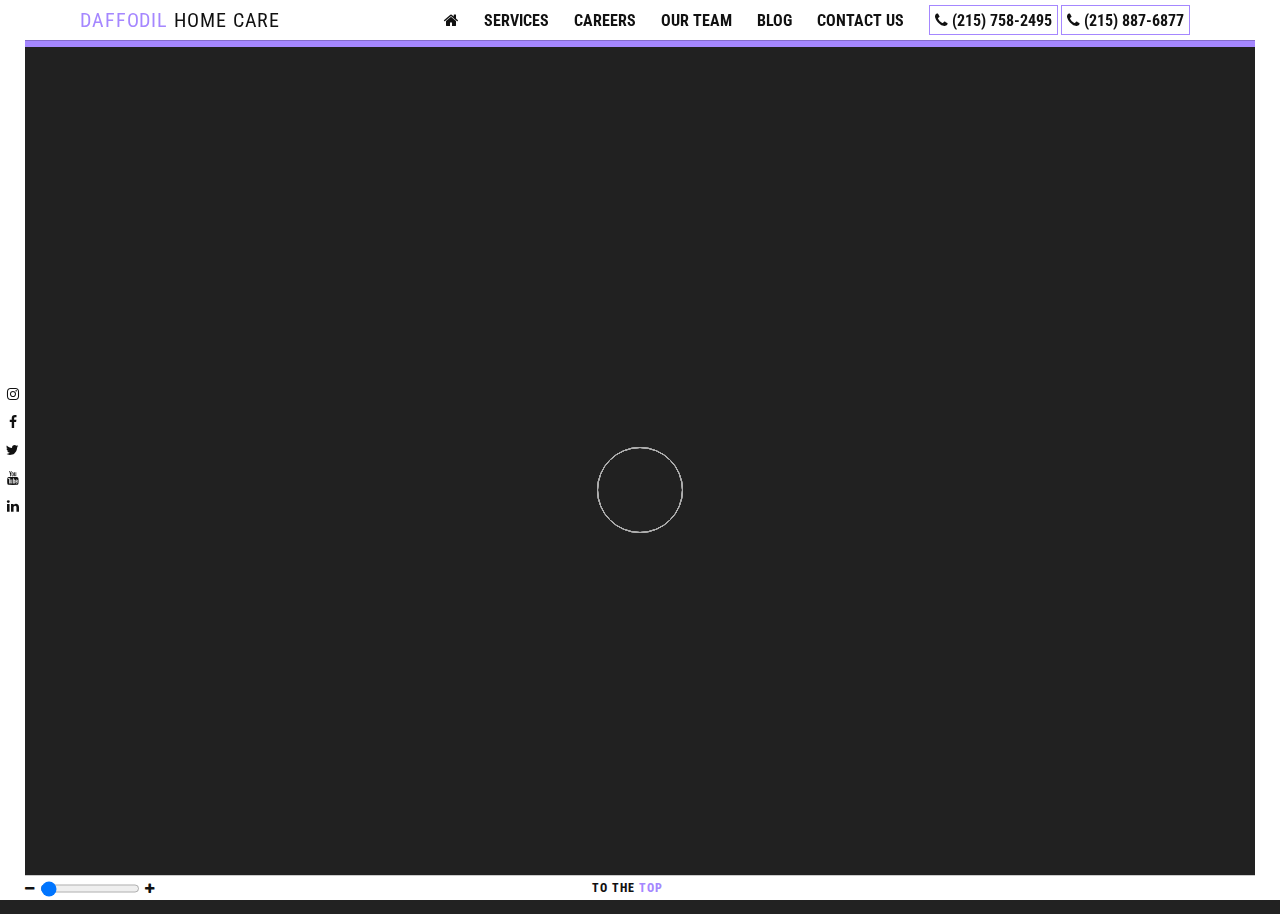
==== commit 6b098eab: "init version 0.0.0.1.5" ====
--- a/catalog.html
+++ b/catalog.html
@@ -172,66 +172,61 @@
 					<div class="row">
 						<div class="colors-v background-transparent sidebar col-md-3 mb-30">
 							<aside id="recent-posts-3" class="content well push-bottom-large widget">
-								<h5 class="section-nav-title"><i class="fa fa-link"></i> <a href="#">Health and Wellness</a></h5>
-								<div class="bgradik mb-10"></div>
-								<h5 class="section-nav-title"><i class="fa fa-link"></i> <a href="#">Senior Care Tips</a></h5>
-								<div class="bgradik mb-10"></div>
-								<h5 class="section-nav-title"><i class="fa fa-link"></i> <a href="#">Caregiving Stories</a></h5>
-								<div class="bgradik mb-10"></div>
-								<h5 class="section-nav-title"><i class="fa fa-link"></i> <a href="#">Home Safety</a></h5>
-								<div class="bgradik mb-10"></div>
-								<h5 class="section-nav-title"><i class="fa fa-link"></i> <a href="#">Family Support</a></h5>
-								<div class="bgradik mb-10"></div>
-								<h5 class="section-nav-title"><i class="fa fa-link"></i> <a href="#">Healthy Living</a></h5>
-								<div class="bgradik mb-10"></div>
-								<h5 class="section-nav-title"><i class="fa fa-link"></i> <a href="#">Elderly Nutrition</a></h5>
-								<div class="bgradik mb-10"></div>
-								<h5 class="section-nav-title"><i class="fa fa-link"></i> <a href="#">Mental Health</a></h5>
-								<div class="bgradik mb-10"></div>
-								<h5 class="section-nav-title"><i class="fa fa-link"></i> <a href="#">Activities and Engagement</a></h5>
-								<div class="bgradik mb-10"></div>
-								<h5 class="section-nav-title"><i class="fa fa-link"></i> <a href="#">Technology in Care</a></h5>
+								<h5 class="section-nav-title"><a href="#">Health and Wellness</a></h5>
+								<div class="bgradik mb-10"></div>
+								<h5 class="section-nav-title"><a href="#">Senior Care Tips</a></h5>
+								<div class="bgradik mb-10"></div>
+								<h5 class="section-nav-title"><a href="#">Caregiving Stories</a></h5>
+								<div class="bgradik mb-10"></div>
+								<h5 class="section-nav-title"><a href="#">Home Safety</a></h5>
+								<div class="bgradik mb-10"></div>
+								<h5 class="section-nav-title"><a href="#">Family Support</a></h5>
+								<div class="bgradik mb-10"></div>
+								<h5 class="section-nav-title"><a href="#">Healthy Living</a></h5>
+								<div class="bgradik mb-10"></div>
+								<h5 class="section-nav-title"><a href="#">Elderly Nutrition</a></h5>
+								<div class="bgradik mb-10"></div>
+								<h5 class="section-nav-title"><a href="#">Mental Health</a></h5>
+								<div class="bgradik mb-10"></div>
+								<h5 class="section-nav-title"><a href="#">Activities and Engagement</a></h5>
+								<div class="bgradik mb-10"></div>
+								<h5 class="section-nav-title"><a href="#">Technology in Care</a></h5>
 							</aside>
 						</div>
-						<div class="col-md-9">
+						<div class="col-md-9 mb-30">
 							<div class="row">
 								<div class="col-md-6 mb-20">
-									<article id="" class="">
-										<div class="post-image push-bottom">
-											<a href="#"><img src="https://via.placeholder.com/660x337/222/fff/?text=660x337" class="attachment-large size-large" alt="" /></a>
+									<div class="card">
+										<div class="card-body">
+											<a href="#"><img src="https://via.placeholder.com/660x337/222/fff/?text=660x337" alt="" /></a>
+											<h5 class="card-title mt-10">Card title</h5>
 										</div>
-										<h1 class="post-title"><a href="#">Заголовок товара</a></h1>
-										<div class="copy">
-											<p class="excerpt">Краткое описание товара, product description. [&hellip;]</p>
+									</div>
+								</div>
+								<div class="col-md-6 mb-20">
+									<div class="card">
+										<div class="card-body">
+											<a href="#"><img src="https://via.placeholder.com/660x337/222/fff/?text=660x337" alt="" /></a>
+											<h5 class="card-title mt-10">Card title</h5>
 										</div>
-									</article>
+									</div>
 								</div>
 								<div class="col-md-6 mb-20">
-									<article id="" class="">
-										<div class="post-image push-bottom">
-											<a href="#"><img src="https://via.placeholder.com/660x337/222/fff/?text=660x337" class="attachment-large size-large" alt="" /></a>
+									<div class="card">
+										<div class="card-body">
+											<a href="#"><img src="https://via.placeholder.com/660x337/222/fff/?text=660x337" alt="" /></a>
+											<h5 class="card-title mt-10">Card title</h5>
 										</div>
-										<h1 class="post-title"><a href="#">Заголовок товара</a></h1>
-										<div class="copy">
-											<p class="excerpt">Краткое описание товара, product description. [&hellip;]</p>
-										</div>
-									</article>
-								</div>
-								<div class="col-md-6 mb-20">
-									<article id="" class="">
-										<div class="post-image push-bottom">
-											<a href="#"><img src="https://via.placeholder.com/660x337/222/fff/?text=660x337" class="attachment-large size-large" alt="" /></a>
-										</div>
-										<h1 class="post-title"><a href="#">Заголовок товара</a></h1>
-										<div class="copy">
-											<p class="excerpt">Краткое описание товара, product description. [&hellip;]</p>
-										</div>
-									</article>
+									</div>
 								</div>
 							</div>
-                            <nav class="navigation pagination" role="navigation">
-                                <h2 class="screen-reader-text">Posts navigation</h2>
-                                <div class="nav-links"><span aria-current='page' class='page-numbers current'>1</span> <a class='page-numbers' href='#blog/page/2/'>2</a> <a class='page-numbers' href='#blog/page/3/'>3</a> <a class="next page-numbers" href="#blog/page/2/">Next</a></div>
+                            <nav class="navigation pagination ml-10 mb-20" role="navigation">
+                                <div class="nav-links">
+									<span aria-current='page' class='page-numbers current'>1</span>
+									<a class='page-numbers' href='#blog/page/2/'>2</a>
+									<a class='page-numbers' href='#blog/page/3/'>3</a>
+									<a class="next page-numbers" href="#blog/page/2/">Next</a>
+								</div>
                             </nav>
 						</div>
 					</div>
--- a/css/child-style.css
+++ b/css/child-style.css
@@ -4865,8 +4865,6 @@
   }
 }
 .pagination {
-  padding-bottom: 50px;
-  margin: 0px 0 0 0;
   display: block;
 }
 .pagination .page-numbers,
@@ -7655,12 +7653,12 @@
   cursor: pointer;
 }
 .bgradik {
-	background: linear-gradient(90deg, rgba(255, 255, 255, 0) 0%, rgba(237,103,45,1) 20%, rgba(255, 255, 255, 0) 100%);
+	background: linear-gradient(90deg, rgba(255, 255, 255, 0) 0%, #a587ff 20%, rgba(255, 255, 255, 0) 100%);
 	height: 1px;
 	width: 100%;
 }
 .bgnavi {
-	background: linear-gradient(90deg, rgba(255, 255, 255, 0) 0%, rgba(237,103,45,1) 99%, rgba(255, 255, 255, 0) 100%);
+	background: linear-gradient(90deg, rgba(255, 255, 255, 0) 0%, #a587ff 99%, rgba(255, 255, 255, 0) 100%);
 	height: 1px;
 	width: 100%;
 }
--- a/css/colors-preset-nora.css
+++ b/css/colors-preset-nora.css
@@ -7705,10 +7705,10 @@
   color: #616161 !important;
 }
 .colors-v .widget:not(.x40-widget) * {
-  border-top-color: rgb(237, 102, 45) !important;
-  border-bottom-color: rgb(237, 102, 45) !important;
-  border-left-color: rgb(237, 102, 45) !important;
-  border-right-color: rgb(237, 102, 45) !important;
+  border-top-color: #a587ff !important;
+  border-bottom-color: #a587ff !important;
+  border-left-color: #a587ff !important;
+  border-right-color: #a587ff !important;
   color: #333;
 }
 .colors-v .widget .section-nav-title a {
@@ -7720,7 +7720,7 @@
   padding-left: 2px;
 }
 .colors-v .widget:not(.x40-widget) input[type] {
-  border-color: rgb(237, 102, 45) !important;
+  border-color: #a587ff !important;
   color: #222 !important;
 }
 .colors-v .widget:not(.x40-widget) li:not(:last-child) {
